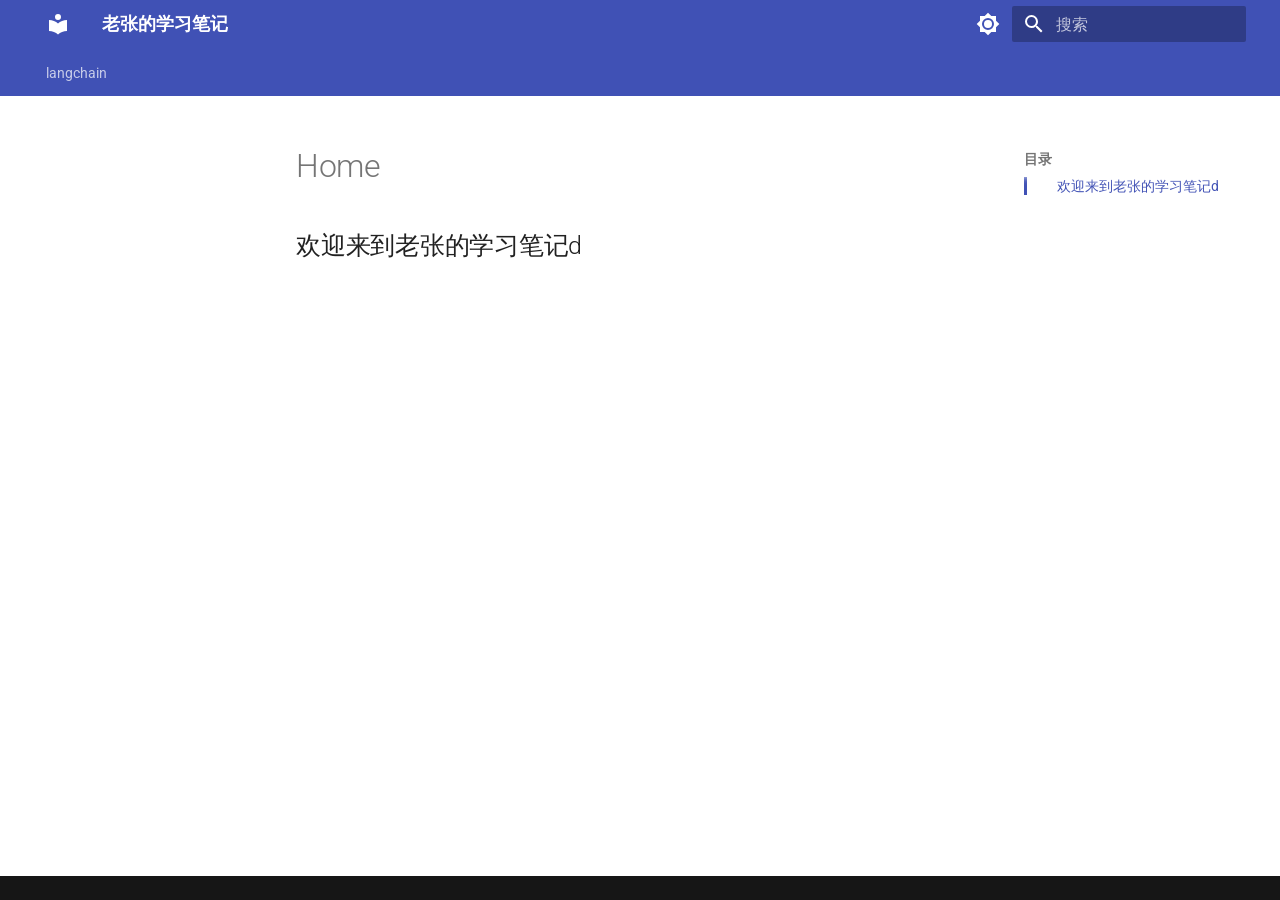
==== site/index.html @ 067930b8 "feat: add blog" ====
<!doctype html>
<html lang="zh" class="no-js">
  <head>
    
      <meta charset="utf-8">
      <meta name="viewport" content="width=device-width,initial-scale=1">
      
        <meta name="description" content="学习记录">
      
      
      
      
      
      
        
      
      
      <link rel="icon" href="assets/images/favicon.png">
      <meta name="generator" content="mkdocs-1.6.1, mkdocs-material-9.7.6">
    
    
      
        <title>老张的学习笔记</title>
      
    
    
      <link rel="stylesheet" href="assets/stylesheets/main.484c7ddc.min.css">
      
        
        <link rel="stylesheet" href="assets/stylesheets/palette.ab4e12ef.min.css">
      
      


    
    
      
    
    
      
        
        
        <link rel="preconnect" href="https://fonts.gstatic.com" crossorigin>
        <link rel="stylesheet" href="https://fonts.googleapis.com/css?family=Roboto:300,300i,400,400i,700,700i%7CRoboto+Mono:400,400i,700,700i&display=fallback">
        <style>:root{--md-text-font:"Roboto";--md-code-font:"Roboto Mono"}</style>
      
    
    
      <link rel="stylesheet" href="styles/extra.css">
    
    <script>__md_scope=new URL(".",location),__md_hash=e=>[...e].reduce(((e,_)=>(e<<5)-e+_.charCodeAt(0)),0),__md_get=(e,_=localStorage,t=__md_scope)=>JSON.parse(_.getItem(t.pathname+"."+e)),__md_set=(e,_,t=localStorage,a=__md_scope)=>{try{t.setItem(a.pathname+"."+e,JSON.stringify(_))}catch(e){}}</script>
    
      

    
    
  </head>
  
  
    
    
      
    
    
    
    
    <body dir="ltr" data-md-color-scheme="default" data-md-color-primary="indigo" data-md-color-accent="indigo">
  
    
    <input class="md-toggle" data-md-toggle="drawer" type="checkbox" id="__drawer" autocomplete="off">
    <input class="md-toggle" data-md-toggle="search" type="checkbox" id="__search" autocomplete="off">
    <label class="md-overlay" for="__drawer"></label>
    <div data-md-component="skip">
      
        
        <a href="#d" class="md-skip">
          跳转至
        </a>
      
    </div>
    <div data-md-component="announce">
      
    </div>
    
    
      

<header class="md-header" data-md-component="header">
  <nav class="md-header__inner md-grid" aria-label="页眉">
    <a href="." title="老张的学习笔记" class="md-header__button md-logo" aria-label="老张的学习笔记" data-md-component="logo">
      
  
  <svg xmlns="http://www.w3.org/2000/svg" viewBox="0 0 24 24"><path d="M12 8a3 3 0 0 0 3-3 3 3 0 0 0-3-3 3 3 0 0 0-3 3 3 3 0 0 0 3 3m0 3.54C9.64 9.35 6.5 8 3 8v11c3.5 0 6.64 1.35 9 3.54 2.36-2.19 5.5-3.54 9-3.54V8c-3.5 0-6.64 1.35-9 3.54"/></svg>

    </a>
    <label class="md-header__button md-icon" for="__drawer">
      
      <svg xmlns="http://www.w3.org/2000/svg" viewBox="0 0 24 24"><path d="M3 6h18v2H3zm0 5h18v2H3zm0 5h18v2H3z"/></svg>
    </label>
    <div class="md-header__title" data-md-component="header-title">
      <div class="md-header__ellipsis">
        <div class="md-header__topic">
          <span class="md-ellipsis">
            老张的学习笔记
          </span>
        </div>
        <div class="md-header__topic" data-md-component="header-topic">
          <span class="md-ellipsis">
            
              Home
            
          </span>
        </div>
      </div>
    </div>
    
      
        <form class="md-header__option" data-md-component="palette">
  
    
    
    
    <input class="md-option" data-md-color-media="" data-md-color-scheme="default" data-md-color-primary="indigo" data-md-color-accent="indigo"  aria-label="切换暗色模式"  type="radio" name="__palette" id="__palette_0">
    
      <label class="md-header__button md-icon" title="切换暗色模式" for="__palette_1" hidden>
        <svg xmlns="http://www.w3.org/2000/svg" viewBox="0 0 24 24"><path d="M12 8a4 4 0 0 0-4 4 4 4 0 0 0 4 4 4 4 0 0 0 4-4 4 4 0 0 0-4-4m0 10a6 6 0 0 1-6-6 6 6 0 0 1 6-6 6 6 0 0 1 6 6 6 6 0 0 1-6 6m8-9.31V4h-4.69L12 .69 8.69 4H4v4.69L.69 12 4 15.31V20h4.69L12 23.31 15.31 20H20v-4.69L23.31 12z"/></svg>
      </label>
    
  
    
    
    
    <input class="md-option" data-md-color-media="" data-md-color-scheme="slate" data-md-color-primary="indigo" data-md-color-accent="indigo"  aria-label="切换亮色模式"  type="radio" name="__palette" id="__palette_1">
    
      <label class="md-header__button md-icon" title="切换亮色模式" for="__palette_0" hidden>
        <svg xmlns="http://www.w3.org/2000/svg" viewBox="0 0 24 24"><path d="M12 18c-.89 0-1.74-.2-2.5-.55C11.56 16.5 13 14.42 13 12s-1.44-4.5-3.5-5.45C10.26 6.2 11.11 6 12 6a6 6 0 0 1 6 6 6 6 0 0 1-6 6m8-9.31V4h-4.69L12 .69 8.69 4H4v4.69L.69 12 4 15.31V20h4.69L12 23.31 15.31 20H20v-4.69L23.31 12z"/></svg>
      </label>
    
  
</form>
      
    
    
      <script>var palette=__md_get("__palette");if(palette&&palette.color){if("(prefers-color-scheme)"===palette.color.media){var media=matchMedia("(prefers-color-scheme: light)"),input=document.querySelector(media.matches?"[data-md-color-media='(prefers-color-scheme: light)']":"[data-md-color-media='(prefers-color-scheme: dark)']");palette.color.media=input.getAttribute("data-md-color-media"),palette.color.scheme=input.getAttribute("data-md-color-scheme"),palette.color.primary=input.getAttribute("data-md-color-primary"),palette.color.accent=input.getAttribute("data-md-color-accent")}for(var[key,value]of Object.entries(palette.color))document.body.setAttribute("data-md-color-"+key,value)}</script>
    
    
    
      
      
        <label class="md-header__button md-icon" for="__search">
          
          <svg xmlns="http://www.w3.org/2000/svg" viewBox="0 0 24 24"><path d="M9.5 3A6.5 6.5 0 0 1 16 9.5c0 1.61-.59 3.09-1.56 4.23l.27.27h.79l5 5-1.5 1.5-5-5v-.79l-.27-.27A6.52 6.52 0 0 1 9.5 16 6.5 6.5 0 0 1 3 9.5 6.5 6.5 0 0 1 9.5 3m0 2C7 5 5 7 5 9.5S7 14 9.5 14 14 12 14 9.5 12 5 9.5 5"/></svg>
        </label>
        <div class="md-search" data-md-component="search" role="dialog">
  <label class="md-search__overlay" for="__search"></label>
  <div class="md-search__inner" role="search">
    <form class="md-search__form" name="search">
      <input type="text" class="md-search__input" name="query" aria-label="搜索" placeholder="搜索" autocapitalize="off" autocorrect="off" autocomplete="off" spellcheck="false" data-md-component="search-query" required>
      <label class="md-search__icon md-icon" for="__search">
        
        <svg xmlns="http://www.w3.org/2000/svg" viewBox="0 0 24 24"><path d="M9.5 3A6.5 6.5 0 0 1 16 9.5c0 1.61-.59 3.09-1.56 4.23l.27.27h.79l5 5-1.5 1.5-5-5v-.79l-.27-.27A6.52 6.52 0 0 1 9.5 16 6.5 6.5 0 0 1 3 9.5 6.5 6.5 0 0 1 9.5 3m0 2C7 5 5 7 5 9.5S7 14 9.5 14 14 12 14 9.5 12 5 9.5 5"/></svg>
        
        <svg xmlns="http://www.w3.org/2000/svg" viewBox="0 0 24 24"><path d="M20 11v2H8l5.5 5.5-1.42 1.42L4.16 12l7.92-7.92L13.5 5.5 8 11z"/></svg>
      </label>
      <nav class="md-search__options" aria-label="查找">
        
        <button type="reset" class="md-search__icon md-icon" title="清空当前内容" aria-label="清空当前内容" tabindex="-1">
          
          <svg xmlns="http://www.w3.org/2000/svg" viewBox="0 0 24 24"><path d="M19 6.41 17.59 5 12 10.59 6.41 5 5 6.41 10.59 12 5 17.59 6.41 19 12 13.41 17.59 19 19 17.59 13.41 12z"/></svg>
        </button>
      </nav>
      
    </form>
    <div class="md-search__output">
      <div class="md-search__scrollwrap" tabindex="0" data-md-scrollfix>
        <div class="md-search-result" data-md-component="search-result">
          <div class="md-search-result__meta">
            正在初始化搜索引擎
          </div>
          <ol class="md-search-result__list" role="presentation"></ol>
        </div>
      </div>
    </div>
  </div>
</div>
      
    
    
  </nav>
  
</header>
    
    <div class="md-container" data-md-component="container">
      
      
        
          
            
<nav class="md-tabs" aria-label="标签" data-md-component="tabs">
  <div class="md-grid">
    <ul class="md-tabs__list">
      
        
  
  
  
  
    
    
      
  
  
  
  
    
    
      <li class="md-tabs__item">
        <a href="langchain/agent/" class="md-tabs__link">
          
  
  
  langchain

        </a>
      </li>
    
  

    
  

      
    </ul>
  </div>
</nav>
          
        
      
      <main class="md-main" data-md-component="main">
        <div class="md-main__inner md-grid">
          
            
              
              <div class="md-sidebar md-sidebar--primary" data-md-component="sidebar" data-md-type="navigation" >
                <div class="md-sidebar__scrollwrap">
                  <div class="md-sidebar__inner">
                    


  


<nav class="md-nav md-nav--primary md-nav--lifted" aria-label="导航栏" data-md-level="0">
  <label class="md-nav__title" for="__drawer">
    <a href="." title="老张的学习笔记" class="md-nav__button md-logo" aria-label="老张的学习笔记" data-md-component="logo">
      
  
  <svg xmlns="http://www.w3.org/2000/svg" viewBox="0 0 24 24"><path d="M12 8a3 3 0 0 0 3-3 3 3 0 0 0-3-3 3 3 0 0 0-3 3 3 3 0 0 0 3 3m0 3.54C9.64 9.35 6.5 8 3 8v11c3.5 0 6.64 1.35 9 3.54 2.36-2.19 5.5-3.54 9-3.54V8c-3.5 0-6.64 1.35-9 3.54"/></svg>

    </a>
    老张的学习笔记
  </label>
  
  <ul class="md-nav__list" data-md-scrollfix>
    
      
      
  
  
  
  
    
    
    
    
      
      
        
      
    
    
    <li class="md-nav__item md-nav__item--nested">
      
        
        
          
        
        <input class="md-nav__toggle md-toggle md-toggle--indeterminate" type="checkbox" id="__nav_1" >
        
          
          <label class="md-nav__link" for="__nav_1" id="__nav_1_label" tabindex="0">
            
  
  
  <span class="md-ellipsis">
    
  
    langchain
  

    
  </span>
  
  

            <span class="md-nav__icon md-icon"></span>
          </label>
        
        <nav class="md-nav" data-md-level="1" aria-labelledby="__nav_1_label" aria-expanded="false">
          <label class="md-nav__title" for="__nav_1">
            <span class="md-nav__icon md-icon"></span>
            
  
    langchain
  

          </label>
          <ul class="md-nav__list" data-md-scrollfix>
            
              
                
  
  
  
  
    
    
    
    
      
      
        
      
    
    
    <li class="md-nav__item md-nav__item--nested">
      
        
        
          
        
        <input class="md-nav__toggle md-toggle md-toggle--indeterminate" type="checkbox" id="__nav_1_1" >
        
          
          <label class="md-nav__link" for="__nav_1_1" id="__nav_1_1_label" tabindex="0">
            
  
  
  <span class="md-ellipsis">
    
  
    核心组件
  

    
  </span>
  
  

            <span class="md-nav__icon md-icon"></span>
          </label>
        
        <nav class="md-nav" data-md-level="2" aria-labelledby="__nav_1_1_label" aria-expanded="false">
          <label class="md-nav__title" for="__nav_1_1">
            <span class="md-nav__icon md-icon"></span>
            
  
    核心组件
  

          </label>
          <ul class="md-nav__list" data-md-scrollfix>
            
              
                
  
  
  
  
    <li class="md-nav__item">
      <a href="langchain/agent/" class="md-nav__link">
        
  
  
  <span class="md-ellipsis">
    
  
    agent
  

    
  </span>
  
  

      </a>
    </li>
  

              
            
              
                
  
  
  
  
    <li class="md-nav__item">
      <a href="langchain/model/" class="md-nav__link">
        
  
  
  <span class="md-ellipsis">
    
  
    model
  

    
  </span>
  
  

      </a>
    </li>
  

              
            
          </ul>
        </nav>
      
    </li>
  

              
            
          </ul>
        </nav>
      
    </li>
  

    
  </ul>
</nav>
                  </div>
                </div>
              </div>
            
            
              
              <div class="md-sidebar md-sidebar--secondary" data-md-component="sidebar" data-md-type="toc" >
                <div class="md-sidebar__scrollwrap">
                  <div class="md-sidebar__inner">
                    

<nav class="md-nav md-nav--secondary" aria-label="目录">
  
  
  
  
    <label class="md-nav__title" for="__toc">
      <span class="md-nav__icon md-icon"></span>
      目录
    </label>
    <ul class="md-nav__list" data-md-component="toc" data-md-scrollfix>
      
        <li class="md-nav__item">
  <a href="#d" class="md-nav__link">
    <span class="md-ellipsis">
      
        欢迎来到老张的学习笔记d
      
    </span>
  </a>
  
</li>
      
    </ul>
  
</nav>
                  </div>
                </div>
              </div>
            
          
          
            <div class="md-content" data-md-component="content">
              
              <article class="md-content__inner md-typeset">
                
                  



  <h1>Home</h1>

<h2 id="d">欢迎来到老张的学习笔记d</h2>












                
              </article>
            </div>
          
          
<script>var target=document.getElementById(location.hash.slice(1));target&&target.name&&(target.checked=target.name.startsWith("__tabbed_"))</script>
        </div>
        
          <button type="button" class="md-top md-icon" data-md-component="top" hidden>
  
  <svg xmlns="http://www.w3.org/2000/svg" viewBox="0 0 24 24"><path d="M13 20h-2V8l-5.5 5.5-1.42-1.42L12 4.16l7.92 7.92-1.42 1.42L13 8z"/></svg>
  回到页面顶部
</button>
        
      </main>
      
        <footer class="md-footer">
  
  <div class="md-footer-meta md-typeset">
    <div class="md-footer-meta__inner md-grid">
      <div class="md-copyright">
  
  
</div>
      
    </div>
  </div>
</footer>
      
    </div>
    <div class="md-dialog" data-md-component="dialog">
      <div class="md-dialog__inner md-typeset"></div>
    </div>
    
    
    
      
      
      <script id="__config" type="application/json">{"annotate": null, "base": ".", "features": ["navigation.tabs", "navigation.sections", "navigation.top", "search.highlight", "content.code.copy", "navigation.expand"], "search": "assets/javascripts/workers/search.2c215733.min.js", "tags": null, "translations": {"clipboard.copied": "\u5df2\u590d\u5236", "clipboard.copy": "\u590d\u5236", "search.result.more.one": "\u5728\u8be5\u9875\u4e0a\u8fd8\u6709 1 \u4e2a\u7b26\u5408\u6761\u4ef6\u7684\u7ed3\u679c", "search.result.more.other": "\u5728\u8be5\u9875\u4e0a\u8fd8\u6709 # \u4e2a\u7b26\u5408\u6761\u4ef6\u7684\u7ed3\u679c", "search.result.none": "\u6ca1\u6709\u627e\u5230\u7b26\u5408\u6761\u4ef6\u7684\u7ed3\u679c", "search.result.one": "\u627e\u5230 1 \u4e2a\u7b26\u5408\u6761\u4ef6\u7684\u7ed3\u679c", "search.result.other": "# \u4e2a\u7b26\u5408\u6761\u4ef6\u7684\u7ed3\u679c", "search.result.placeholder": "\u952e\u5165\u4ee5\u5f00\u59cb\u641c\u7d22", "search.result.term.missing": "\u7f3a\u5c11", "select.version": "\u9009\u62e9\u5f53\u524d\u7248\u672c"}, "version": null}</script>
    
    
      <script src="assets/javascripts/bundle.79ae519e.min.js"></script>
      
    
  </body>
</html>
---- site/assets/stylesheets/main.484c7ddc.min.css ----
@charset "UTF-8";html{-webkit-text-size-adjust:none;-moz-text-size-adjust:none;text-size-adjust:none;box-sizing:border-box}*,:after,:before{box-sizing:inherit}@media (prefers-reduced-motion){*,:after,:before{transition:none!important}}body{margin:0}a,button,input,label{-webkit-tap-highlight-color:transparent}a{color:inherit;text-decoration:none}hr{border:0;box-sizing:initial;display:block;height:.05rem;overflow:visible;padding:0}small{font-size:80%}sub,sup{line-height:1em}img{border-style:none}table{border-collapse:initial;border-spacing:0}td,th{font-weight:400;vertical-align:top}button{background:#0000;border:0;font-family:inherit;font-size:inherit;margin:0;padding:0}input{border:0;outline:none}:root{--md-primary-fg-color:#4051b5;--md-primary-fg-color--light:#5d6cc0;--md-primary-fg-color--dark:#303fa1;--md-primary-bg-color:#fff;--md-primary-bg-color--light:#ffffffb3;--md-accent-fg-color:#526cfe;--md-accent-fg-color--transparent:#526cfe1a;--md-accent-bg-color:#fff;--md-accent-bg-color--light:#ffffffb3}[data-md-color-scheme=default]{color-scheme:light}[data-md-color-scheme=default] img[src$="#gh-dark-mode-only"],[data-md-color-scheme=default] img[src$="#only-dark"]{display:none}:root,[data-md-color-scheme=default]{--md-hue:225deg;--md-default-fg-color:#000000de;--md-default-fg-color--light:#0000008a;--md-default-fg-color--lighter:#00000052;--md-default-fg-color--lightest:#00000012;--md-default-bg-color:#fff;--md-default-bg-color--light:#ffffffb3;--md-default-bg-color--lighter:#ffffff4d;--md-default-bg-color--lightest:#ffffff1f;--md-code-fg-color:#36464e;--md-code-bg-color:#f5f5f5;--md-code-bg-color--light:#f5f5f5b3;--md-code-bg-color--lighter:#f5f5f54d;--md-code-hl-color:#4287ff;--md-code-hl-color--light:#4287ff1a;--md-code-hl-number-color:#d52a2a;--md-code-hl-special-color:#db1457;--md-code-hl-function-color:#a846b9;--md-code-hl-constant-color:#6e59d9;--md-code-hl-keyword-color:#3f6ec6;--md-code-hl-string-color:#1c7d4d;--md-code-hl-name-color:var(--md-code-fg-color);--md-code-hl-operator-color:var(--md-default-fg-color--light);--md-code-hl-punctuation-color:var(--md-default-fg-color--light);--md-code-hl-comment-color:var(--md-default-fg-color--light);--md-code-hl-generic-color:var(--md-default-fg-color--light);--md-code-hl-variable-color:var(--md-default-fg-color--light);--md-typeset-color:var(--md-default-fg-color);--md-typeset-a-color:var(--md-primary-fg-color);--md-typeset-del-color:#f5503d26;--md-typeset-ins-color:#0bd57026;--md-typeset-kbd-color:#fafafa;--md-typeset-kbd-accent-color:#fff;--md-typeset-kbd-border-color:#b8b8b8;--md-typeset-mark-color:#ffff0080;--md-typeset-table-color:#0000001f;--md-typeset-table-color--light:rgba(0,0,0,.035);--md-admonition-fg-color:var(--md-default-fg-color);--md-admonition-bg-color:var(--md-default-bg-color);--md-warning-fg-color:#000000de;--md-warning-bg-color:#ff9;--md-footer-fg-color:#fff;--md-footer-fg-color--light:#ffffffb3;--md-footer-fg-color--lighter:#ffffff73;--md-footer-bg-color:#000000de;--md-footer-bg-color--dark:#00000052;--md-shadow-z1:0 0.2rem 0.5rem #0000000d,0 0 0.05rem #0000001a;--md-shadow-z2:0 0.2rem 0.5rem #0000001a,0 0 0.05rem #00000040;--md-shadow-z3:0 0.2rem 0.5rem #0003,0 0 0.05rem #00000059}.md-icon svg{fill:currentcolor;display:block;height:1.2rem;width:1.2rem}body{-webkit-font-smoothing:antialiased;-moz-osx-font-smoothing:grayscale;--md-text-font-family:var(--md-text-font,_),-apple-system,BlinkMacSystemFont,Helvetica,Arial,sans-serif;--md-code-font-family:var(--md-code-font,_),SFMono-Regular,Consolas,Menlo,monospace}aside,body,input{font-feature-settings:"kern","liga";color:var(--md-typeset-color);font-family:var(--md-text-font-family)}code,kbd,pre{font-feature-settings:"kern";font-family:var(--md-code-font-family)}:root{--md-typeset-table-sort-icon:url('data:image/svg+xml;charset=utf-8,<svg xmlns="http://www.w3.org/2000/svg" viewBox="0 0 24 24"><path d="m18 21-4-4h3V7h-3l4-4 4 4h-3v10h3M2 19v-2h10v2M2 13v-2h7v2M2 7V5h4v2z"/></svg>');--md-typeset-table-sort-icon--asc:url('data:image/svg+xml;charset=utf-8,<svg xmlns="http://www.w3.org/2000/svg" viewBox="0 0 24 24"><path d="M19 17h3l-4 4-4-4h3V3h2M2 17h10v2H2M6 5v2H2V5m0 6h7v2H2z"/></svg>');--md-typeset-table-sort-icon--desc:url('data:image/svg+xml;charset=utf-8,<svg xmlns="http://www.w3.org/2000/svg" viewBox="0 0 24 24"><path d="M19 7h3l-4-4-4 4h3v14h2M2 17h10v2H2M6 5v2H2V5m0 6h7v2H2z"/></svg>')}.md-typeset{-webkit-print-color-adjust:exact;color-adjust:exact;font-size:.8rem;line-height:1.6;overflow-wrap:break-word}@media print{.md-typeset{font-size:.68rem}}.md-typeset blockquote,.md-typeset dl,.md-typeset figure,.md-typeset ol,.md-typeset pre,.md-typeset ul{margin-bottom:1em;margin-top:1em}.md-typeset h1{color:var(--md-default-fg-color--light);font-size:2em;line-height:1.3;margin:0 0 1.25em}.md-typeset h1,.md-typeset h2{font-weight:300;letter-spacing:-.01em}.md-typeset h2{font-size:1.5625em;line-height:1.4;margin:1.6em 0 .64em}.md-typeset h3{font-size:1.25em;font-weight:400;letter-spacing:-.01em;line-height:1.5;margin:1.6em 0 .8em}.md-typeset h2+h3{margin-top:.8em}.md-typeset h4{font-weight:700;letter-spacing:-.01em;margin:1em 0}.md-typeset h5,.md-typeset h6{color:var(--md-default-fg-color--light);font-size:.8em;font-weight:700;letter-spacing:-.01em;margin:1.25em 0}.md-typeset h5{text-transform:uppercase}.md-typeset h5 code{text-transform:none}.md-typeset hr{border-bottom:.05rem solid var(--md-default-fg-color--lightest);display:flow-root;margin:1.5em 0}.md-typeset a{color:var(--md-typeset-a-color);word-break:break-word}.md-typeset a,.md-typeset a:before{transition:color 125ms}.md-typeset a:focus,.md-typeset a:hover{color:var(--md-accent-fg-color)}.md-typeset a:focus code,.md-typeset a:hover code{background-color:var(--md-accent-fg-color--transparent);color:var(--md-accent-fg-color)}.md-typeset a code{color:var(--md-typeset-a-color)}.md-typeset a.focus-visible{outline-color:var(--md-accent-fg-color);outline-offset:.2rem}.md-typeset code,.md-typeset kbd,.md-typeset pre{color:var(--md-code-fg-color);direction:ltr;font-variant-ligatures:none;transition:background-color 125ms}@media print{.md-typeset code,.md-typeset kbd,.md-typeset pre{white-space:pre-wrap}}.md-typeset code{background-color:var(--md-code-bg-color);border-radius:.1rem;-webkit-box-decoration-break:clone;box-decoration-break:clone;font-size:.85em;padding:0 .2941176471em;transition:color 125ms,background-color 125ms;word-break:break-word}.md-typeset code:not(.focus-visible){-webkit-tap-highlight-color:transparent;outline:none}.md-typeset pre{display:flow-root;line-height:1.4;position:relative}.md-typeset pre>code{-webkit-box-decoration-break:slice;box-decoration-break:slice;box-shadow:none;display:block;margin:0;outline-color:var(--md-accent-fg-color);overflow:auto;padding:.7720588235em 1.1764705882em;scrollbar-color:var(--md-default-fg-color--lighter) #0000;scrollbar-width:thin;touch-action:auto;word-break:normal}.md-typeset pre>code:hover{scrollbar-color:var(--md-accent-fg-color) #0000}.md-typeset pre>code::-webkit-scrollbar{height:.2rem;width:.2rem}.md-typeset pre>code::-webkit-scrollbar-thumb{background-color:var(--md-default-fg-color--lighter)}.md-typeset pre>code::-webkit-scrollbar-thumb:hover{background-color:var(--md-accent-fg-color)}.md-typeset kbd{background-color:var(--md-typeset-kbd-color);border-radius:.1rem;box-shadow:0 .1rem 0 .05rem var(--md-typeset-kbd-border-color),0 .1rem 0 var(--md-typeset-kbd-border-color),0 -.1rem .2rem var(--md-typeset-kbd-accent-color) inset;color:var(--md-default-fg-color);display:inline-block;font-size:.75em;padding:0 .6666666667em;vertical-align:text-top;word-break:break-word}.md-typeset mark{background-color:var(--md-typeset-mark-color);-webkit-box-decoration-break:clone;box-decoration-break:clone;color:inherit;word-break:break-word}.md-typeset abbr{cursor:help;text-decoration:none}.md-typeset [data-preview],.md-typeset abbr{border-bottom:.05rem dotted var(--md-default-fg-color--light)}.md-typeset small{opacity:.75}[dir=ltr] .md-typeset sub,[dir=ltr] .md-typeset sup{margin-left:.078125em}[dir=rtl] .md-typeset sub,[dir=rtl] .md-typeset sup{margin-right:.078125em}[dir=ltr] .md-typeset blockquote{padding-left:.6rem}[dir=rtl] .md-typeset blockquote{padding-right:.6rem}[dir=ltr] .md-typeset blockquote{border-left:.2rem solid var(--md-default-fg-color--lighter)}[dir=rtl] .md-typeset blockquote{border-right:.2rem solid var(--md-default-fg-color--lighter)}.md-typeset blockquote{color:var(--md-default-fg-color--light);margin-left:0;margin-right:0}.md-typeset ul{list-style-type:disc}.md-typeset ul[type]{list-style-type:revert-layer}[dir=ltr] .md-typeset ol,[dir=ltr] .md-typeset ul{margin-left:.625em}[dir=rtl] .md-typeset ol,[dir=rtl] .md-typeset ul{margin-right:.625em}.md-typeset ol,.md-typeset ul{padding:0}.md-typeset ol:not([hidden]),.md-typeset ul:not([hidden]){display:flow-root}.md-typeset ol ol,.md-typeset ul ol{list-style-type:lower-alpha}.md-typeset ol ol ol,.md-typeset ul ol ol{list-style-type:lower-roman}.md-typeset ol ol ol ol,.md-typeset ul ol ol ol{list-style-type:upper-alpha}.md-typeset ol ol ol ol ol,.md-typeset ul ol ol ol ol{list-style-type:upper-roman}.md-typeset ol[type],.md-typeset ul[type]{list-style-type:revert-layer}[dir=ltr] .md-typeset ol li,[dir=ltr] .md-typeset ul li{margin-left:1.25em}[dir=rtl] .md-typeset ol li,[dir=rtl] .md-typeset ul li{margin-right:1.25em}.md-typeset ol li,.md-typeset ul li{margin-bottom:.5em}.md-typeset ol li blockquote,.md-typeset ol li p,.md-typeset ul li blockquote,.md-typeset ul li p{margin:.5em 0}.md-typeset ol li:last-child,.md-typeset ul li:last-child{margin-bottom:0}[dir=ltr] .md-typeset ol li ol,[dir=ltr] .md-typeset ol li ul,[dir=ltr] .md-typeset ul li ol,[dir=ltr] .md-typeset ul li ul{margin-left:.625em}[dir=rtl] .md-typeset ol li ol,[dir=rtl] .md-typeset ol li ul,[dir=rtl] .md-typeset ul li ol,[dir=rtl] .md-typeset ul li ul{margin-right:.625em}.md-typeset ol li ol,.md-typeset ol li ul,.md-typeset ul li ol,.md-typeset ul li ul{margin-bottom:.5em;margin-top:.5em}[dir=ltr] .md-typeset dd{margin-left:1.875em}[dir=rtl] .md-typeset dd{margin-right:1.875em}.md-typeset dd{margin-bottom:1.5em;margin-top:1em}.md-typeset img,.md-typeset svg,.md-typeset video{height:auto;max-width:100%}.md-typeset img[align=left]{margin:1em 1em 1em 0}.md-typeset img[align=right]{margin:1em 0 1em 1em}.md-typeset img[align]:only-child{margin-top:0}.md-typeset figure{display:flow-root;margin:1em auto;max-width:100%;text-align:center;width:fit-content}.md-typeset figure img{display:block;margin:0 auto}.md-typeset figcaption{font-style:italic;margin:1em auto;max-width:24rem}.md-typeset iframe{max-width:100%}.md-typeset table:not([class]){background-color:var(--md-default-bg-color);border:.05rem solid var(--md-typeset-table-color);border-radius:.1rem;display:inline-block;font-size:.64rem;max-width:100%;overflow:auto;touch-action:auto}@media print{.md-typeset table:not([class]){display:table}}.md-typeset table:not([class])+*{margin-top:1.5em}.md-typeset table:not([class]) td>:first-child,.md-typeset table:not([class]) th>:first-child{margin-top:0}.md-typeset table:not([class]) td>:last-child,.md-typeset table:not([class]) th>:last-child{margin-bottom:0}.md-typeset table:not([class]) td:not([align]),.md-typeset table:not([class]) th:not([align]){text-align:left}[dir=rtl] .md-typeset table:not([class]) td:not([align]),[dir=rtl] .md-typeset table:not([class]) th:not([align]){text-align:right}.md-typeset table:not([class]) th{font-weight:700;min-width:5rem;padding:.9375em 1.25em;vertical-align:top}.md-typeset table:not([class]) td{border-top:.05rem solid var(--md-typeset-table-color);padding:.9375em 1.25em;vertical-align:top}.md-typeset table:not([class]) tbody tr{transition:background-color 125ms}.md-typeset table:not([class]) tbody tr:hover{background-color:var(--md-typeset-table-color--light);box-shadow:0 .05rem 0 var(--md-default-bg-color) inset}.md-typeset table:not([class]) a{word-break:normal}.md-typeset table th[role=columnheader]{cursor:pointer}[dir=ltr] .md-typeset table th[role=columnheader]:after{margin-left:.5em}[dir=rtl] .md-typeset table th[role=columnheader]:after{margin-right:.5em}.md-typeset table th[role=columnheader]:after{content:"";display:inline-block;height:1.2em;-webkit-mask-image:var(--md-typeset-table-sort-icon);mask-image:var(--md-typeset-table-sort-icon);-webkit-mask-repeat:no-repeat;mask-repeat:no-repeat;-webkit-mask-size:contain;mask-size:contain;transition:background-color 125ms;vertical-align:text-bottom;width:1.2em}.md-typeset table th[role=columnheader]:hover:after{background-color:var(--md-default-fg-color--lighter)}.md-typeset table th[role=columnheader][aria-sort=ascending]:after{background-color:var(--md-default-fg-color--light);-webkit-mask-image:var(--md-typeset-table-sort-icon--asc);mask-image:var(--md-typeset-table-sort-icon--asc)}.md-typeset table th[role=columnheader][aria-sort=descending]:after{background-color:var(--md-default-fg-color--light);-webkit-mask-image:var(--md-typeset-table-sort-icon--desc);mask-image:var(--md-typeset-table-sort-icon--desc)}.md-typeset__scrollwrap{margin:1em -.8rem;overflow-x:auto;touch-action:auto}.md-typeset__table{display:inline-block;margin-bottom:.5em;padding:0 .8rem}@media print{.md-typeset__table{display:block}}html .md-typeset__table table{display:table;margin:0;overflow:hidden;width:100%}@media screen and (max-width:44.984375em){.md-content__inner>pre{margin:1em -.8rem}.md-content__inner>pre code{border-radius:0}}.md-typeset .md-author{border-radius:100%;display:block;flex-shrink:0;height:1.6rem;overflow:hidden;position:relative;transition:color 125ms,transform 125ms;width:1.6rem}.md-typeset .md-author img{display:block}.md-typeset .md-author--more{background:var(--md-default-fg-color--lightest);color:var(--md-default-fg-color--lighter);font-size:.6rem;font-weight:700;line-height:1.6rem;text-align:center}.md-typeset .md-author--long{height:2.4rem;width:2.4rem}.md-typeset a.md-author{transform:scale(1)}.md-typeset a.md-author img{border-radius:100%;filter:grayscale(100%) opacity(75%);transition:filter 125ms}.md-typeset a.md-author:focus,.md-typeset a.md-author:hover{transform:scale(1.1);z-index:1}.md-typeset a.md-author:focus img,.md-typeset a.md-author:hover img{filter:grayscale(0)}.md-banner{background-color:var(--md-footer-bg-color);color:var(--md-footer-fg-color);overflow:auto}@media print{.md-banner{display:none}}.md-banner--warning{background-color:var(--md-warning-bg-color);color:var(--md-warning-fg-color)}.md-banner__inner{font-size:.7rem;margin:.6rem auto;padding:0 .8rem}[dir=ltr] .md-banner__button{float:right}[dir=rtl] .md-banner__button{float:left}.md-banner__button{color:inherit;cursor:pointer;transition:opacity .25s}.no-js .md-banner__button{display:none}.md-banner__button:hover{opacity:.7}html{font-size:125%;height:100%;overflow-x:hidden}@media screen and (min-width:100em){html{font-size:137.5%}}@media screen and (min-width:125em){html{font-size:150%}}body{background-color:var(--md-default-bg-color);display:flex;flex-direction:column;font-size:.5rem;min-height:100%;position:relative;width:100%}@media print{body{display:block}}@media screen and (max-width:59.984375em){body[data-md-scrolllock]{position:fixed}}.md-grid{margin-left:auto;margin-right:auto;max-width:61rem}.md-container{display:flex;flex-direction:column;flex-grow:1}@media print{.md-container{display:block}}.md-main{flex-grow:1}.md-main__inner{display:flex;height:100%;margin-top:1.5rem}.md-ellipsis{overflow:hidden;text-overflow:ellipsis}.md-toggle{display:none}.md-option{height:0;opacity:0;position:absolute;width:0}.md-option:checked+label:not([hidden]){display:block}.md-option.focus-visible+label{outline-color:var(--md-accent-fg-color);outline-style:auto}.md-skip{background-color:var(--md-default-fg-color);border-radius:.1rem;color:var(--md-default-bg-color);font-size:.64rem;margin:.5rem;opacity:0;outline-color:var(--md-accent-fg-color);padding:.3rem .5rem;position:fixed;transform:translateY(.4rem);z-index:-1}.md-skip:focus{opacity:1;transform:translateY(0);transition:transform .25s cubic-bezier(.4,0,.2,1),opacity 175ms 75ms;z-index:10}@page{margin:25mm}:root{--md-clipboard-icon:url('data:image/svg+xml;charset=utf-8,<svg xmlns="http://www.w3.org/2000/svg" viewBox="0 0 24 24"><path d="M19 21H8V7h11m0-2H8a2 2 0 0 0-2 2v14a2 2 0 0 0 2 2h11a2 2 0 0 0 2-2V7a2 2 0 0 0-2-2m-3-4H4a2 2 0 0 0-2 2v14h2V3h12z"/></svg>')}.md-clipboard{border-radius:.1rem;color:var(--md-default-fg-color--lightest);cursor:pointer;height:1.5em;outline-color:var(--md-accent-fg-color);outline-offset:.1rem;transition:color .25s;width:1.5em;z-index:1}@media print{.md-clipboard{display:none}}.md-clipboard:not(.focus-visible){-webkit-tap-highlight-color:transparent;outline:none}:hover>.md-clipboard{color:var(--md-default-fg-color--light)}.md-clipboard:focus,.md-clipboard:hover{color:var(--md-accent-fg-color)}.md-clipboard:after{background-color:currentcolor;content:"";display:block;height:1.125em;margin:0 auto;-webkit-mask-image:var(--md-clipboard-icon);mask-image:var(--md-clipboard-icon);-webkit-mask-position:center;mask-position:center;-webkit-mask-repeat:no-repeat;mask-repeat:no-repeat;-webkit-mask-size:contain;mask-size:contain;width:1.125em}.md-clipboard--inline{cursor:pointer}.md-clipboard--inline code{transition:color .25s,background-color .25s}.md-clipboard--inline:focus code,.md-clipboard--inline:hover code{background-color:var(--md-accent-fg-color--transparent);color:var(--md-accent-fg-color)}:root{--md-code-select-icon:url('data:image/svg+xml;charset=utf-8,<svg xmlns="http://www.w3.org/2000/svg" viewBox="0 0 24 24"><path d="M19 19h-4v2h4c1.1 0 2-.9 2-2v-4h-2m0-12h-4v2h4v4h2V5c0-1.1-.9-2-2-2M5 5h4V3H5c-1.1 0-2 .9-2 2v4h2m0 6H3v4c0 1.1.9 2 2 2h4v-2H5zm2-4h2v2H7zm4 0h2v2h-2zm4 0h2v2h-2zM7 7h2v2H7zm4 0h2v2h-2zm4 0h2v2h-2zm-8 8h2v2H7zm4 0h2v2h-2zm4 0h2v2h-2z"/></svg>');--md-code-copy-icon:url('data:image/svg+xml;charset=utf-8,<svg xmlns="http://www.w3.org/2000/svg" viewBox="0 0 24 24"><path d="M19 21H8V7h11m0-2H8a2 2 0 0 0-2 2v14a2 2 0 0 0 2 2h11a2 2 0 0 0 2-2V7a2 2 0 0 0-2-2m-3-4H4a2 2 0 0 0-2 2v14h2V3h12z"/></svg>')}.md-typeset .md-code__content{display:grid}.md-code__nav{background-color:var(--md-code-bg-color--lighter);border-radius:.1rem;display:flex;gap:.2rem;padding:.2rem;position:absolute;right:.25em;top:.25em;transition:background-color .25s;z-index:1}:hover>.md-code__nav{background-color:var(--md-code-bg-color--light)}.md-code__button{color:var(--md-default-fg-color--lightest);cursor:pointer;display:block;height:1.5em;outline-color:var(--md-accent-fg-color);outline-offset:.1rem;transition:color .25s;width:1.5em}:hover>*>.md-code__button{color:var(--md-default-fg-color--light)}.md-code__button.focus-visible,.md-code__button:hover{color:var(--md-accent-fg-color)}.md-code__button--active{color:var(--md-default-fg-color)!important}.md-code__button:after{background-color:currentcolor;content:"";display:block;height:1.125em;margin:0 auto;-webkit-mask-position:center;mask-position:center;-webkit-mask-repeat:no-repeat;mask-repeat:no-repeat;-webkit-mask-size:contain;mask-size:contain;width:1.125em}.md-code__button[data-md-type=select]:after{-webkit-mask-image:var(--md-code-select-icon);mask-image:var(--md-code-select-icon)}.md-code__button[data-md-type=copy]:after{-webkit-mask-image:var(--md-code-copy-icon);mask-image:var(--md-code-copy-icon)}@keyframes consent{0%{opacity:0;transform:translateY(100%)}to{opacity:1;transform:translateY(0)}}@keyframes overlay{0%{opacity:0}to{opacity:1}}.md-consent__overlay{animation:overlay .25s both;-webkit-backdrop-filter:blur(.1rem);backdrop-filter:blur(.1rem);background-color:#0000008a;height:100%;opacity:1;position:fixed;top:0;width:100%;z-index:5}.md-consent__inner{animation:consent .5s cubic-bezier(.1,.7,.1,1) both;background-color:var(--md-default-bg-color);border:0;border-radius:.1rem;bottom:0;box-shadow:0 0 .2rem #0000001a,0 .2rem .4rem #0003;max-height:100%;overflow:auto;padding:0;position:fixed;width:100%;z-index:5}.md-consent__form{padding:.8rem}.md-consent__settings{display:none;margin:1em 0}input:checked+.md-consent__settings{display:block}.md-consent__controls{margin-bottom:.8rem}.md-typeset .md-consent__controls .md-button{display:inline}@media screen and (max-width:44.984375em){.md-typeset .md-consent__controls .md-button{display:block;margin-top:.4rem;text-align:center;width:100%}}.md-consent label{cursor:pointer}.md-content{flex-grow:1;min-width:0}.md-content__inner{margin:0 .8rem 1.2rem;padding-top:.6rem}@media screen and (min-width:76.25em){[dir=ltr] .md-sidebar--primary:not([hidden])~.md-content>.md-content__inner{margin-left:1.2rem}[dir=ltr] .md-sidebar--secondary:not([hidden])~.md-content>.md-content__inner,[dir=rtl] .md-sidebar--primary:not([hidden])~.md-content>.md-content__inner{margin-right:1.2rem}[dir=rtl] .md-sidebar--secondary:not([hidden])~.md-content>.md-content__inner{margin-left:1.2rem}}.md-content__inner:before{content:"";display:block;height:.4rem}.md-content__inner>:last-child{margin-bottom:0}[dir=ltr] .md-content__button{float:right}[dir=rtl] .md-content__button{float:left}[dir=ltr] .md-content__button{margin-left:.4rem}[dir=rtl] .md-content__button{margin-right:.4rem}.md-content__button{margin:.4rem 0;padding:0}@media print{.md-content__button{display:none}}.md-typeset .md-content__button{color:var(--md-default-fg-color--lighter)}.md-content__button svg{display:inline;vertical-align:top}[dir=rtl] .md-content__button svg{transform:scaleX(-1)}[dir=ltr] .md-dialog{right:.8rem}[dir=rtl] .md-dialog{left:.8rem}.md-dialog{background-color:var(--md-default-fg-color);border-radius:.1rem;bottom:.8rem;box-shadow:var(--md-shadow-z3);min-width:11.1rem;opacity:0;padding:.4rem .6rem;pointer-events:none;position:fixed;transform:translateY(100%);transition:transform 0ms .4s,opacity .4s;z-index:4}@media print{.md-dialog{display:none}}.md-dialog--active{opacity:1;pointer-events:auto;transform:translateY(0);transition:transform .4s cubic-bezier(.075,.85,.175,1),opacity .4s}.md-dialog__inner{color:var(--md-default-bg-color);font-size:.7rem}.md-feedback{margin:2em 0 1em;text-align:center}.md-feedback fieldset{border:none;margin:0;padding:0}.md-feedback__title{font-weight:700;margin:1em auto}.md-feedback__inner{position:relative}.md-feedback__list{display:flex;flex-wrap:wrap;place-content:baseline center;position:relative}.md-feedback__list:hover .md-icon:not(:disabled){color:var(--md-default-fg-color--lighter)}:disabled .md-feedback__list{min-height:1.8rem}.md-feedback__icon{color:var(--md-default-fg-color--light);cursor:pointer;flex-shrink:0;margin:0 .1rem;transition:color 125ms}.md-feedback__icon:not(:disabled).md-icon:hover{color:var(--md-accent-fg-color)}.md-feedback__icon:disabled{color:var(--md-default-fg-color--lightest);pointer-events:none}.md-feedback__note{opacity:0;position:relative;transform:translateY(.4rem);transition:transform .4s cubic-bezier(.1,.7,.1,1),opacity .15s}.md-feedback__note>*{margin:0 auto;max-width:16rem}:disabled .md-feedback__note{opacity:1;transform:translateY(0)}@media print{.md-feedback{display:none}}.md-footer{background-color:var(--md-footer-bg-color);color:var(--md-footer-fg-color)}@media print{.md-footer{display:none}}.md-footer__inner{justify-content:space-between;overflow:auto;padding:.2rem}.md-footer__inner:not([hidden]){display:flex}.md-footer__link{align-items:end;display:flex;flex-grow:0.01;margin-bottom:.4rem;margin-top:1rem;max-width:100%;outline-color:var(--md-accent-fg-color);overflow:hidden;transition:opacity .25s}.md-footer__link:focus,.md-footer__link:hover{opacity:.7}[dir=rtl] .md-footer__link svg{transform:scaleX(-1)}@media screen and (max-width:44.984375em){.md-footer__link--prev{flex-shrink:0}.md-footer__link--prev .md-footer__title{display:none}}[dir=ltr] .md-footer__link--next{margin-left:auto}[dir=rtl] .md-footer__link--next{margin-right:auto}.md-footer__link--next{text-align:right}[dir=rtl] .md-footer__link--next{text-align:left}.md-footer__title{flex-grow:1;font-size:.9rem;margin-bottom:.7rem;max-width:calc(100% - 2.4rem);padding:0 1rem;white-space:nowrap}.md-footer__button{margin:.2rem;padding:.4rem}.md-footer__direction{font-size:.64rem;opacity:.7}.md-footer-meta{background-color:var(--md-footer-bg-color--dark)}.md-footer-meta__inner{display:flex;flex-wrap:wrap;justify-content:space-between;padding:.2rem}html .md-footer-meta.md-typeset a{color:var(--md-footer-fg-color--light)}html .md-footer-meta.md-typeset a:focus,html .md-footer-meta.md-typeset a:hover{color:var(--md-footer-fg-color)}.md-copyright{color:var(--md-footer-fg-color--lighter);font-size:.64rem;margin:auto .6rem;padding:.4rem 0;width:100%}@media screen and (min-width:45em){.md-copyright{width:auto}}.md-copyright__highlight{color:var(--md-footer-fg-color--light)}.md-social{display:inline-flex;gap:.2rem;margin:0 .4rem;padding:.2rem 0 .6rem}@media screen and (min-width:45em){.md-social{padding:.6rem 0}}.md-social__link{display:inline-block;height:1.6rem;text-align:center;width:1.6rem}.md-social__link:before{line-height:1.9}.md-social__link svg{fill:currentcolor;max-height:.8rem;vertical-align:-25%}.md-typeset .md-button{border:.1rem solid;border-radius:.1rem;color:var(--md-primary-fg-color);cursor:pointer;display:inline-block;font-weight:700;padding:.625em 2em;transition:color 125ms,background-color 125ms,border-color 125ms}.md-typeset .md-button--primary{background-color:var(--md-primary-fg-color);border-color:var(--md-primary-fg-color);color:var(--md-primary-bg-color)}.md-typeset .md-button:focus,.md-typeset .md-button:hover{background-color:var(--md-accent-fg-color);border-color:var(--md-accent-fg-color);color:var(--md-accent-bg-color)}[dir=ltr] .md-typeset .md-input{border-top-left-radius:.1rem}[dir=ltr] .md-typeset .md-input,[dir=rtl] .md-typeset .md-input{border-top-right-radius:.1rem}[dir=rtl] .md-typeset .md-input{border-top-left-radius:.1rem}.md-typeset .md-input{border-bottom:.1rem solid var(--md-default-fg-color--lighter);box-shadow:var(--md-shadow-z1);font-size:.8rem;height:1.8rem;padding:0 .6rem;transition:border .25s,box-shadow .25s}.md-typeset .md-input:focus,.md-typeset .md-input:hover{border-bottom-color:var(--md-accent-fg-color);box-shadow:var(--md-shadow-z2)}.md-typeset .md-input--stretch{width:100%}.md-header{background-color:var(--md-primary-fg-color);box-shadow:0 0 .2rem #0000,0 .2rem .4rem #0000;color:var(--md-primary-bg-color);display:block;left:0;position:sticky;right:0;top:0;z-index:4}@media print{.md-header{display:none}}.md-header[hidden]{transform:translateY(-100%);transition:transform .25s cubic-bezier(.8,0,.6,1),box-shadow .25s}.md-header--shadow{box-shadow:0 0 .2rem #0000001a,0 .2rem .4rem #0003;transition:transform .25s cubic-bezier(.1,.7,.1,1),box-shadow .25s}.md-header__inner{align-items:center;display:flex;padding:0 .2rem}.md-header__button{color:currentcolor;cursor:pointer;margin:.2rem;outline-color:var(--md-accent-fg-color);padding:.4rem;position:relative;transition:opacity .25s;vertical-align:middle;z-index:1}.md-header__button:hover{opacity:.7}.md-header__button:not([hidden]){display:inline-block}.md-header__button:not(.focus-visible){-webkit-tap-highlight-color:transparent;outline:none}.md-header__button.md-logo{margin:.2rem;padding:.4rem}@media screen and (max-width:76.234375em){.md-header__button.md-logo{display:none}}.md-header__button.md-logo img,.md-header__button.md-logo svg{fill:currentcolor;display:block;height:1.2rem;width:auto}@media screen and (min-width:60em){.md-header__button[for=__search]{display:none}}.no-js .md-header__button[for=__search]{display:none}[dir=rtl] .md-header__button[for=__search] svg{transform:scaleX(-1)}@media screen and (min-width:76.25em){.md-header__button[for=__drawer]{display:none}}.md-header__topic{display:flex;max-width:100%;position:absolute;transition:transform .4s cubic-bezier(.1,.7,.1,1),opacity .15s;white-space:nowrap}.md-header__topic+.md-header__topic{opacity:0;pointer-events:none;transform:translateX(1.25rem);transition:transform .4s cubic-bezier(1,.7,.1,.1),opacity .15s;z-index:-1}[dir=rtl] .md-header__topic+.md-header__topic{transform:translateX(-1.25rem)}.md-header__topic:first-child{font-weight:700}[dir=ltr] .md-header__title{margin-left:1rem;margin-right:.4rem}[dir=rtl] .md-header__title{margin-left:.4rem;margin-right:1rem}.md-header__title{flex-grow:1;font-size:.9rem;height:2.4rem;line-height:2.4rem}.md-header__title--active .md-header__topic{opacity:0;pointer-events:none;transform:translateX(-1.25rem);transition:transform .4s cubic-bezier(1,.7,.1,.1),opacity .15s;z-index:-1}[dir=rtl] .md-header__title--active .md-header__topic{transform:translateX(1.25rem)}.md-header__title--active .md-header__topic+.md-header__topic{opacity:1;pointer-events:auto;transform:translateX(0);transition:transform .4s cubic-bezier(.1,.7,.1,1),opacity .15s;z-index:0}.md-header__title>.md-header__ellipsis{height:100%;position:relative;width:100%}.md-header__option{display:flex;flex-shrink:0;max-width:100%;transition:max-width 0ms .25s,opacity .25s .25s;white-space:nowrap}[data-md-toggle=search]:checked~.md-header .md-header__option{max-width:0;opacity:0;transition:max-width 0ms,opacity 0ms}.md-header__option>input{bottom:0}.md-header__source{display:none}@media screen and (min-width:60em){[dir=ltr] .md-header__source{margin-left:1rem}[dir=rtl] .md-header__source{margin-right:1rem}.md-header__source{display:block;max-width:11.7rem;width:11.7rem}}@media screen and (min-width:76.25em){[dir=ltr] .md-header__source{margin-left:1.4rem}[dir=rtl] .md-header__source{margin-right:1.4rem}}.md-meta{color:var(--md-default-fg-color--light);font-size:.7rem;line-height:1.3}.md-meta__list{display:inline-flex;flex-wrap:wrap;list-style:none;margin:0;padding:0}.md-meta__item:not(:last-child):after{content:"·";margin-left:.2rem;margin-right:.2rem}.md-meta__link{color:var(--md-typeset-a-color)}.md-meta__link:focus,.md-meta__link:hover{color:var(--md-accent-fg-color)}.md-draft{background-color:#ff1744;border-radius:.125em;color:#fff;display:inline-block;font-weight:700;padding-left:.5714285714em;padding-right:.5714285714em}:root{--md-nav-icon--prev:url('data:image/svg+xml;charset=utf-8,<svg xmlns="http://www.w3.org/2000/svg" viewBox="0 0 24 24"><path d="M20 11v2H8l5.5 5.5-1.42 1.42L4.16 12l7.92-7.92L13.5 5.5 8 11z"/></svg>');--md-nav-icon--next:url('data:image/svg+xml;charset=utf-8,<svg xmlns="http://www.w3.org/2000/svg" viewBox="0 0 24 24"><path d="M8.59 16.58 13.17 12 8.59 7.41 10 6l6 6-6 6z"/></svg>');--md-toc-icon:url('data:image/svg+xml;charset=utf-8,<svg xmlns="http://www.w3.org/2000/svg" viewBox="0 0 24 24"><path d="M3 9h14V7H3zm0 4h14v-2H3zm0 4h14v-2H3zm16 0h2v-2h-2zm0-10v2h2V7zm0 6h2v-2h-2z"/></svg>')}.md-nav{font-size:.7rem;line-height:1.3}.md-nav__title{color:var(--md-default-fg-color--light);display:block;font-weight:700;overflow:hidden;padding:0 .6rem;text-overflow:ellipsis}.md-nav__title .md-nav__button{display:none}.md-nav__title .md-nav__button img{height:100%;width:auto}.md-nav__title .md-nav__button.md-logo img,.md-nav__title .md-nav__button.md-logo svg{fill:currentcolor;display:block;height:2.4rem;max-width:100%;object-fit:contain;width:auto}.md-nav__list{list-style:none;margin:0;padding:0}.md-nav__link{align-items:flex-start;display:flex;gap:.4rem;margin-top:.625em;scroll-snap-align:start;transition:color 125ms}.md-nav__link--passed,.md-nav__link--passed code{color:var(--md-default-fg-color--light)}.md-nav__item .md-nav__link--active,.md-nav__item .md-nav__link--active code{color:var(--md-typeset-a-color)}.md-nav__link .md-ellipsis{position:relative}.md-nav__link .md-ellipsis code{word-break:normal}[dir=ltr] .md-nav__link .md-icon:last-child{margin-left:auto}[dir=rtl] .md-nav__link .md-icon:last-child{margin-right:auto}.md-nav__link .md-typeset{font-size:.7rem;line-height:1.3}.md-nav__link svg{fill:currentcolor;flex-shrink:0;height:1.3em;position:relative}.md-nav__link[for]:focus,.md-nav__link[for]:hover,.md-nav__link[href]:focus,.md-nav__link[href]:hover{color:var(--md-accent-fg-color);cursor:pointer}.md-nav__link[for]:focus code,.md-nav__link[for]:hover code,.md-nav__link[href]:focus code,.md-nav__link[href]:hover code{background-color:var(--md-accent-fg-color--transparent);color:var(--md-accent-fg-color)}.md-nav__link.focus-visible{outline-color:var(--md-accent-fg-color);outline-offset:.2rem}.md-nav--primary .md-nav__link[for=__toc]{display:none}.md-nav--primary .md-nav__link[for=__toc] .md-icon:after{background-color:currentcolor;display:block;height:100%;-webkit-mask-image:var(--md-toc-icon);mask-image:var(--md-toc-icon);width:100%}.md-nav--primary .md-nav__link[for=__toc]~.md-nav{display:none}.md-nav__container>.md-nav__link{margin-top:0}.md-nav__container>.md-nav__link:first-child{flex-grow:1;min-width:0}.md-nav__icon{flex-shrink:0}.md-nav__source{display:none}@media screen and (max-width:76.234375em){.md-nav--primary,.md-nav--primary .md-nav{background-color:var(--md-default-bg-color);display:flex;flex-direction:column;height:100%;left:0;position:absolute;right:0;top:0;z-index:1}.md-nav--primary .md-nav__item,.md-nav--primary .md-nav__title{font-size:.8rem;line-height:1.5}.md-nav--primary .md-nav__title{background-color:var(--md-default-fg-color--lightest);color:var(--md-default-fg-color--light);cursor:pointer;height:5.6rem;line-height:2.4rem;padding:3rem .8rem .2rem;position:relative;white-space:nowrap}[dir=ltr] .md-nav--primary .md-nav__title .md-nav__icon{left:.4rem}[dir=rtl] .md-nav--primary .md-nav__title .md-nav__icon{right:.4rem}.md-nav--primary .md-nav__title .md-nav__icon{display:block;height:1.2rem;margin:.2rem;position:absolute;top:.4rem;width:1.2rem}.md-nav--primary .md-nav__title .md-nav__icon:after{background-color:currentcolor;content:"";display:block;height:100%;-webkit-mask-image:var(--md-nav-icon--prev);mask-image:var(--md-nav-icon--prev);-webkit-mask-position:center;mask-position:center;-webkit-mask-repeat:no-repeat;mask-repeat:no-repeat;-webkit-mask-size:contain;mask-size:contain;width:100%}.md-nav--primary .md-nav__title~.md-nav__list{background-color:var(--md-default-bg-color);box-shadow:0 .05rem 0 var(--md-default-fg-color--lightest) inset;overflow-y:auto;scroll-snap-type:y mandatory;touch-action:pan-y}.md-nav--primary .md-nav__title~.md-nav__list>:first-child{border-top:0}.md-nav--primary .md-nav__title[for=__drawer]{background-color:var(--md-primary-fg-color);color:var(--md-primary-bg-color);font-weight:700}.md-nav--primary .md-nav__title .md-logo{display:block;left:.2rem;margin:.2rem;padding:.4rem;position:absolute;right:.2rem;top:.2rem}.md-nav--primary .md-nav__list{flex:1}.md-nav--primary .md-nav__item{border-top:.05rem solid var(--md-default-fg-color--lightest)}.md-nav--primary .md-nav__item--active>.md-nav__link{color:var(--md-typeset-a-color)}.md-nav--primary .md-nav__item--active>.md-nav__link:focus,.md-nav--primary .md-nav__item--active>.md-nav__link:hover{color:var(--md-accent-fg-color)}.md-nav--primary .md-nav__link{margin-top:0;padding:.6rem .8rem}.md-nav--primary .md-nav__link svg{margin-top:.1em}.md-nav--primary .md-nav__link>.md-nav__link{padding:0}[dir=ltr] .md-nav--primary .md-nav__link .md-nav__icon{margin-right:-.2rem}[dir=rtl] .md-nav--primary .md-nav__link .md-nav__icon{margin-left:-.2rem}.md-nav--primary .md-nav__link .md-nav__icon{font-size:1.2rem;height:1.2rem;width:1.2rem}.md-nav--primary .md-nav__link .md-nav__icon:after{background-color:currentcolor;content:"";display:block;height:100%;-webkit-mask-image:var(--md-nav-icon--next);mask-image:var(--md-nav-icon--next);-webkit-mask-position:center;mask-position:center;-webkit-mask-repeat:no-repeat;mask-repeat:no-repeat;-webkit-mask-size:contain;mask-size:contain;width:100%}[dir=rtl] .md-nav--primary .md-nav__icon:after{transform:scale(-1)}.md-nav--primary .md-nav--secondary .md-nav{background-color:initial;position:static}[dir=ltr] .md-nav--primary .md-nav--secondary .md-nav .md-nav__link{padding-left:1.4rem}[dir=rtl] .md-nav--primary .md-nav--secondary .md-nav .md-nav__link{padding-right:1.4rem}[dir=ltr] .md-nav--primary .md-nav--secondary .md-nav .md-nav .md-nav__link{padding-left:2rem}[dir=rtl] .md-nav--primary .md-nav--secondary .md-nav .md-nav .md-nav__link{padding-right:2rem}[dir=ltr] .md-nav--primary .md-nav--secondary .md-nav .md-nav .md-nav .md-nav__link{padding-left:2.6rem}[dir=rtl] .md-nav--primary .md-nav--secondary .md-nav .md-nav .md-nav .md-nav__link{padding-right:2.6rem}[dir=ltr] .md-nav--primary .md-nav--secondary .md-nav .md-nav .md-nav .md-nav .md-nav__link{padding-left:3.2rem}[dir=rtl] .md-nav--primary .md-nav--secondary .md-nav .md-nav .md-nav .md-nav .md-nav__link{padding-right:3.2rem}.md-nav--secondary{background-color:initial}.md-nav__toggle~.md-nav{display:flex;opacity:0;transform:translateX(100%);transition:transform .25s cubic-bezier(.8,0,.6,1),opacity 125ms 50ms}[dir=rtl] .md-nav__toggle~.md-nav{transform:translateX(-100%)}.md-nav__toggle:checked~.md-nav{opacity:1;transform:translateX(0);transition:transform .25s cubic-bezier(.4,0,.2,1),opacity 125ms 125ms}.md-nav__toggle:checked~.md-nav>.md-nav__list{backface-visibility:hidden}}@media screen and (max-width:59.984375em){.md-nav--primary .md-nav__link[for=__toc]{display:flex}.md-nav--primary .md-nav__link[for=__toc] .md-icon:after{content:""}.md-nav--primary .md-nav__link[for=__toc]+.md-nav__link{display:none}.md-nav--primary .md-nav__link[for=__toc]~.md-nav{display:flex}.md-nav__source{background-color:var(--md-primary-fg-color--dark);color:var(--md-primary-bg-color);display:block;padding:0 .2rem}}@media screen and (min-width:60em) and (max-width:76.234375em){.md-nav--integrated .md-nav__link[for=__toc]{display:flex}.md-nav--integrated .md-nav__link[for=__toc] .md-icon:after{content:""}.md-nav--integrated .md-nav__link[for=__toc]+.md-nav__link{display:none}.md-nav--integrated .md-nav__link[for=__toc]~.md-nav{display:flex}}@media screen and (min-width:60em){.md-nav{margin-bottom:-.4rem}.md-nav--secondary .md-nav__title{background:var(--md-default-bg-color);box-shadow:0 0 .4rem .4rem var(--md-default-bg-color);position:sticky;top:0;z-index:1}.md-nav--secondary .md-nav__title[for=__toc]{scroll-snap-align:start}.md-nav--secondary .md-nav__title .md-nav__icon{display:none}[dir=ltr] .md-nav--secondary .md-nav__list{padding-left:.6rem}[dir=rtl] .md-nav--secondary .md-nav__list{padding-right:.6rem}.md-nav--secondary .md-nav__list{padding-bottom:.4rem}[dir=ltr] .md-nav--secondary .md-nav__item>.md-nav__link{margin-right:.4rem}[dir=rtl] .md-nav--secondary .md-nav__item>.md-nav__link{margin-left:.4rem}}@media screen and (min-width:76.25em){.md-nav{margin-bottom:-.4rem;transition:max-height .25s cubic-bezier(.86,0,.07,1)}.md-nav--primary .md-nav__title{background:var(--md-default-bg-color);box-shadow:0 0 .4rem .4rem var(--md-default-bg-color);position:sticky;top:0;z-index:1}.md-nav--primary .md-nav__title[for=__drawer]{scroll-snap-align:start}.md-nav--primary .md-nav__title .md-nav__icon{display:none}[dir=ltr] .md-nav--primary .md-nav__list{padding-left:.6rem}[dir=rtl] .md-nav--primary .md-nav__list{padding-right:.6rem}.md-nav--primary .md-nav__list{padding-bottom:.4rem}[dir=ltr] .md-nav--primary .md-nav__item>.md-nav__link{margin-right:.4rem}[dir=rtl] .md-nav--primary .md-nav__item>.md-nav__link{margin-left:.4rem}.md-nav__toggle~.md-nav{display:grid;grid-template-rows:minmax(.4rem,0fr);opacity:0;transition:grid-template-rows .25s cubic-bezier(.86,0,.07,1),opacity .25s,visibility 0ms .25s;visibility:collapse}.md-nav__toggle~.md-nav>.md-nav__list{overflow:hidden}.md-nav__toggle.md-toggle--indeterminate~.md-nav,.md-nav__toggle:checked~.md-nav{grid-template-rows:minmax(.4rem,1fr);opacity:1;transition:grid-template-rows .25s cubic-bezier(.86,0,.07,1),opacity .15s .1s,visibility 0ms;visibility:visible}.md-nav__toggle.md-toggle--indeterminate~.md-nav{transition:none}.md-nav__item--nested>.md-nav>.md-nav__title{display:none}.md-nav__item--section{display:block;margin:1.25em 0}.md-nav__item--section:last-child{margin-bottom:0}.md-nav__item--section>.md-nav__link{font-weight:700}.md-nav__item--section>.md-nav__link[for]{color:var(--md-default-fg-color--light)}.md-nav__item--section>.md-nav__link:not(.md-nav__container){pointer-events:none}.md-nav__item--section>.md-nav__link .md-icon,.md-nav__item--section>.md-nav__link>[for]{display:none}[dir=ltr] .md-nav__item--section>.md-nav{margin-left:-.6rem}[dir=rtl] .md-nav__item--section>.md-nav{margin-right:-.6rem}.md-nav__item--section>.md-nav{display:block;opacity:1;visibility:visible}.md-nav__item--section>.md-nav>.md-nav__list>.md-nav__item{padding:0}.md-nav__icon{border-radius:100%;height:.9rem;transition:background-color .25s;width:.9rem}.md-nav__icon:hover{background-color:var(--md-accent-fg-color--transparent)}.md-nav__icon:after{background-color:currentcolor;border-radius:100%;content:"";display:inline-block;height:100%;-webkit-mask-image:var(--md-nav-icon--next);mask-image:var(--md-nav-icon--next);-webkit-mask-position:center;mask-position:center;-webkit-mask-repeat:no-repeat;mask-repeat:no-repeat;-webkit-mask-size:contain;mask-size:contain;transition:transform .25s;vertical-align:-.1rem;width:100%}[dir=rtl] .md-nav__icon:after{transform:rotate(180deg)}.md-nav__item--nested .md-nav__toggle:checked~.md-nav__link .md-nav__icon:after,.md-nav__item--nested .md-toggle--indeterminate~.md-nav__link .md-nav__icon:after{transform:rotate(90deg)}.md-nav--lifted>.md-nav__list>.md-nav__item,.md-nav--lifted>.md-nav__title{display:none}.md-nav--lifted>.md-nav__list>.md-nav__item--active{display:block}.md-nav--lifted>.md-nav__list>.md-nav__item--active>.md-nav__link{background:var(--md-default-bg-color);box-shadow:0 0 .4rem .4rem var(--md-default-bg-color);margin-top:0;position:sticky;top:0;z-index:1}.md-nav--lifted>.md-nav__list>.md-nav__item--active>.md-nav__link:not(.md-nav__container){pointer-events:none}.md-nav--lifted>.md-nav__list>.md-nav__item--active.md-nav__item--section{margin:0}[dir=ltr] .md-nav--lifted>.md-nav__list>.md-nav__item>.md-nav:not(.md-nav--secondary){margin-left:-.6rem}[dir=rtl] .md-nav--lifted>.md-nav__list>.md-nav__item>.md-nav:not(.md-nav--secondary){margin-right:-.6rem}.md-nav--lifted>.md-nav__list>.md-nav__item>[for]{color:var(--md-default-fg-color--light)}.md-nav--lifted .md-nav[data-md-level="1"]{grid-template-rows:minmax(.4rem,1fr);opacity:1;visibility:visible}[dir=ltr] .md-nav--integrated>.md-nav__list>.md-nav__item--active .md-nav--secondary{border-left:.05rem solid var(--md-primary-fg-color)}[dir=rtl] .md-nav--integrated>.md-nav__list>.md-nav__item--active .md-nav--secondary{border-right:.05rem solid var(--md-primary-fg-color)}.md-nav--integrated>.md-nav__list>.md-nav__item--active .md-nav--secondary{display:block;margin-bottom:1.25em;opacity:1;visibility:visible}.md-nav--integrated>.md-nav__list>.md-nav__item--active .md-nav--secondary>.md-nav__list{overflow:visible;padding-bottom:0}.md-nav--integrated>.md-nav__list>.md-nav__item--active .md-nav--secondary>.md-nav__title{display:none}}.md-pagination{font-size:.8rem;font-weight:700;gap:.4rem}.md-pagination,.md-pagination>*{align-items:center;display:flex;justify-content:center}.md-pagination>*{border-radius:.2rem;height:1.8rem;min-width:1.8rem;text-align:center}.md-pagination__current{background-color:var(--md-default-fg-color--lightest);color:var(--md-default-fg-color--light)}.md-pagination__link{transition:color 125ms,background-color 125ms}.md-pagination__link:focus,.md-pagination__link:hover{background-color:var(--md-accent-fg-color--transparent);color:var(--md-accent-fg-color)}.md-pagination__link:focus svg,.md-pagination__link:hover svg{color:var(--md-accent-fg-color)}.md-pagination__link.focus-visible{outline-color:var(--md-accent-fg-color);outline-offset:.2rem}.md-pagination__link svg{fill:currentcolor;color:var(--md-default-fg-color--lighter);display:block;max-height:100%;width:1.2rem}:root{--md-path-icon:url('data:image/svg+xml;charset=utf-8,<svg xmlns="http://www.w3.org/2000/svg" viewBox="0 0 24 24"><path d="M8.59 16.58 13.17 12 8.59 7.41 10 6l6 6-6 6z"/></svg>')}.md-path{font-size:.7rem;margin:0 .8rem;overflow:auto;padding-top:1.2rem}.md-path:not([hidden]){display:block}@media screen and (min-width:76.25em){.md-path{margin:0 1.2rem}}.md-path__list{align-items:center;display:flex;gap:.2rem;list-style:none;margin:0;padding:0}.md-path__item:not(:first-child){display:inline-flex;gap:.2rem;white-space:nowrap}.md-path__item:not(:first-child):before{background-color:var(--md-default-fg-color--lighter);content:"";display:inline;height:.8rem;-webkit-mask-image:var(--md-path-icon);mask-image:var(--md-path-icon);width:.8rem}.md-path__link{align-items:center;color:var(--md-default-fg-color--light);display:flex}.md-path__link:focus,.md-path__link:hover{color:var(--md-accent-fg-color)}:root{--md-post-pin-icon:url('data:image/svg+xml;charset=utf-8,<svg xmlns="http://www.w3.org/2000/svg" viewBox="0 0 24 24"><path d="M16 12V4h1V2H7v2h1v8l-2 2v2h5.2v6h1.6v-6H18v-2z"/></svg>')}.md-post__back{border-bottom:.05rem solid var(--md-default-fg-color--lightest);margin-bottom:1.2rem;padding-bottom:1.2rem}@media screen and (max-width:76.234375em){.md-post__back{display:none}}[dir=rtl] .md-post__back svg{transform:scaleX(-1)}.md-post__authors{display:flex;flex-direction:column;gap:.6rem;margin:0 .6rem 1.2rem}.md-post .md-post__meta a{transition:color 125ms}.md-post .md-post__meta a:focus,.md-post .md-post__meta a:hover{color:var(--md-accent-fg-color)}.md-post__title{color:var(--md-default-fg-color--light);font-weight:700}.md-post--excerpt{margin-bottom:3.2rem}.md-post--excerpt .md-post__header{align-items:center;display:flex;gap:.6rem;min-height:1.6rem}.md-post--excerpt .md-post__authors{align-items:center;display:inline-flex;flex-direction:row;gap:.2rem;margin:0;min-height:2.4rem}[dir=ltr] .md-post--excerpt .md-post__meta .md-meta__list{margin-right:.4rem}[dir=rtl] .md-post--excerpt .md-post__meta .md-meta__list{margin-left:.4rem}.md-post--excerpt .md-post__content>:first-child{--md-scroll-margin:6rem;margin-top:0}.md-post>.md-nav--secondary{margin:1em 0}.md-pin{background:var(--md-default-fg-color--lightest);border-radius:1rem;margin-top:-.05rem;padding:.2rem}.md-pin:after{background-color:currentcolor;content:"";display:block;height:.6rem;margin:0 auto;-webkit-mask-image:var(--md-post-pin-icon);mask-image:var(--md-post-pin-icon);-webkit-mask-position:center;mask-position:center;-webkit-mask-repeat:no-repeat;mask-repeat:no-repeat;-webkit-mask-size:contain;mask-size:contain;width:.6rem}.md-profile{align-items:center;display:flex;font-size:.7rem;gap:.6rem;line-height:1.4;width:100%}.md-profile__description{flex-grow:1}.md-content--post{display:flex}@media screen and (max-width:76.234375em){.md-content--post{flex-flow:column-reverse}}.md-content--post>.md-content__inner{flex-grow:1;min-width:0}@media screen and (min-width:76.25em){[dir=ltr] .md-content--post>.md-content__inner{margin-left:1.2rem}[dir=rtl] .md-content--post>.md-content__inner{margin-right:1.2rem}}@media screen and (max-width:76.234375em){.md-sidebar.md-sidebar--post{padding:0;position:static;width:100%}.md-sidebar.md-sidebar--post .md-sidebar__scrollwrap{overflow:visible}.md-sidebar.md-sidebar--post .md-sidebar__inner{padding:0}.md-sidebar.md-sidebar--post .md-post__meta{margin-left:.6rem;margin-right:.6rem}.md-sidebar.md-sidebar--post .md-nav__item{border:none;display:inline}.md-sidebar.md-sidebar--post .md-nav__list{display:inline-flex;flex-wrap:wrap;gap:.6rem;padding-bottom:.6rem;padding-top:.6rem}.md-sidebar.md-sidebar--post .md-nav__link{padding:0}.md-sidebar.md-sidebar--post .md-nav{height:auto;margin-bottom:0;position:static}}:root{--md-progress-value:0;--md-progress-delay:400ms}.md-progress{background:var(--md-primary-bg-color);height:.075rem;opacity:min(clamp(0,var(--md-progress-value),1),clamp(0,100 - var(--md-progress-value),1));position:fixed;top:0;transform:scaleX(calc(var(--md-progress-value)*1%));transform-origin:left;transition:transform .5s cubic-bezier(.19,1,.22,1),opacity .25s var(--md-progress-delay);width:100%;z-index:4}:root{--md-search-result-icon:url('data:image/svg+xml;charset=utf-8,<svg xmlns="http://www.w3.org/2000/svg" viewBox="0 0 24 24"><path d="M14 2H6a2 2 0 0 0-2 2v16a2 2 0 0 0 2 2h7c-.41-.25-.8-.56-1.14-.9-.33-.33-.61-.7-.86-1.1H6V4h7v5h5v1.18c.71.16 1.39.43 2 .82V8zm6.31 16.9c1.33-2.11.69-4.9-1.4-6.22-2.11-1.33-4.91-.68-6.22 1.4-1.34 2.11-.69 4.89 1.4 6.22 1.46.93 3.32.93 4.79.02L22 23.39 23.39 22zm-3.81.1a2.5 2.5 0 0 1-2.5-2.5 2.5 2.5 0 0 1 2.5-2.5 2.5 2.5 0 0 1 2.5 2.5 2.5 2.5 0 0 1-2.5 2.5"/></svg>')}.md-search{position:relative}@media screen and (min-width:60em){.md-search{padding:.2rem 0}}.no-js .md-search{display:none}.md-search__overlay{opacity:0;z-index:1}@media screen and (max-width:59.984375em){[dir=ltr] .md-search__overlay{left:-2.2rem}[dir=rtl] .md-search__overlay{right:-2.2rem}.md-search__overlay{background-color:var(--md-default-bg-color);border-radius:1rem;height:2rem;overflow:hidden;pointer-events:none;position:absolute;top:-1rem;transform-origin:center;transition:transform .3s .1s,opacity .2s .2s;width:2rem}[data-md-toggle=search]:checked~.md-header .md-search__overlay{opacity:1;transition:transform .4s,opacity .1s}}@media screen and (min-width:60em){[dir=ltr] .md-search__overlay{left:0}[dir=rtl] .md-search__overlay{right:0}.md-search__overlay{background-color:#0000008a;cursor:pointer;height:0;position:fixed;top:0;transition:width 0ms .25s,height 0ms .25s,opacity .25s;width:0}[data-md-toggle=search]:checked~.md-header .md-search__overlay{height:200vh;opacity:1;transition:width 0ms,height 0ms,opacity .25s;width:100%}}@media screen and (max-width:29.984375em){[data-md-toggle=search]:checked~.md-header .md-search__overlay{transform:scale(45)}}@media screen and (min-width:30em) and (max-width:44.984375em){[data-md-toggle=search]:checked~.md-header .md-search__overlay{transform:scale(60)}}@media screen and (min-width:45em) and (max-width:59.984375em){[data-md-toggle=search]:checked~.md-header .md-search__overlay{transform:scale(75)}}.md-search__inner{backface-visibility:hidden}@media screen and (max-width:59.984375em){[dir=ltr] .md-search__inner{left:0}[dir=rtl] .md-search__inner{right:0}.md-search__inner{height:0;opacity:0;overflow:hidden;position:fixed;top:0;transform:translateX(5%);transition:width 0ms .3s,height 0ms .3s,transform .15s cubic-bezier(.4,0,.2,1) .15s,opacity .15s .15s;width:0;z-index:2}[dir=rtl] .md-search__inner{transform:translateX(-5%)}[data-md-toggle=search]:checked~.md-header .md-search__inner{height:100%;opacity:1;transform:translateX(0);transition:width 0ms 0ms,height 0ms 0ms,transform .15s cubic-bezier(.1,.7,.1,1) .15s,opacity .15s .15s;width:100%}}@media screen and (min-width:60em){[dir=ltr] .md-search__inner{float:right}[dir=rtl] .md-search__inner{float:left}.md-search__inner{padding:.1rem 0;position:relative;transition:width .25s cubic-bezier(.1,.7,.1,1);width:11.7rem}}@media screen and (min-width:60em) and (max-width:76.234375em){[data-md-toggle=search]:checked~.md-header .md-search__inner{width:23.4rem}}@media screen and (min-width:76.25em){[data-md-toggle=search]:checked~.md-header .md-search__inner{width:34.4rem}}.md-search__form{background-color:var(--md-default-bg-color);box-shadow:0 0 .6rem #0000;height:2.4rem;position:relative;transition:color .25s,background-color .25s;z-index:2}@media screen and (min-width:60em){.md-search__form{background-color:#00000042;border-radius:.1rem;height:1.8rem}.md-search__form:hover{background-color:#ffffff1f}}[data-md-toggle=search]:checked~.md-header .md-search__form{background-color:var(--md-default-bg-color);border-radius:.1rem .1rem 0 0;box-shadow:0 0 .6rem #00000012;color:var(--md-default-fg-color)}[dir=ltr] .md-search__input{padding-left:3.6rem;padding-right:2.2rem}[dir=rtl] .md-search__input{padding-left:2.2rem;padding-right:3.6rem}.md-search__input{background:#0000;font-size:.9rem;height:100%;position:relative;text-overflow:ellipsis;width:100%;z-index:2}.md-search__input::placeholder{transition:color .25s}.md-search__input::placeholder,.md-search__input~.md-search__icon{color:var(--md-default-fg-color--light)}.md-search__input::-ms-clear{display:none}@media screen and (max-width:59.984375em){.md-search__input{font-size:.9rem;height:2.4rem;width:100%}}@media screen and (min-width:60em){[dir=ltr] .md-search__input{padding-left:2.2rem}[dir=rtl] .md-search__input{padding-right:2.2rem}.md-search__input{color:inherit;font-size:.8rem}.md-search__input::placeholder{color:var(--md-primary-bg-color--light)}.md-search__input+.md-search__icon{color:var(--md-primary-bg-color)}[data-md-toggle=search]:checked~.md-header .md-search__input{text-overflow:clip}[data-md-toggle=search]:checked~.md-header .md-search__input+.md-search__icon{color:var(--md-default-fg-color--light)}[data-md-toggle=search]:checked~.md-header .md-search__input::placeholder{color:#0000}}.md-search__icon{cursor:pointer;display:inline-block;height:1.2rem;transition:color .25s,opacity .25s;width:1.2rem}.md-search__icon:hover{opacity:.7}[dir=ltr] .md-search__icon[for=__search]{left:.5rem}[dir=rtl] .md-search__icon[for=__search]{right:.5rem}.md-search__icon[for=__search]{position:absolute;top:.3rem;z-index:2}[dir=rtl] .md-search__icon[for=__search] svg{transform:scaleX(-1)}@media screen and (max-width:59.984375em){[dir=ltr] .md-search__icon[for=__search]{left:.8rem}[dir=rtl] .md-search__icon[for=__search]{right:.8rem}.md-search__icon[for=__search]{top:.6rem}.md-search__icon[for=__search] svg:first-child{display:none}}@media screen and (min-width:60em){.md-search__icon[for=__search]{pointer-events:none}.md-search__icon[for=__search] svg:last-child{display:none}}[dir=ltr] .md-search__options{right:.5rem}[dir=rtl] .md-search__options{left:.5rem}.md-search__options{pointer-events:none;position:absolute;top:.3rem;z-index:2}@media screen and (max-width:59.984375em){[dir=ltr] .md-search__options{right:.8rem}[dir=rtl] .md-search__options{left:.8rem}.md-search__options{top:.6rem}}[dir=ltr] .md-search__options>.md-icon{margin-left:.2rem}[dir=rtl] .md-search__options>.md-icon{margin-right:.2rem}.md-search__options>.md-icon{color:var(--md-default-fg-color--light);opacity:0;transform:scale(.75);transition:transform .15s cubic-bezier(.1,.7,.1,1),opacity .15s}.md-search__options>.md-icon:not(.focus-visible){-webkit-tap-highlight-color:transparent;outline:none}[data-md-toggle=search]:checked~.md-header .md-search__input:valid~.md-search__options>.md-icon{opacity:1;pointer-events:auto;transform:scale(1)}[data-md-toggle=search]:checked~.md-header .md-search__input:valid~.md-search__options>.md-icon:hover{opacity:.7}[dir=ltr] .md-search__suggest{padding-left:3.6rem;padding-right:2.2rem}[dir=rtl] .md-search__suggest{padding-left:2.2rem;padding-right:3.6rem}.md-search__suggest{align-items:center;color:var(--md-default-fg-color--lighter);display:flex;font-size:.9rem;height:100%;opacity:0;position:absolute;top:0;transition:opacity 50ms;white-space:nowrap;width:100%}@media screen and (min-width:60em){[dir=ltr] .md-search__suggest{padding-left:2.2rem}[dir=rtl] .md-search__suggest{padding-right:2.2rem}.md-search__suggest{font-size:.8rem}}[data-md-toggle=search]:checked~.md-header .md-search__suggest{opacity:1;transition:opacity .3s .1s}[dir=ltr] .md-search__output{border-bottom-left-radius:.1rem}[dir=ltr] .md-search__output,[dir=rtl] .md-search__output{border-bottom-right-radius:.1rem}[dir=rtl] .md-search__output{border-bottom-left-radius:.1rem}.md-search__output{overflow:hidden;position:absolute;width:100%;z-index:1}@media screen and (max-width:59.984375em){.md-search__output{bottom:0;top:2.4rem}}@media screen and (min-width:60em){.md-search__output{opacity:0;top:1.9rem;transition:opacity .4s}[data-md-toggle=search]:checked~.md-header .md-search__output{box-shadow:var(--md-shadow-z3);opacity:1}}.md-search__scrollwrap{backface-visibility:hidden;background-color:var(--md-default-bg-color);height:100%;overflow-y:auto;touch-action:pan-y}@media (-webkit-max-device-pixel-ratio:1),(max-resolution:1dppx){.md-search__scrollwrap{transform:translateZ(0)}}@media screen and (min-width:60em) and (max-width:76.234375em){.md-search__scrollwrap{width:23.4rem}}@media screen and (min-width:76.25em){.md-search__scrollwrap{width:34.4rem}}@media screen and (min-width:60em){.md-search__scrollwrap{max-height:0;scrollbar-color:var(--md-default-fg-color--lighter) #0000;scrollbar-width:thin}[data-md-toggle=search]:checked~.md-header .md-search__scrollwrap{max-height:75vh}.md-search__scrollwrap:hover{scrollbar-color:var(--md-accent-fg-color) #0000}.md-search__scrollwrap::-webkit-scrollbar{height:.2rem;width:.2rem}.md-search__scrollwrap::-webkit-scrollbar-thumb{background-color:var(--md-default-fg-color--lighter)}.md-search__scrollwrap::-webkit-scrollbar-thumb:hover{background-color:var(--md-accent-fg-color)}}.md-search-result{color:var(--md-default-fg-color);word-break:break-word}.md-search-result__meta{background-color:var(--md-default-fg-color--lightest);color:var(--md-default-fg-color--light);font-size:.64rem;line-height:1.8rem;padding:0 .8rem;scroll-snap-align:start}@media screen and (min-width:60em){[dir=ltr] .md-search-result__meta{padding-left:2.2rem}[dir=rtl] .md-search-result__meta{padding-right:2.2rem}}.md-search-result__list{list-style:none;margin:0;padding:0;-webkit-user-select:none;user-select:none}.md-search-result__item{box-shadow:0 -.05rem var(--md-default-fg-color--lightest)}.md-search-result__item:first-child{box-shadow:none}.md-search-result__link{display:block;outline:none;scroll-snap-align:start;transition:background-color .25s}.md-search-result__link:focus,.md-search-result__link:hover{background-color:var(--md-accent-fg-color--transparent)}.md-search-result__link:last-child p:last-child{margin-bottom:.6rem}.md-search-result__more>summary{cursor:pointer;display:block;outline:none;position:sticky;scroll-snap-align:start;top:0;z-index:1}.md-search-result__more>summary::marker{display:none}.md-search-result__more>summary::-webkit-details-marker{display:none}.md-search-result__more>summary>div{color:var(--md-typeset-a-color);font-size:.64rem;padding:.75em .8rem;transition:color .25s,background-color .25s}@media screen and (min-width:60em){[dir=ltr] .md-search-result__more>summary>div{padding-left:2.2rem}[dir=rtl] .md-search-result__more>summary>div{padding-right:2.2rem}}.md-search-result__more>summary:focus>div,.md-search-result__more>summary:hover>div{background-color:var(--md-accent-fg-color--transparent);color:var(--md-accent-fg-color)}.md-search-result__more[open]>summary{background-color:var(--md-default-bg-color)}.md-search-result__article{overflow:hidden;padding:0 .8rem;position:relative}@media screen and (min-width:60em){[dir=ltr] .md-search-result__article{padding-left:2.2rem}[dir=rtl] .md-search-result__article{padding-right:2.2rem}}[dir=ltr] .md-search-result__icon{left:0}[dir=rtl] .md-search-result__icon{right:0}.md-search-result__icon{color:var(--md-default-fg-color--light);height:1.2rem;margin:.5rem;position:absolute;width:1.2rem}@media screen and (max-width:59.984375em){.md-search-result__icon{display:none}}.md-search-result__icon:after{background-color:currentcolor;content:"";display:inline-block;height:100%;-webkit-mask-image:var(--md-search-result-icon);mask-image:var(--md-search-result-icon);-webkit-mask-position:center;mask-position:center;-webkit-mask-repeat:no-repeat;mask-repeat:no-repeat;-webkit-mask-size:contain;mask-size:contain;width:100%}[dir=rtl] .md-search-result__icon:after{transform:scaleX(-1)}.md-search-result .md-typeset{color:var(--md-default-fg-color--light);font-size:.64rem;line-height:1.6}.md-search-result .md-typeset h1{color:var(--md-default-fg-color);font-size:.8rem;font-weight:400;line-height:1.4;margin:.55rem 0}.md-search-result .md-typeset h1 mark{text-decoration:none}.md-search-result .md-typeset h2{color:var(--md-default-fg-color);font-size:.64rem;font-weight:700;line-height:1.6;margin:.5em 0}.md-search-result .md-typeset h2 mark{text-decoration:none}.md-search-result__terms{color:var(--md-default-fg-color);display:block;font-size:.64rem;font-style:italic;margin:.5em 0}.md-search-result mark{background-color:initial;color:var(--md-accent-fg-color);text-decoration:underline}.md-select{position:relative;z-index:1}.md-select__inner{background-color:var(--md-default-bg-color);border-radius:.1rem;box-shadow:var(--md-shadow-z2);color:var(--md-default-fg-color);left:50%;margin-top:.2rem;max-height:0;opacity:0;position:absolute;top:calc(100% - .2rem);transform:translate3d(-50%,.3rem,0);transition:transform .25s 375ms,opacity .25s .25s,max-height 0ms .5s}.md-select:focus-within .md-select__inner,.md-select:hover .md-select__inner{max-height:10rem;opacity:1;transform:translate3d(-50%,0,0);transition:transform .25s cubic-bezier(.1,.7,.1,1),opacity .25s,max-height 0ms}.md-select__inner:after{border-bottom:.2rem solid #0000;border-bottom-color:var(--md-default-bg-color);border-left:.2rem solid #0000;border-right:.2rem solid #0000;border-top:0;content:"";height:0;left:50%;margin-left:-.2rem;margin-top:-.2rem;position:absolute;top:0;width:0}.md-select__list{border-radius:.1rem;font-size:.8rem;list-style-type:none;margin:0;max-height:inherit;overflow:auto;padding:0}.md-select__item{line-height:1.8rem}[dir=ltr] .md-select__link{padding-left:.6rem;padding-right:1.2rem}[dir=rtl] .md-select__link{padding-left:1.2rem;padding-right:.6rem}.md-select__link{cursor:pointer;display:block;outline:none;scroll-snap-align:start;transition:background-color .25s,color .25s;width:100%}.md-select__link:focus,.md-select__link:hover{color:var(--md-accent-fg-color)}.md-select__link:focus{background-color:var(--md-default-fg-color--lightest)}.md-sidebar{align-self:flex-start;flex-shrink:0;padding:1.2rem 0;position:sticky;top:2.4rem;width:12.1rem}@media print{.md-sidebar{display:none}}@media screen and (max-width:76.234375em){[dir=ltr] .md-sidebar--primary{left:-12.1rem}[dir=rtl] .md-sidebar--primary{right:-12.1rem}.md-sidebar--primary{background-color:var(--md-default-bg-color);display:block;height:100%;position:fixed;top:0;transform:translateX(0);transition:transform .25s cubic-bezier(.4,0,.2,1),box-shadow .25s;width:12.1rem;z-index:5}[data-md-toggle=drawer]:checked~.md-container .md-sidebar--primary{box-shadow:var(--md-shadow-z3);transform:translateX(12.1rem)}[dir=rtl] [data-md-toggle=drawer]:checked~.md-container .md-sidebar--primary{transform:translateX(-12.1rem)}.md-sidebar--primary .md-sidebar__scrollwrap{bottom:0;left:0;margin:0;overflow:hidden;position:absolute;right:0;scroll-snap-type:none;top:0}}@media screen and (min-width:76.25em){.md-sidebar{height:0}.no-js .md-sidebar{height:auto}.md-header--lifted~.md-container .md-sidebar{top:4.8rem}}.md-sidebar--secondary{display:none;order:2}@media screen and (min-width:60em){.md-sidebar--secondary{height:0}.no-js .md-sidebar--secondary{height:auto}.md-sidebar--secondary:not([hidden]){display:block}.md-sidebar--secondary .md-sidebar__scrollwrap{touch-action:pan-y}}.md-sidebar__scrollwrap{backface-visibility:hidden;margin:0 .2rem;overflow-y:auto;scrollbar-color:var(--md-default-fg-color--lighter) #0000}@media screen and (min-width:60em){.md-sidebar__scrollwrap{scrollbar-gutter:stable;scrollbar-width:thin}}.md-sidebar__scrollwrap::-webkit-scrollbar{height:.2rem;width:.2rem}.md-sidebar__scrollwrap:focus-within,.md-sidebar__scrollwrap:hover{scrollbar-color:var(--md-accent-fg-color) #0000}.md-sidebar__scrollwrap:focus-within::-webkit-scrollbar-thumb,.md-sidebar__scrollwrap:hover::-webkit-scrollbar-thumb{background-color:var(--md-default-fg-color--lighter)}.md-sidebar__scrollwrap:focus-within::-webkit-scrollbar-thumb:hover,.md-sidebar__scrollwrap:hover::-webkit-scrollbar-thumb:hover{background-color:var(--md-accent-fg-color)}@supports selector(::-webkit-scrollbar){.md-sidebar__scrollwrap{scrollbar-gutter:auto}[dir=ltr] .md-sidebar__inner{padding-right:calc(100% - 11.5rem)}[dir=rtl] .md-sidebar__inner{padding-left:calc(100% - 11.5rem)}}@media screen and (max-width:76.234375em){.md-overlay{background-color:#0000008a;height:0;opacity:0;position:fixed;top:0;transition:width 0ms .25s,height 0ms .25s,opacity .25s;width:0;z-index:5}[data-md-toggle=drawer]:checked~.md-overlay{height:100%;opacity:1;transition:width 0ms,height 0ms,opacity .25s;width:100%}}@keyframes facts{0%{height:0}to{height:.65rem}}@keyframes fact{0%{opacity:0;transform:translateY(100%)}50%{opacity:0}to{opacity:1;transform:translateY(0)}}:root{--md-source-forks-icon:url('data:image/svg+xml;charset=utf-8,<svg xmlns="http://www.w3.org/2000/svg" viewBox="0 0 16 16"><path d="M5 5.372v.878c0 .414.336.75.75.75h4.5a.75.75 0 0 0 .75-.75v-.878a2.25 2.25 0 1 1 1.5 0v.878a2.25 2.25 0 0 1-2.25 2.25h-1.5v2.128a2.251 2.251 0 1 1-1.5 0V8.5h-1.5A2.25 2.25 0 0 1 3.5 6.25v-.878a2.25 2.25 0 1 1 1.5 0M5 3.25a.75.75 0 1 0-1.5 0 .75.75 0 0 0 1.5 0m6.75.75a.75.75 0 1 0 0-1.5.75.75 0 0 0 0 1.5m-3 8.75a.75.75 0 1 0-1.5 0 .75.75 0 0 0 1.5 0"/></svg>');--md-source-repositories-icon:url('data:image/svg+xml;charset=utf-8,<svg xmlns="http://www.w3.org/2000/svg" viewBox="0 0 16 16"><path d="M2 2.5A2.5 2.5 0 0 1 4.5 0h8.75a.75.75 0 0 1 .75.75v12.5a.75.75 0 0 1-.75.75h-2.5a.75.75 0 0 1 0-1.5h1.75v-2h-8a1 1 0 0 0-.714 1.7.75.75 0 1 1-1.072 1.05A2.5 2.5 0 0 1 2 11.5Zm10.5-1h-8a1 1 0 0 0-1 1v6.708A2.5 2.5 0 0 1 4.5 9h8ZM5 12.25a.25.25 0 0 1 .25-.25h3.5a.25.25 0 0 1 .25.25v3.25a.25.25 0 0 1-.4.2l-1.45-1.087a.25.25 0 0 0-.3 0L5.4 15.7a.25.25 0 0 1-.4-.2Z"/></svg>');--md-source-stars-icon:url('data:image/svg+xml;charset=utf-8,<svg xmlns="http://www.w3.org/2000/svg" viewBox="0 0 16 16"><path d="M8 .25a.75.75 0 0 1 .673.418l1.882 3.815 4.21.612a.75.75 0 0 1 .416 1.279l-3.046 2.97.719 4.192a.751.751 0 0 1-1.088.791L8 12.347l-3.766 1.98a.75.75 0 0 1-1.088-.79l.72-4.194L.818 6.374a.75.75 0 0 1 .416-1.28l4.21-.611L7.327.668A.75.75 0 0 1 8 .25m0 2.445L6.615 5.5a.75.75 0 0 1-.564.41l-3.097.45 2.24 2.184a.75.75 0 0 1 .216.664l-.528 3.084 2.769-1.456a.75.75 0 0 1 .698 0l2.77 1.456-.53-3.084a.75.75 0 0 1 .216-.664l2.24-2.183-3.096-.45a.75.75 0 0 1-.564-.41z"/></svg>');--md-source-version-icon:url('data:image/svg+xml;charset=utf-8,<svg xmlns="http://www.w3.org/2000/svg" viewBox="0 0 16 16"><path d="M1 7.775V2.75C1 1.784 1.784 1 2.75 1h5.025c.464 0 .91.184 1.238.513l6.25 6.25a1.75 1.75 0 0 1 0 2.474l-5.026 5.026a1.75 1.75 0 0 1-2.474 0l-6.25-6.25A1.75 1.75 0 0 1 1 7.775m1.5 0c0 .066.026.13.073.177l6.25 6.25a.25.25 0 0 0 .354 0l5.025-5.025a.25.25 0 0 0 0-.354l-6.25-6.25a.25.25 0 0 0-.177-.073H2.75a.25.25 0 0 0-.25.25ZM6 5a1 1 0 1 1 0 2 1 1 0 0 1 0-2"/></svg>')}.md-source{backface-visibility:hidden;display:block;font-size:.65rem;line-height:1.2;outline-color:var(--md-accent-fg-color);transition:opacity .25s;white-space:nowrap}.md-source:hover{opacity:.7}.md-source__icon{display:inline-block;height:2.4rem;vertical-align:middle;width:2rem}[dir=ltr] .md-source__icon svg{margin-left:.6rem}[dir=rtl] .md-source__icon svg{margin-right:.6rem}.md-source__icon svg{margin-top:.6rem}[dir=ltr] .md-source__icon+.md-source__repository{padding-left:2rem}[dir=rtl] .md-source__icon+.md-source__repository{padding-right:2rem}[dir=ltr] .md-source__icon+.md-source__repository{margin-left:-2rem}[dir=rtl] .md-source__icon+.md-source__repository{margin-right:-2rem}[dir=ltr] .md-source__repository{margin-left:.6rem}[dir=rtl] .md-source__repository{margin-right:.6rem}.md-source__repository{display:inline-block;max-width:calc(100% - 1.2rem);overflow:hidden;text-overflow:ellipsis;vertical-align:middle}.md-source__facts{display:flex;font-size:.55rem;gap:.4rem;list-style-type:none;margin:.1rem 0 0;opacity:.75;overflow:hidden;padding:0;width:100%}.md-source__repository--active .md-source__facts{animation:facts .25s ease-in}.md-source__fact{overflow:hidden;text-overflow:ellipsis}.md-source__repository--active .md-source__fact{animation:fact .4s ease-out}[dir=ltr] .md-source__fact:before{margin-right:.1rem}[dir=rtl] .md-source__fact:before{margin-left:.1rem}.md-source__fact:before{background-color:currentcolor;content:"";display:inline-block;height:.6rem;-webkit-mask-position:center;mask-position:center;-webkit-mask-repeat:no-repeat;mask-repeat:no-repeat;-webkit-mask-size:contain;mask-size:contain;vertical-align:text-top;width:.6rem}.md-source__fact:nth-child(1n+2){flex-shrink:0}.md-source__fact--version:before{-webkit-mask-image:var(--md-source-version-icon);mask-image:var(--md-source-version-icon)}.md-source__fact--stars:before{-webkit-mask-image:var(--md-source-stars-icon);mask-image:var(--md-source-stars-icon)}.md-source__fact--forks:before{-webkit-mask-image:var(--md-source-forks-icon);mask-image:var(--md-source-forks-icon)}.md-source__fact--repositories:before{-webkit-mask-image:var(--md-source-repositories-icon);mask-image:var(--md-source-repositories-icon)}.md-source-file{margin:1em 0}[dir=ltr] .md-source-file__fact{margin-right:.6rem}[dir=rtl] .md-source-file__fact{margin-left:.6rem}.md-source-file__fact{align-items:center;color:var(--md-default-fg-color--light);display:inline-flex;font-size:.68rem;gap:.3rem}.md-source-file__fact .md-icon{flex-shrink:0;margin-bottom:.05rem}[dir=ltr] .md-source-file__fact .md-author{float:left}[dir=rtl] .md-source-file__fact .md-author{float:right}.md-source-file__fact .md-author{margin-right:.2rem}.md-source-file__fact svg{width:.9rem}:root{--md-status:url('data:image/svg+xml;charset=utf-8,<svg xmlns="http://www.w3.org/2000/svg" viewBox="0 0 24 24"><path d="M11 9h2V7h-2m1 13c-4.41 0-8-3.59-8-8s3.59-8 8-8 8 3.59 8 8-3.59 8-8 8m0-18A10 10 0 0 0 2 12a10 10 0 0 0 10 10 10 10 0 0 0 10-10A10 10 0 0 0 12 2m-1 15h2v-6h-2z"/></svg>');--md-status--new:url('data:image/svg+xml;charset=utf-8,<svg xmlns="http://www.w3.org/2000/svg" viewBox="0 0 24 24"><path d="m23 12-2.44-2.78.34-3.68-3.61-.82-1.89-3.18L12 3 8.6 1.54 6.71 4.72l-3.61.81.34 3.68L1 12l2.44 2.78-.34 3.69 3.61.82 1.89 3.18L12 21l3.4 1.46 1.89-3.18 3.61-.82-.34-3.68zm-10 5h-2v-2h2zm0-4h-2V7h2z"/></svg>');--md-status--deprecated:url('data:image/svg+xml;charset=utf-8,<svg xmlns="http://www.w3.org/2000/svg" viewBox="0 0 24 24"><path d="M9 3v1H4v2h1v13a2 2 0 0 0 2 2h10a2 2 0 0 0 2-2V6h1V4h-5V3zm0 5h2v9H9zm4 0h2v9h-2z"/></svg>');--md-status--encrypted:url('data:image/svg+xml;charset=utf-8,<svg xmlns="http://www.w3.org/2000/svg" viewBox="0 0 24 24"><path d="M12 1 3 5v6c0 5.55 3.84 10.74 9 12 5.16-1.26 9-6.45 9-12V5zm0 6c1.4 0 2.8 1.1 2.8 2.5V11c.6 0 1.2.6 1.2 1.3v3.5c0 .6-.6 1.2-1.3 1.2H9.2c-.6 0-1.2-.6-1.2-1.3v-3.5c0-.6.6-1.2 1.2-1.2V9.5C9.2 8.1 10.6 7 12 7m0 1.2c-.8 0-1.5.5-1.5 1.3V11h3V9.5c0-.8-.7-1.3-1.5-1.3"/></svg>')}.md-status:after{background-color:var(--md-default-fg-color--light);content:"";display:inline-block;height:1.125em;-webkit-mask-image:var(--md-status);mask-image:var(--md-status);-webkit-mask-position:center;mask-position:center;-webkit-mask-repeat:no-repeat;mask-repeat:no-repeat;-webkit-mask-size:contain;mask-size:contain;vertical-align:text-bottom;width:1.125em}.md-status:hover:after{background-color:currentcolor}.md-status--new:after{-webkit-mask-image:var(--md-status--new);mask-image:var(--md-status--new)}.md-status--deprecated:after{-webkit-mask-image:var(--md-status--deprecated);mask-image:var(--md-status--deprecated)}.md-status--encrypted:after{-webkit-mask-image:var(--md-status--encrypted);mask-image:var(--md-status--encrypted)}.md-tabs{background-color:var(--md-primary-fg-color);color:var(--md-primary-bg-color);display:block;line-height:1.3;overflow:auto;width:100%;z-index:3}@media print{.md-tabs{display:none}}@media screen and (max-width:76.234375em){.md-tabs{display:none}}.md-tabs[hidden]{pointer-events:none}[dir=ltr] .md-tabs__list{margin-left:.2rem}[dir=rtl] .md-tabs__list{margin-right:.2rem}.md-tabs__list{contain:content;display:flex;list-style:none;margin:0;overflow:auto;padding:0;scrollbar-width:none;white-space:nowrap}.md-tabs__list::-webkit-scrollbar{display:none}.md-tabs__item{height:2.4rem;padding-left:.6rem;padding-right:.6rem}.md-tabs__item--active .md-tabs__link{color:inherit;opacity:1}.md-tabs__link{backface-visibility:hidden;display:flex;font-size:.7rem;margin-top:.8rem;opacity:.7;outline-color:var(--md-accent-fg-color);outline-offset:.2rem;transition:transform .4s cubic-bezier(.1,.7,.1,1),opacity .25s}.md-tabs__link:focus,.md-tabs__link:hover{color:inherit;opacity:1}[dir=ltr] .md-tabs__link svg{margin-right:.4rem}[dir=rtl] .md-tabs__link svg{margin-left:.4rem}.md-tabs__link svg{fill:currentcolor;height:1.3em}.md-tabs__item:nth-child(2) .md-tabs__link{transition-delay:20ms}.md-tabs__item:nth-child(3) .md-tabs__link{transition-delay:40ms}.md-tabs__item:nth-child(4) .md-tabs__link{transition-delay:60ms}.md-tabs__item:nth-child(5) .md-tabs__link{transition-delay:80ms}.md-tabs__item:nth-child(6) .md-tabs__link{transition-delay:.1s}.md-tabs__item:nth-child(7) .md-tabs__link{transition-delay:.12s}.md-tabs__item:nth-child(8) .md-tabs__link{transition-delay:.14s}.md-tabs__item:nth-child(9) .md-tabs__link{transition-delay:.16s}.md-tabs__item:nth-child(10) .md-tabs__link{transition-delay:.18s}.md-tabs__item:nth-child(11) .md-tabs__link{transition-delay:.2s}.md-tabs__item:nth-child(12) .md-tabs__link{transition-delay:.22s}.md-tabs__item:nth-child(13) .md-tabs__link{transition-delay:.24s}.md-tabs__item:nth-child(14) .md-tabs__link{transition-delay:.26s}.md-tabs__item:nth-child(15) .md-tabs__link{transition-delay:.28s}.md-tabs__item:nth-child(16) .md-tabs__link{transition-delay:.3s}.md-tabs[hidden] .md-tabs__link{opacity:0;transform:translateY(50%);transition:transform 0ms .1s,opacity .1s}:root{--md-tag-icon:url('data:image/svg+xml;charset=utf-8,<svg xmlns="http://www.w3.org/2000/svg" viewBox="0 0 24 24"><path d="m5.41 21 .71-4h-4l.35-2h4l1.06-6h-4l.35-2h4l.71-4h2l-.71 4h6l.71-4h2l-.71 4h4l-.35 2h-4l-1.06 6h4l-.35 2h-4l-.71 4h-2l.71-4h-6l-.71 4zM9.53 9l-1.06 6h6l1.06-6z"/></svg>')}.md-typeset .md-tags:not([hidden]){display:inline-flex;flex-wrap:wrap;gap:.5em;margin-bottom:.75em;margin-top:-.125em}.md-typeset .md-tag{align-items:center;background:var(--md-default-fg-color--lightest);border-radius:2.4rem;display:inline-flex;font-size:.64rem;font-size:min(.8em,.64rem);font-weight:700;gap:.5em;letter-spacing:normal;line-height:1.6;padding:.3125em .78125em}.md-typeset .md-tag[href]{-webkit-tap-highlight-color:transparent;color:inherit;outline:none;transition:color 125ms,background-color 125ms}.md-typeset .md-tag[href]:focus,.md-typeset .md-tag[href]:hover{background-color:var(--md-accent-fg-color);color:var(--md-accent-bg-color)}[id]>.md-typeset .md-tag{vertical-align:text-top}.md-typeset .md-tag-shadow{opacity:.5}.md-typeset .md-tag-icon:before{background-color:var(--md-default-fg-color--lighter);content:"";display:inline-block;height:1.2em;-webkit-mask-image:var(--md-tag-icon);mask-image:var(--md-tag-icon);-webkit-mask-position:center;mask-position:center;-webkit-mask-repeat:no-repeat;mask-repeat:no-repeat;-webkit-mask-size:contain;mask-size:contain;transition:background-color 125ms;vertical-align:text-bottom;width:1.2em}.md-typeset .md-tag-icon[href]:focus:before,.md-typeset .md-tag-icon[href]:hover:before{background-color:var(--md-accent-bg-color)}@keyframes pulse{0%{transform:scale(.95)}75%{transform:scale(1)}to{transform:scale(.95)}}:root{--md-annotation-bg-icon:url('data:image/svg+xml;charset=utf-8,<svg xmlns="http://www.w3.org/2000/svg" viewBox="0 0 24 24"><path d="M12 2A10 10 0 0 0 2 12a10 10 0 0 0 10 10 10 10 0 0 0 10-10A10 10 0 0 0 12 2"/></svg>');--md-annotation-icon:url('data:image/svg+xml;charset=utf-8,<svg xmlns="http://www.w3.org/2000/svg" viewBox="0 0 24 24"><path d="M17 13h-4v4h-2v-4H7v-2h4V7h2v4h4m-5-9A10 10 0 0 0 2 12a10 10 0 0 0 10 10 10 10 0 0 0 10-10A10 10 0 0 0 12 2"/></svg>')}.md-tooltip{backface-visibility:hidden;background-color:var(--md-default-bg-color);border-radius:.1rem;box-shadow:var(--md-shadow-z2);color:var(--md-default-fg-color);font-family:var(--md-text-font-family);left:clamp(var(--md-tooltip-0,0rem) + .8rem,var(--md-tooltip-x),100vw + var(--md-tooltip-0,0rem) + .8rem - var(--md-tooltip-width) - 2 * .8rem);max-width:calc(100vw - 1.6rem);opacity:0;position:absolute;top:var(--md-tooltip-y);transform:translateY(-.4rem);transition:transform 0ms .25s,opacity .25s,z-index .25s;width:var(--md-tooltip-width);z-index:0}.md-tooltip--active{opacity:1;transform:translateY(0);transition:transform .25s cubic-bezier(.1,.7,.1,1),opacity .25s,z-index 0ms;z-index:2}.md-tooltip--inline{font-weight:700;-webkit-user-select:none;user-select:none;width:auto}.md-tooltip--inline:not(.md-tooltip--active){transform:translateY(.2rem) scale(.9)}.md-tooltip--inline .md-tooltip__inner{font-size:.5rem;padding:.2rem .4rem}[hidden]+.md-tooltip--inline{display:none}.focus-visible>.md-tooltip,.md-tooltip:target{outline:var(--md-accent-fg-color) auto}.md-tooltip__inner{font-size:.64rem;padding:.8rem}.md-tooltip__inner.md-typeset>:first-child{margin-top:0}.md-tooltip__inner.md-typeset>:last-child{margin-bottom:0}.md-annotation{font-style:normal;font-weight:400;outline:none;text-align:initial;vertical-align:text-bottom;white-space:normal}[dir=rtl] .md-annotation{direction:rtl}code .md-annotation{font-family:var(--md-code-font-family);font-size:inherit}.md-annotation:not([hidden]){display:inline-block;line-height:1.25}.md-annotation__index{border-radius:.01px;cursor:pointer;display:inline-block;margin-left:.4ch;margin-right:.4ch;outline:none;overflow:hidden;position:relative;-webkit-user-select:none;user-select:none;vertical-align:text-top;z-index:0}.md-annotation .md-annotation__index{transition:z-index .25s}@media screen{.md-annotation__index{width:2.2ch}[data-md-visible]>.md-annotation__index{animation:pulse 2s infinite}.md-annotation__index:before{background:var(--md-default-bg-color);-webkit-mask-image:var(--md-annotation-bg-icon);mask-image:var(--md-annotation-bg-icon)}.md-annotation__index:after,.md-annotation__index:before{content:"";height:2.2ch;-webkit-mask-position:center;mask-position:center;-webkit-mask-repeat:no-repeat;mask-repeat:no-repeat;-webkit-mask-size:contain;mask-size:contain;position:absolute;top:-.1ch;width:2.2ch;z-index:-1}.md-annotation__index:after{background-color:var(--md-default-fg-color--lighter);-webkit-mask-image:var(--md-annotation-icon);mask-image:var(--md-annotation-icon);transform:scale(1.0001);transition:background-color .25s,transform .25s}.md-tooltip--active+.md-annotation__index:after{transform:rotate(45deg)}.md-tooltip--active+.md-annotation__index:after,:hover>.md-annotation__index:after{background-color:var(--md-accent-fg-color)}}.md-tooltip--active+.md-annotation__index{animation-play-state:paused;transition-duration:0ms;z-index:2}.md-annotation__index [data-md-annotation-id]{display:inline-block}@media print{.md-annotation__index [data-md-annotation-id]{background:var(--md-default-fg-color--lighter);border-radius:2ch;color:var(--md-default-bg-color);font-weight:700;padding:0 .6ch;white-space:nowrap}.md-annotation__index [data-md-annotation-id]:after{content:attr(data-md-annotation-id)}}.md-typeset .md-annotation-list{counter-reset:annotation;list-style:none!important}.md-typeset .md-annotation-list li{position:relative}[dir=ltr] .md-typeset .md-annotation-list li:before{left:-2.125em}[dir=rtl] .md-typeset .md-annotation-list li:before{right:-2.125em}.md-typeset .md-annotation-list li:before{background:var(--md-default-fg-color--lighter);border-radius:2ch;color:var(--md-default-bg-color);content:counter(annotation);counter-increment:annotation;font-size:.8875em;font-weight:700;height:2ch;line-height:1.25;min-width:2ch;padding:0 .6ch;position:absolute;text-align:center;top:.25em}:root{--md-tooltip-width:20rem;--md-tooltip-tail:0.3rem}.md-tooltip2{backface-visibility:hidden;color:var(--md-default-fg-color);font-family:var(--md-text-font-family);opacity:0;pointer-events:none;position:absolute;top:calc(var(--md-tooltip-host-y) + var(--md-tooltip-y));transform:translateY(-.4rem);transform-origin:calc(var(--md-tooltip-host-x) + var(--md-tooltip-x)) 0;transition:transform 0ms .25s,opacity .25s,z-index .25s;width:100%;z-index:0}.md-tooltip2:before{border-left:var(--md-tooltip-tail) solid #0000;border-right:var(--md-tooltip-tail) solid #0000;content:"";display:block;left:clamp(1.5 * .8rem,var(--md-tooltip-host-x) + var(--md-tooltip-x) - var(--md-tooltip-tail),100vw - 2 * var(--md-tooltip-tail) - 1.5 * .8rem);position:absolute;z-index:1}.md-tooltip2--top:before{border-top:var(--md-tooltip-tail) solid var(--md-default-bg-color);bottom:calc(var(--md-tooltip-tail)*-1 + .025rem);filter:drop-shadow(0 1px 0 hsla(0,0%,0%,.05))}.md-tooltip2--bottom:before{border-bottom:var(--md-tooltip-tail) solid var(--md-default-bg-color);filter:drop-shadow(0 -1px 0 hsla(0,0%,0%,.05));top:calc(var(--md-tooltip-tail)*-1 + .025rem)}.md-tooltip2--active{opacity:1;transform:translateY(0);transition:transform .4s cubic-bezier(0,1,.5,1),opacity .25s,z-index 0ms;z-index:2}.md-tooltip2__inner{scrollbar-gutter:stable;background-color:var(--md-default-bg-color);border-radius:.1rem;box-shadow:var(--md-shadow-z2);left:clamp(.8rem,var(--md-tooltip-host-x) - .8rem,100vw - var(--md-tooltip-width) - .8rem);max-height:40vh;max-width:calc(100vw - 1.6rem);position:relative;scrollbar-width:thin}.md-tooltip2__inner::-webkit-scrollbar{height:.2rem;width:.2rem}.md-tooltip2__inner::-webkit-scrollbar-thumb{background-color:var(--md-default-fg-color--lighter)}.md-tooltip2__inner::-webkit-scrollbar-thumb:hover{background-color:var(--md-accent-fg-color)}[role=dialog]>.md-tooltip2__inner{font-size:.64rem;overflow:auto;padding:0 .8rem;pointer-events:auto;width:var(--md-tooltip-width)}[role=dialog]>.md-tooltip2__inner:after,[role=dialog]>.md-tooltip2__inner:before{content:"";display:block;height:.8rem;position:sticky;width:100%;z-index:10}[role=dialog]>.md-tooltip2__inner:before{background:linear-gradient(var(--md-default-bg-color),#0000 75%);top:0}[role=dialog]>.md-tooltip2__inner:after{background:linear-gradient(#0000,var(--md-default-bg-color) 75%);bottom:0}[role=tooltip]>.md-tooltip2__inner{font-size:.5rem;font-weight:700;left:clamp(.8rem,var(--md-tooltip-host-x) + var(--md-tooltip-x) - var(--md-tooltip-width)/2,100vw - var(--md-tooltip-width) - .8rem);max-width:min(100vw - 2 * .8rem,400px);padding:.2rem .4rem;-webkit-user-select:none;user-select:none;width:fit-content}.md-tooltip2__inner.md-typeset>:first-child{margin-top:0}.md-tooltip2__inner.md-typeset>:last-child{margin-bottom:0}[dir=ltr] .md-top{margin-left:50%}[dir=rtl] .md-top{margin-right:50%}.md-top{background-color:var(--md-default-bg-color);border-radius:1.6rem;box-shadow:var(--md-shadow-z2);color:var(--md-default-fg-color--light);cursor:pointer;display:block;font-size:.7rem;outline:none;padding:.4rem .8rem;position:fixed;top:3.2rem;transform:translate(-50%);transition:color 125ms,background-color 125ms,transform 125ms cubic-bezier(.4,0,.2,1),opacity 125ms;z-index:2}@media print{.md-top{display:none}}[dir=rtl] .md-top{transform:translate(50%)}.md-top[hidden]{opacity:0;pointer-events:none;transform:translate(-50%,.2rem);transition-duration:0ms}[dir=rtl] .md-top[hidden]{transform:translate(50%,.2rem)}.md-top:focus,.md-top:hover{background-color:var(--md-accent-fg-color);color:var(--md-accent-bg-color)}.md-top svg{display:inline-block;vertical-align:-.5em}@keyframes hoverfix{0%{pointer-events:none}}:root{--md-version-icon:url('data:image/svg+xml;charset=utf-8,<svg xmlns="http://www.w3.org/2000/svg" viewBox="0 0 320 512"><!--! Font Awesome Free 7.1.0 by @fontawesome - https://fontawesome.com License - https://fontawesome.com/license/free (Icons: CC BY 4.0, Fonts: SIL OFL 1.1, Code: MIT License) Copyright 2025 Fonticons, Inc.--><path d="M140.3 376.8c12.6 10.2 31.1 9.5 42.8-2.2l128-128c9.2-9.2 11.9-22.9 6.9-34.9S301.4 192 288.5 192h-256c-12.9 0-24.6 7.8-29.6 19.8s-2.2 25.7 7 34.8l128 128z"/></svg>')}.md-version{flex-shrink:0;font-size:.8rem;height:2.4rem}[dir=ltr] .md-version__current{margin-left:1.4rem;margin-right:.4rem}[dir=rtl] .md-version__current{margin-left:.4rem;margin-right:1.4rem}.md-version__current{color:inherit;cursor:pointer;outline:none;position:relative;top:.05rem}[dir=ltr] .md-version__current:after{margin-left:.4rem}[dir=rtl] .md-version__current:after{margin-right:.4rem}.md-version__current:after{background-color:currentcolor;content:"";display:inline-block;height:.6rem;-webkit-mask-image:var(--md-version-icon);mask-image:var(--md-version-icon);-webkit-mask-position:center;mask-position:center;-webkit-mask-repeat:no-repeat;mask-repeat:no-repeat;-webkit-mask-size:contain;mask-size:contain;width:.4rem}.md-version__alias{margin-left:.3rem;opacity:.7}.md-version__list{background-color:var(--md-default-bg-color);border-radius:.1rem;box-shadow:var(--md-shadow-z2);color:var(--md-default-fg-color);list-style-type:none;margin:.2rem .8rem;max-height:0;opacity:0;overflow:auto;padding:0;position:absolute;scroll-snap-type:y mandatory;top:.15rem;transition:max-height 0ms .5s,opacity .25s .25s;z-index:3}.md-version:focus-within .md-version__list,.md-version:hover .md-version__list{max-height:10rem;opacity:1;transition:max-height 0ms,opacity .25s}@media (hover:none),(pointer:coarse){.md-version:hover .md-version__list{animation:hoverfix .25s forwards}.md-version:focus-within .md-version__list{animation:none}}.md-version__item{line-height:1.8rem}[dir=ltr] .md-version__link{padding-left:.6rem;padding-right:1.2rem}[dir=rtl] .md-version__link{padding-left:1.2rem;padding-right:.6rem}.md-version__link{cursor:pointer;display:block;outline:none;scroll-snap-align:start;transition:color .25s,background-color .25s;white-space:nowrap;width:100%}.md-version__link:focus,.md-version__link:hover{color:var(--md-accent-fg-color)}.md-version__link:focus{background-color:var(--md-default-fg-color--lightest)}:root{--md-admonition-icon--note:url('data:image/svg+xml;charset=utf-8,<svg xmlns="http://www.w3.org/2000/svg" viewBox="0 0 24 24"><path d="M12 2C6.47 2 2 6.47 2 12s4.47 10 10 10 10-4.47 10-10S17.53 2 12 2m3.1 5.07c.14 0 .28.05.4.16l1.27 1.27c.23.22.23.57 0 .78l-1 1-2.05-2.05 1-1c.1-.11.24-.16.38-.16m-1.97 1.74 2.06 2.06-6.06 6.06H7.07v-2.06z"/></svg>');--md-admonition-icon--abstract:url('data:image/svg+xml;charset=utf-8,<svg xmlns="http://www.w3.org/2000/svg" viewBox="0 0 24 24"><path d="M17 9H7V7h10m0 6H7v-2h10m-3 6H7v-2h7M12 3a1 1 0 0 1 1 1 1 1 0 0 1-1 1 1 1 0 0 1-1-1 1 1 0 0 1 1-1m7 0h-4.18C14.4 1.84 13.3 1 12 1s-2.4.84-2.82 2H5a2 2 0 0 0-2 2v14a2 2 0 0 0 2 2h14a2 2 0 0 0 2-2V5a2 2 0 0 0-2-2"/></svg>');--md-admonition-icon--info:url('data:image/svg+xml;charset=utf-8,<svg xmlns="http://www.w3.org/2000/svg" viewBox="0 0 24 24"><path d="M13 9h-2V7h2m0 10h-2v-6h2m-1-9A10 10 0 0 0 2 12a10 10 0 0 0 10 10 10 10 0 0 0 10-10A10 10 0 0 0 12 2"/></svg>');--md-admonition-icon--tip:url('data:image/svg+xml;charset=utf-8,<svg xmlns="http://www.w3.org/2000/svg" viewBox="0 0 24 24"><path d="M17.66 11.2c-.23-.3-.51-.56-.77-.82-.67-.6-1.43-1.03-2.07-1.66C13.33 7.26 13 4.85 13.95 3c-.95.23-1.78.75-2.49 1.32-2.59 2.08-3.61 5.75-2.39 8.9.04.1.08.2.08.33 0 .22-.15.42-.35.5-.23.1-.47.04-.66-.12a.6.6 0 0 1-.14-.17c-1.13-1.43-1.31-3.48-.55-5.12C5.78 10 4.87 12.3 5 14.47c.06.5.12 1 .29 1.5.14.6.41 1.2.71 1.73 1.08 1.73 2.95 2.97 4.96 3.22 2.14.27 4.43-.12 6.07-1.6 1.83-1.66 2.47-4.32 1.53-6.6l-.13-.26c-.21-.46-.77-1.26-.77-1.26m-3.16 6.3c-.28.24-.74.5-1.1.6-1.12.4-2.24-.16-2.9-.82 1.19-.28 1.9-1.16 2.11-2.05.17-.8-.15-1.46-.28-2.23-.12-.74-.1-1.37.17-2.06.19.38.39.76.63 1.06.77 1 1.98 1.44 2.24 2.8.04.14.06.28.06.43.03.82-.33 1.72-.93 2.27"/></svg>');--md-admonition-icon--success:url('data:image/svg+xml;charset=utf-8,<svg xmlns="http://www.w3.org/2000/svg" viewBox="0 0 24 24"><path d="M21 7 9 19l-5.5-5.5 1.41-1.41L9 16.17 19.59 5.59z"/></svg>');--md-admonition-icon--question:url('data:image/svg+xml;charset=utf-8,<svg xmlns="http://www.w3.org/2000/svg" viewBox="0 0 24 24"><path d="m15.07 11.25-.9.92C13.45 12.89 13 13.5 13 15h-2v-.5c0-1.11.45-2.11 1.17-2.83l1.24-1.26c.37-.36.59-.86.59-1.41a2 2 0 0 0-2-2 2 2 0 0 0-2 2H8a4 4 0 0 1 4-4 4 4 0 0 1 4 4 3.2 3.2 0 0 1-.93 2.25M13 19h-2v-2h2M12 2A10 10 0 0 0 2 12a10 10 0 0 0 10 10 10 10 0 0 0 10-10c0-5.53-4.5-10-10-10"/></svg>');--md-admonition-icon--warning:url('data:image/svg+xml;charset=utf-8,<svg xmlns="http://www.w3.org/2000/svg" viewBox="0 0 24 24"><path d="M13 14h-2V9h2m0 9h-2v-2h2M1 21h22L12 2z"/></svg>');--md-admonition-icon--failure:url('data:image/svg+xml;charset=utf-8,<svg xmlns="http://www.w3.org/2000/svg" viewBox="0 0 24 24"><path d="M19 6.41 17.59 5 12 10.59 6.41 5 5 6.41 10.59 12 5 17.59 6.41 19 12 13.41 17.59 19 19 17.59 13.41 12z"/></svg>');--md-admonition-icon--danger:url('data:image/svg+xml;charset=utf-8,<svg xmlns="http://www.w3.org/2000/svg" viewBox="0 0 24 24"><path d="m11.5 20 4.86-9.73H13V4l-5 9.73h3.5zM12 2c2.75 0 5.1 1 7.05 2.95S22 9.25 22 12s-1 5.1-2.95 7.05S14.75 22 12 22s-5.1-1-7.05-2.95S2 14.75 2 12s1-5.1 2.95-7.05S9.25 2 12 2"/></svg>');--md-admonition-icon--bug:url('data:image/svg+xml;charset=utf-8,<svg xmlns="http://www.w3.org/2000/svg" viewBox="0 0 24 24"><path d="M11 13h2v1h-2zm10-8v6c0 5.5-3.8 10.7-9 12-5.2-1.3-9-6.5-9-12V5l9-4zm-4 5h-2.2c-.2-.6-.6-1.1-1.1-1.5l1.2-1.2-.7-.7L12.8 8H12c-.2 0-.5 0-.7.1L9.9 6.6l-.8.8 1.2 1.2c-.5.3-.9.8-1.1 1.4H7v1h2v1H7v1h2v1H7v1h2.2c.4 1.2 1.5 2 2.8 2s2.4-.8 2.8-2H17v-1h-2v-1h2v-1h-2v-1h2zm-6 2h2v-1h-2z"/></svg>');--md-admonition-icon--example:url('data:image/svg+xml;charset=utf-8,<svg xmlns="http://www.w3.org/2000/svg" viewBox="0 0 24 24"><path d="M7 2v2h1v14a4 4 0 0 0 4 4 4 4 0 0 0 4-4V4h1V2zm4 14c-.6 0-1-.4-1-1s.4-1 1-1 1 .4 1 1-.4 1-1 1m2-4c-.6 0-1-.4-1-1s.4-1 1-1 1 .4 1 1-.4 1-1 1m1-5h-4V4h4z"/></svg>');--md-admonition-icon--quote:url('data:image/svg+xml;charset=utf-8,<svg xmlns="http://www.w3.org/2000/svg" viewBox="0 0 24 24"><path d="M14 17h3l2-4V7h-6v6h3M6 17h3l2-4V7H5v6h3z"/></svg>')}.md-typeset .admonition,.md-typeset details{background-color:var(--md-admonition-bg-color);border:.075rem solid #448aff;border-radius:.2rem;box-shadow:var(--md-shadow-z1);color:var(--md-admonition-fg-color);display:flow-root;font-size:.64rem;margin:1.5625em 0;padding:0 .6rem;page-break-inside:avoid;transition:box-shadow 125ms}@media print{.md-typeset .admonition,.md-typeset details{box-shadow:none}}.md-typeset .admonition:focus-within,.md-typeset details:focus-within{box-shadow:0 0 0 .2rem #448aff1a}.md-typeset .admonition>*,.md-typeset details>*{box-sizing:border-box}.md-typeset .admonition .admonition,.md-typeset .admonition details,.md-typeset details .admonition,.md-typeset details details{margin-bottom:1em;margin-top:1em}.md-typeset .admonition .md-typeset__scrollwrap,.md-typeset details .md-typeset__scrollwrap{margin:1em -.6rem}.md-typeset .admonition .md-typeset__table,.md-typeset details .md-typeset__table{padding:0 .6rem}.md-typeset .admonition>.tabbed-set:only-child,.md-typeset details>.tabbed-set:only-child{margin-top:0}html .md-typeset .admonition>:last-child,html .md-typeset details>:last-child{margin-bottom:.6rem}[dir=ltr] .md-typeset .admonition-title,[dir=ltr] .md-typeset summary{padding-left:2rem;padding-right:.6rem}[dir=rtl] .md-typeset .admonition-title,[dir=rtl] .md-typeset summary{padding-left:.6rem;padding-right:2rem}[dir=ltr] .md-typeset .admonition-title,[dir=ltr] .md-typeset summary{border-left-width:.2rem}[dir=rtl] .md-typeset .admonition-title,[dir=rtl] .md-typeset summary{border-right-width:.2rem}[dir=ltr] .md-typeset .admonition-title,[dir=ltr] .md-typeset summary{border-top-left-radius:.1rem}[dir=ltr] .md-typeset .admonition-title,[dir=ltr] .md-typeset summary,[dir=rtl] .md-typeset .admonition-title,[dir=rtl] .md-typeset summary{border-top-right-radius:.1rem}[dir=rtl] .md-typeset .admonition-title,[dir=rtl] .md-typeset summary{border-top-left-radius:.1rem}.md-typeset .admonition-title,.md-typeset summary{background-color:#448aff1a;border:none;font-weight:700;margin:0 -.6rem;padding-bottom:.4rem;padding-top:.4rem;position:relative}html .md-typeset .admonition-title:last-child,html .md-typeset summary:last-child{margin-bottom:0}[dir=ltr] .md-typeset .admonition-title:before,[dir=ltr] .md-typeset summary:before{left:.6rem}[dir=rtl] .md-typeset .admonition-title:before,[dir=rtl] .md-typeset summary:before{right:.6rem}.md-typeset .admonition-title:before,.md-typeset summary:before{background-color:#448aff;content:"";height:1rem;-webkit-mask-image:var(--md-admonition-icon--note);mask-image:var(--md-admonition-icon--note);-webkit-mask-position:center;mask-position:center;-webkit-mask-repeat:no-repeat;mask-repeat:no-repeat;-webkit-mask-size:contain;mask-size:contain;position:absolute;top:.625em;width:1rem}.md-typeset .admonition-title code,.md-typeset summary code{box-shadow:0 0 0 .05rem var(--md-default-fg-color--lightest)}.md-typeset .admonition.note,.md-typeset details.note{border-color:#448aff}.md-typeset .admonition.note:focus-within,.md-typeset details.note:focus-within{box-shadow:0 0 0 .2rem #448aff1a}.md-typeset .note>.admonition-title,.md-typeset .note>summary{background-color:#448aff1a}.md-typeset .note>.admonition-title:before,.md-typeset .note>summary:before{background-color:#448aff;-webkit-mask-image:var(--md-admonition-icon--note);mask-image:var(--md-admonition-icon--note)}.md-typeset .note>.admonition-title:after,.md-typeset .note>summary:after{color:#448aff}.md-typeset .admonition.abstract,.md-typeset details.abstract{border-color:#00b0ff}.md-typeset .admonition.abstract:focus-within,.md-typeset details.abstract:focus-within{box-shadow:0 0 0 .2rem #00b0ff1a}.md-typeset .abstract>.admonition-title,.md-typeset .abstract>summary{background-color:#00b0ff1a}.md-typeset .abstract>.admonition-title:before,.md-typeset .abstract>summary:before{background-color:#00b0ff;-webkit-mask-image:var(--md-admonition-icon--abstract);mask-image:var(--md-admonition-icon--abstract)}.md-typeset .abstract>.admonition-title:after,.md-typeset .abstract>summary:after{color:#00b0ff}.md-typeset .admonition.info,.md-typeset details.info{border-color:#00b8d4}.md-typeset .admonition.info:focus-within,.md-typeset details.info:focus-within{box-shadow:0 0 0 .2rem #00b8d41a}.md-typeset .info>.admonition-title,.md-typeset .info>summary{background-color:#00b8d41a}.md-typeset .info>.admonition-title:before,.md-typeset .info>summary:before{background-color:#00b8d4;-webkit-mask-image:var(--md-admonition-icon--info);mask-image:var(--md-admonition-icon--info)}.md-typeset .info>.admonition-title:after,.md-typeset .info>summary:after{color:#00b8d4}.md-typeset .admonition.tip,.md-typeset details.tip{border-color:#00bfa5}.md-typeset .admonition.tip:focus-within,.md-typeset details.tip:focus-within{box-shadow:0 0 0 .2rem #00bfa51a}.md-typeset .tip>.admonition-title,.md-typeset .tip>summary{background-color:#00bfa51a}.md-typeset .tip>.admonition-title:before,.md-typeset .tip>summary:before{background-color:#00bfa5;-webkit-mask-image:var(--md-admonition-icon--tip);mask-image:var(--md-admonition-icon--tip)}.md-typeset .tip>.admonition-title:after,.md-typeset .tip>summary:after{color:#00bfa5}.md-typeset .admonition.success,.md-typeset details.success{border-color:#00c853}.md-typeset .admonition.success:focus-within,.md-typeset details.success:focus-within{box-shadow:0 0 0 .2rem #00c8531a}.md-typeset .success>.admonition-title,.md-typeset .success>summary{background-color:#00c8531a}.md-typeset .success>.admonition-title:before,.md-typeset .success>summary:before{background-color:#00c853;-webkit-mask-image:var(--md-admonition-icon--success);mask-image:var(--md-admonition-icon--success)}.md-typeset .success>.admonition-title:after,.md-typeset .success>summary:after{color:#00c853}.md-typeset .admonition.question,.md-typeset details.question{border-color:#64dd17}.md-typeset .admonition.question:focus-within,.md-typeset details.question:focus-within{box-shadow:0 0 0 .2rem #64dd171a}.md-typeset .question>.admonition-title,.md-typeset .question>summary{background-color:#64dd171a}.md-typeset .question>.admonition-title:before,.md-typeset .question>summary:before{background-color:#64dd17;-webkit-mask-image:var(--md-admonition-icon--question);mask-image:var(--md-admonition-icon--question)}.md-typeset .question>.admonition-title:after,.md-typeset .question>summary:after{color:#64dd17}.md-typeset .admonition.warning,.md-typeset details.warning{border-color:#ff9100}.md-typeset .admonition.warning:focus-within,.md-typeset details.warning:focus-within{box-shadow:0 0 0 .2rem #ff91001a}.md-typeset .warning>.admonition-title,.md-typeset .warning>summary{background-color:#ff91001a}.md-typeset .warning>.admonition-title:before,.md-typeset .warning>summary:before{background-color:#ff9100;-webkit-mask-image:var(--md-admonition-icon--warning);mask-image:var(--md-admonition-icon--warning)}.md-typeset .warning>.admonition-title:after,.md-typeset .warning>summary:after{color:#ff9100}.md-typeset .admonition.failure,.md-typeset details.failure{border-color:#ff5252}.md-typeset .admonition.failure:focus-within,.md-typeset details.failure:focus-within{box-shadow:0 0 0 .2rem #ff52521a}.md-typeset .failure>.admonition-title,.md-typeset .failure>summary{background-color:#ff52521a}.md-typeset .failure>.admonition-title:before,.md-typeset .failure>summary:before{background-color:#ff5252;-webkit-mask-image:var(--md-admonition-icon--failure);mask-image:var(--md-admonition-icon--failure)}.md-typeset .failure>.admonition-title:after,.md-typeset .failure>summary:after{color:#ff5252}.md-typeset .admonition.danger,.md-typeset details.danger{border-color:#ff1744}.md-typeset .admonition.danger:focus-within,.md-typeset details.danger:focus-within{box-shadow:0 0 0 .2rem #ff17441a}.md-typeset .danger>.admonition-title,.md-typeset .danger>summary{background-color:#ff17441a}.md-typeset .danger>.admonition-title:before,.md-typeset .danger>summary:before{background-color:#ff1744;-webkit-mask-image:var(--md-admonition-icon--danger);mask-image:var(--md-admonition-icon--danger)}.md-typeset .danger>.admonition-title:after,.md-typeset .danger>summary:after{color:#ff1744}.md-typeset .admonition.bug,.md-typeset details.bug{border-color:#f50057}.md-typeset .admonition.bug:focus-within,.md-typeset details.bug:focus-within{box-shadow:0 0 0 .2rem #f500571a}.md-typeset .bug>.admonition-title,.md-typeset .bug>summary{background-color:#f500571a}.md-typeset .bug>.admonition-title:before,.md-typeset .bug>summary:before{background-color:#f50057;-webkit-mask-image:var(--md-admonition-icon--bug);mask-image:var(--md-admonition-icon--bug)}.md-typeset .bug>.admonition-title:after,.md-typeset .bug>summary:after{color:#f50057}.md-typeset .admonition.example,.md-typeset details.example{border-color:#7c4dff}.md-typeset .admonition.example:focus-within,.md-typeset details.example:focus-within{box-shadow:0 0 0 .2rem #7c4dff1a}.md-typeset .example>.admonition-title,.md-typeset .example>summary{background-color:#7c4dff1a}.md-typeset .example>.admonition-title:before,.md-typeset .example>summary:before{background-color:#7c4dff;-webkit-mask-image:var(--md-admonition-icon--example);mask-image:var(--md-admonition-icon--example)}.md-typeset .example>.admonition-title:after,.md-typeset .example>summary:after{color:#7c4dff}.md-typeset .admonition.quote,.md-typeset details.quote{border-color:#9e9e9e}.md-typeset .admonition.quote:focus-within,.md-typeset details.quote:focus-within{box-shadow:0 0 0 .2rem #9e9e9e1a}.md-typeset .quote>.admonition-title,.md-typeset .quote>summary{background-color:#9e9e9e1a}.md-typeset .quote>.admonition-title:before,.md-typeset .quote>summary:before{background-color:#9e9e9e;-webkit-mask-image:var(--md-admonition-icon--quote);mask-image:var(--md-admonition-icon--quote)}.md-typeset .quote>.admonition-title:after,.md-typeset .quote>summary:after{color:#9e9e9e}:root{--md-footnotes-icon:url('data:image/svg+xml;charset=utf-8,<svg xmlns="http://www.w3.org/2000/svg" viewBox="0 0 24 24"><path d="M19 7v4H5.83l3.58-3.59L8 6l-6 6 6 6 1.41-1.42L5.83 13H21V7z"/></svg>')}.md-typeset .footnote{color:var(--md-default-fg-color--light);font-size:.64rem}[dir=ltr] .md-typeset .footnote>ol{margin-left:0}[dir=rtl] .md-typeset .footnote>ol{margin-right:0}.md-typeset .footnote>ol>li{transition:color 125ms}.md-typeset .footnote>ol>li:target{color:var(--md-default-fg-color)}.md-typeset .footnote>ol>li:focus-within .footnote-backref{opacity:1;transform:translateX(0);transition:none}.md-typeset .footnote>ol>li:hover .footnote-backref,.md-typeset .footnote>ol>li:target .footnote-backref{opacity:1;transform:translateX(0)}.md-typeset .footnote>ol>li>:first-child{margin-top:0}.md-typeset .footnote-ref{font-size:.75em;font-weight:700}html .md-typeset .footnote-ref{outline-offset:.1rem}.md-typeset [id^="fnref:"]:target>.footnote-ref{outline:auto}.md-typeset .footnote-backref{color:var(--md-typeset-a-color);display:inline-block;font-size:0;opacity:0;transform:translateX(.25rem);transition:color .25s,transform .25s .25s,opacity 125ms .25s;vertical-align:text-bottom}@media print{.md-typeset .footnote-backref{color:var(--md-typeset-a-color);opacity:1;transform:translateX(0)}}[dir=rtl] .md-typeset .footnote-backref{transform:translateX(-.25rem)}.md-typeset .footnote-backref:hover{color:var(--md-accent-fg-color)}.md-typeset .footnote-backref:before{background-color:currentcolor;content:"";display:inline-block;height:.8rem;-webkit-mask-image:var(--md-footnotes-icon);mask-image:var(--md-footnotes-icon);-webkit-mask-position:center;mask-position:center;-webkit-mask-repeat:no-repeat;mask-repeat:no-repeat;-webkit-mask-size:contain;mask-size:contain;width:.8rem}[dir=rtl] .md-typeset .footnote-backref:before{transform:scaleX(-1)}[dir=ltr] .md-typeset .headerlink{margin-left:.5rem}[dir=rtl] .md-typeset .headerlink{margin-right:.5rem}.md-typeset .headerlink{color:var(--md-default-fg-color--lighter);display:inline-block;opacity:0;transition:color .25s,opacity 125ms}@media print{.md-typeset .headerlink{display:none}}.md-typeset .headerlink:focus,.md-typeset :hover>.headerlink,.md-typeset :target>.headerlink{opacity:1;transition:color .25s,opacity 125ms}.md-typeset .headerlink:focus,.md-typeset .headerlink:hover,.md-typeset :target>.headerlink{color:var(--md-accent-fg-color)}.md-typeset :target{--md-scroll-margin:3.6rem;--md-scroll-offset:0rem;scroll-margin-top:calc(var(--md-scroll-margin) - var(--md-scroll-offset))}@media screen and (min-width:76.25em){.md-header--lifted~.md-container .md-typeset :target{--md-scroll-margin:6rem}}.md-typeset h1:target,.md-typeset h2:target,.md-typeset h3:target{--md-scroll-offset:0.2rem}.md-typeset h4:target{--md-scroll-offset:0.15rem}.md-typeset div.arithmatex{overflow:auto}@media screen and (max-width:44.984375em){.md-typeset div.arithmatex{margin:0 -.8rem}.md-typeset div.arithmatex>*{width:min-content}}.md-typeset div.arithmatex>*{margin-left:auto!important;margin-right:auto!important;padding:0 .8rem;touch-action:auto}.md-typeset div.arithmatex>* mjx-container{margin:0!important}.md-typeset div.arithmatex mjx-assistive-mml{height:0}.md-typeset .katex-html svg{max-width:revert}.md-typeset del.critic{background-color:var(--md-typeset-del-color)}.md-typeset del.critic,.md-typeset ins.critic{-webkit-box-decoration-break:clone;box-decoration-break:clone}.md-typeset ins.critic{background-color:var(--md-typeset-ins-color)}.md-typeset .critic.comment{-webkit-box-decoration-break:clone;box-decoration-break:clone;color:var(--md-code-hl-comment-color)}.md-typeset .critic.comment:before{content:"/* "}.md-typeset .critic.comment:after{content:" */"}.md-typeset .critic.block{box-shadow:none;display:block;margin:1em 0;overflow:auto;padding-left:.8rem;padding-right:.8rem}.md-typeset .critic.block>:first-child{margin-top:.5em}.md-typeset .critic.block>:last-child{margin-bottom:.5em}:root{--md-details-icon:url('data:image/svg+xml;charset=utf-8,<svg xmlns="http://www.w3.org/2000/svg" viewBox="0 0 24 24"><path d="M8.59 16.58 13.17 12 8.59 7.41 10 6l6 6-6 6z"/></svg>')}.md-typeset details{display:flow-root;overflow:visible;padding-top:0}.md-typeset details[open]>summary:after{transform:rotate(90deg)}.md-typeset details:not([open]){box-shadow:none;padding-bottom:0}.md-typeset details:not([open])>summary{border-radius:.1rem}[dir=ltr] .md-typeset summary{padding-right:1.8rem}[dir=rtl] .md-typeset summary{padding-left:1.8rem}[dir=ltr] .md-typeset summary{border-top-left-radius:.1rem}[dir=ltr] .md-typeset summary,[dir=rtl] .md-typeset summary{border-top-right-radius:.1rem}[dir=rtl] .md-typeset summary{border-top-left-radius:.1rem}.md-typeset summary{cursor:pointer;display:block;min-height:1rem;overflow:hidden}.md-typeset summary.focus-visible{outline-color:var(--md-accent-fg-color);outline-offset:.2rem}.md-typeset summary:not(.focus-visible){-webkit-tap-highlight-color:transparent;outline:none}[dir=ltr] .md-typeset summary:after{right:.4rem}[dir=rtl] .md-typeset summary:after{left:.4rem}.md-typeset summary:after{background-color:currentcolor;content:"";height:1rem;-webkit-mask-image:var(--md-details-icon);mask-image:var(--md-details-icon);-webkit-mask-position:center;mask-position:center;-webkit-mask-repeat:no-repeat;mask-repeat:no-repeat;-webkit-mask-size:contain;mask-size:contain;position:absolute;top:.625em;transform:rotate(0deg);transition:transform .25s;width:1rem}[dir=rtl] .md-typeset summary:after{transform:rotate(180deg)}.md-typeset summary::marker{display:none}.md-typeset summary::-webkit-details-marker{display:none}.md-typeset .emojione,.md-typeset .gemoji,.md-typeset .twemoji{--md-icon-size:1.125em;display:inline-flex;height:var(--md-icon-size);vertical-align:text-top}.md-typeset .emojione svg,.md-typeset .gemoji svg,.md-typeset .twemoji svg{fill:currentcolor;max-height:100%;width:var(--md-icon-size)}.md-typeset .lg,.md-typeset .xl,.md-typeset .xxl,.md-typeset .xxxl{vertical-align:text-bottom}.md-typeset .middle{vertical-align:middle}.md-typeset .lg{--md-icon-size:1.5em}.md-typeset .xl{--md-icon-size:2.25em}.md-typeset .xxl{--md-icon-size:3em}.md-typeset .xxxl{--md-icon-size:4em}.highlight .o,.highlight .ow{color:var(--md-code-hl-operator-color)}.highlight .p{color:var(--md-code-hl-punctuation-color)}.highlight .cpf,.highlight .l,.highlight .s,.highlight .s1,.highlight .s2,.highlight .sb,.highlight .sc,.highlight .si,.highlight .ss{color:var(--md-code-hl-string-color)}.highlight .cp,.highlight .se,.highlight .sh,.highlight .sr,.highlight .sx{color:var(--md-code-hl-special-color)}.highlight .il,.highlight .m,.highlight .mb,.highlight .mf,.highlight .mh,.highlight .mi,.highlight .mo{color:var(--md-code-hl-number-color)}.highlight .k,.highlight .kd,.highlight .kn,.highlight .kp,.highlight .kr,.highlight .kt{color:var(--md-code-hl-keyword-color)}.highlight .kc,.highlight .n{color:var(--md-code-hl-name-color)}.highlight .bp,.highlight .nb,.highlight .no{color:var(--md-code-hl-constant-color)}.highlight .nc,.highlight .ne,.highlight .nf,.highlight .nn{color:var(--md-code-hl-function-color)}.highlight .nd,.highlight .ni,.highlight .nl,.highlight .nt{color:var(--md-code-hl-keyword-color)}.highlight .c,.highlight .c1,.highlight .ch,.highlight .cm,.highlight .cs,.highlight .sd{color:var(--md-code-hl-comment-color)}.highlight .na,.highlight .nv,.highlight .vc,.highlight .vg,.highlight .vi{color:var(--md-code-hl-variable-color)}.highlight .ge,.highlight .gh,.highlight .go,.highlight .gp,.highlight .gr,.highlight .gs,.highlight .gt,.highlight .gu{color:var(--md-code-hl-generic-color)}.highlight .gd,.highlight .gi{border-radius:.1rem;margin:0 -.125em;padding:0 .125em}.highlight .gd{background-color:var(--md-typeset-del-color)}.highlight .gi{background-color:var(--md-typeset-ins-color)}.highlight .hll{background-color:var(--md-code-hl-color--light);box-shadow:2px 0 0 0 var(--md-code-hl-color) inset;display:block;margin:0 -1.1764705882em;padding:0 1.1764705882em}.highlight span.filename{background-color:var(--md-code-bg-color);border-bottom:.05rem solid var(--md-default-fg-color--lightest);border-top-left-radius:.1rem;border-top-right-radius:.1rem;display:flow-root;font-size:.85em;font-weight:700;margin-top:1em;padding:.6617647059em 1.1764705882em;position:relative}.highlight span.filename+pre{margin-top:0}.highlight span.filename+pre>code{border-top-left-radius:0;border-top-right-radius:0}.highlight [data-linenos]:before{background-color:var(--md-code-bg-color);box-shadow:-.05rem 0 var(--md-default-fg-color--lightest) inset;color:var(--md-default-fg-color--light);content:attr(data-linenos);float:left;left:-1.1764705882em;margin-left:-1.1764705882em;margin-right:1.1764705882em;padding-left:1.1764705882em;position:sticky;-webkit-user-select:none;user-select:none;z-index:3}.highlight code a[id]{position:absolute;visibility:hidden}.highlight code[data-md-copying]{display:initial}.highlight code[data-md-copying] .hll{display:contents}.highlight code[data-md-copying] .md-annotation{display:none}.highlighttable{display:flow-root}.highlighttable tbody,.highlighttable td{display:block;padding:0}.highlighttable tr{display:flex}.highlighttable pre{margin:0}.highlighttable th.filename{flex-grow:1;padding:0;text-align:left}.highlighttable th.filename span.filename{margin-top:0}.highlighttable .linenos{background-color:var(--md-code-bg-color);border-bottom-left-radius:.1rem;border-top-left-radius:.1rem;font-size:.85em;padding:.7720588235em 0 .7720588235em 1.1764705882em;-webkit-user-select:none;user-select:none}.highlighttable .linenodiv{box-shadow:-.05rem 0 var(--md-default-fg-color--lightest) inset}.highlighttable .linenodiv pre{color:var(--md-default-fg-color--light);text-align:right}.highlighttable .linenodiv span[class]{padding-right:.5882352941em}.highlighttable .code{flex:1;min-width:0}.linenodiv a{color:inherit}.md-typeset .highlighttable{direction:ltr;margin:1em 0}.md-typeset .highlighttable>tbody>tr>.code>div>pre>code{border-bottom-left-radius:0;border-top-left-radius:0}.md-typeset .highlight+.result{border:.05rem solid var(--md-code-bg-color);border-bottom-left-radius:.1rem;border-bottom-right-radius:.1rem;border-top-width:.1rem;margin-top:-1.125em;overflow:visible;padding:0 1em}.md-typeset .highlight+.result:after{clear:both;content:"";display:block}@media screen and (max-width:44.984375em){.md-content__inner>.highlight{margin:1em -.8rem}.md-content__inner>.highlight>.filename,.md-content__inner>.highlight>.highlighttable>tbody>tr>.code>div>pre>code,.md-content__inner>.highlight>.highlighttable>tbody>tr>.filename span.filename,.md-content__inner>.highlight>.highlighttable>tbody>tr>.linenos,.md-content__inner>.highlight>pre>code{border-radius:0}.md-content__inner>.highlight+.result{border-left-width:0;border-radius:0;border-right-width:0;margin-left:-.8rem;margin-right:-.8rem}}.md-typeset .keys kbd:after,.md-typeset .keys kbd:before{-moz-osx-font-smoothing:initial;-webkit-font-smoothing:initial;color:inherit;margin:0;position:relative}.md-typeset .keys span{color:var(--md-default-fg-color--light);padding:0 .2em}.md-typeset .keys .key-alt:before,.md-typeset .keys .key-left-alt:before,.md-typeset .keys .key-right-alt:before{content:"⎇";padding-right:.4em}.md-typeset .keys .key-command:before,.md-typeset .keys .key-left-command:before,.md-typeset .keys .key-right-command:before{content:"⌘";padding-right:.4em}.md-typeset .keys .key-control:before,.md-typeset .keys .key-left-control:before,.md-typeset .keys .key-right-control:before{content:"⌃";padding-right:.4em}.md-typeset .keys .key-left-meta:before,.md-typeset .keys .key-meta:before,.md-typeset .keys .key-right-meta:before{content:"◆";padding-right:.4em}.md-typeset .keys .key-left-option:before,.md-typeset .keys .key-option:before,.md-typeset .keys .key-right-option:before{content:"⌥";padding-right:.4em}.md-typeset .keys .key-left-shift:before,.md-typeset .keys .key-right-shift:before,.md-typeset .keys .key-shift:before{content:"⇧";padding-right:.4em}.md-typeset .keys .key-left-super:before,.md-typeset .keys .key-right-super:before,.md-typeset .keys .key-super:before{content:"❖";padding-right:.4em}.md-typeset .keys .key-left-windows:before,.md-typeset .keys .key-right-windows:before,.md-typeset .keys .key-windows:before{content:"⊞";padding-right:.4em}.md-typeset .keys .key-arrow-down:before{content:"↓";padding-right:.4em}.md-typeset .keys .key-arrow-left:before{content:"←";padding-right:.4em}.md-typeset .keys .key-arrow-right:before{content:"→";padding-right:.4em}.md-typeset .keys .key-arrow-up:before{content:"↑";padding-right:.4em}.md-typeset .keys .key-backspace:before{content:"⌫";padding-right:.4em}.md-typeset .keys .key-backtab:before{content:"⇤";padding-right:.4em}.md-typeset .keys .key-caps-lock:before{content:"⇪";padding-right:.4em}.md-typeset .keys .key-clear:before{content:"⌧";padding-right:.4em}.md-typeset .keys .key-context-menu:before{content:"☰";padding-right:.4em}.md-typeset .keys .key-delete:before{content:"⌦";padding-right:.4em}.md-typeset .keys .key-eject:before{content:"⏏";padding-right:.4em}.md-typeset .keys .key-end:before{content:"⤓";padding-right:.4em}.md-typeset .keys .key-escape:before{content:"⎋";padding-right:.4em}.md-typeset .keys .key-home:before{content:"⤒";padding-right:.4em}.md-typeset .keys .key-insert:before{content:"⎀";padding-right:.4em}.md-typeset .keys .key-page-down:before{content:"⇟";padding-right:.4em}.md-typeset .keys .key-page-up:before{content:"⇞";padding-right:.4em}.md-typeset .keys .key-print-screen:before{content:"⎙";padding-right:.4em}.md-typeset .keys .key-tab:after{content:"⇥";padding-left:.4em}.md-typeset .keys .key-num-enter:after{content:"⌤";padding-left:.4em}.md-typeset .keys .key-enter:after{content:"⏎";padding-left:.4em}:root{--md-tabbed-icon--prev:url('data:image/svg+xml;charset=utf-8,<svg xmlns="http://www.w3.org/2000/svg" viewBox="0 0 24 24"><path d="M15.41 16.58 10.83 12l4.58-4.59L14 6l-6 6 6 6z"/></svg>');--md-tabbed-icon--next:url('data:image/svg+xml;charset=utf-8,<svg xmlns="http://www.w3.org/2000/svg" viewBox="0 0 24 24"><path d="M8.59 16.58 13.17 12 8.59 7.41 10 6l6 6-6 6z"/></svg>')}.md-typeset .tabbed-set{border-radius:.1rem;display:flex;flex-flow:column wrap;margin:1em 0;position:relative}.md-typeset .tabbed-set>input{height:0;opacity:0;position:absolute;width:0}.md-typeset .tabbed-set>input:target{--md-scroll-offset:0.625em}.md-typeset .tabbed-set>input.focus-visible~.tabbed-labels:before{background-color:var(--md-accent-fg-color)}.md-typeset .tabbed-labels{-ms-overflow-style:none;box-shadow:0 -.05rem var(--md-default-fg-color--lightest) inset;display:flex;max-width:100%;overflow:auto;scrollbar-width:none}@media print{.md-typeset .tabbed-labels{display:contents}}@media screen{.js .md-typeset .tabbed-labels{position:relative}.js .md-typeset .tabbed-labels:before{background:var(--md-default-fg-color);bottom:0;content:"";display:block;height:2px;left:0;position:absolute;transform:translateX(var(--md-indicator-x));transition:width 225ms,background-color .25s,transform .25s;transition-timing-function:cubic-bezier(.4,0,.2,1);width:var(--md-indicator-width)}}.md-typeset .tabbed-labels::-webkit-scrollbar{display:none}.md-typeset .tabbed-labels>label{border-bottom:.1rem solid #0000;border-radius:.1rem .1rem 0 0;color:var(--md-default-fg-color--light);cursor:pointer;flex-shrink:0;font-size:.64rem;font-weight:700;padding:.78125em 1.25em .625em;scroll-margin-inline-start:1rem;transition:background-color .25s,color .25s;white-space:nowrap;width:auto}@media print{.md-typeset .tabbed-labels>label:first-child{order:1}.md-typeset .tabbed-labels>label:nth-child(2){order:2}.md-typeset .tabbed-labels>label:nth-child(3){order:3}.md-typeset .tabbed-labels>label:nth-child(4){order:4}.md-typeset .tabbed-labels>label:nth-child(5){order:5}.md-typeset .tabbed-labels>label:nth-child(6){order:6}.md-typeset .tabbed-labels>label:nth-child(7){order:7}.md-typeset .tabbed-labels>label:nth-child(8){order:8}.md-typeset .tabbed-labels>label:nth-child(9){order:9}.md-typeset .tabbed-labels>label:nth-child(10){order:10}.md-typeset .tabbed-labels>label:nth-child(11){order:11}.md-typeset .tabbed-labels>label:nth-child(12){order:12}.md-typeset .tabbed-labels>label:nth-child(13){order:13}.md-typeset .tabbed-labels>label:nth-child(14){order:14}.md-typeset .tabbed-labels>label:nth-child(15){order:15}.md-typeset .tabbed-labels>label:nth-child(16){order:16}.md-typeset .tabbed-labels>label:nth-child(17){order:17}.md-typeset .tabbed-labels>label:nth-child(18){order:18}.md-typeset .tabbed-labels>label:nth-child(19){order:19}.md-typeset .tabbed-labels>label:nth-child(20){order:20}}.md-typeset .tabbed-labels>label:hover{color:var(--md-default-fg-color)}.md-typeset .tabbed-labels>label>[href]:first-child{color:inherit}.md-typeset .tabbed-labels--linked>label{padding:0}.md-typeset .tabbed-labels--linked>label>a{display:block;padding:.78125em 1.25em .625em}.md-typeset .tabbed-content{width:100%}@media print{.md-typeset .tabbed-content{display:contents}}.md-typeset .tabbed-block{display:none}@media print{.md-typeset .tabbed-block{display:block}.md-typeset .tabbed-block:first-child{order:1}.md-typeset .tabbed-block:nth-child(2){order:2}.md-typeset .tabbed-block:nth-child(3){order:3}.md-typeset .tabbed-block:nth-child(4){order:4}.md-typeset .tabbed-block:nth-child(5){order:5}.md-typeset .tabbed-block:nth-child(6){order:6}.md-typeset .tabbed-block:nth-child(7){order:7}.md-typeset .tabbed-block:nth-child(8){order:8}.md-typeset .tabbed-block:nth-child(9){order:9}.md-typeset .tabbed-block:nth-child(10){order:10}.md-typeset .tabbed-block:nth-child(11){order:11}.md-typeset .tabbed-block:nth-child(12){order:12}.md-typeset .tabbed-block:nth-child(13){order:13}.md-typeset .tabbed-block:nth-child(14){order:14}.md-typeset .tabbed-block:nth-child(15){order:15}.md-typeset .tabbed-block:nth-child(16){order:16}.md-typeset .tabbed-block:nth-child(17){order:17}.md-typeset .tabbed-block:nth-child(18){order:18}.md-typeset .tabbed-block:nth-child(19){order:19}.md-typeset .tabbed-block:nth-child(20){order:20}}.md-typeset .tabbed-block>.highlight:first-child>pre,.md-typeset .tabbed-block>pre:first-child{margin:0}.md-typeset .tabbed-block>.highlight:first-child>pre>code,.md-typeset .tabbed-block>pre:first-child>code{border-top-left-radius:0;border-top-right-radius:0}.md-typeset .tabbed-block>.highlight:first-child>.filename{border-top-left-radius:0;border-top-right-radius:0;margin:0}.md-typeset .tabbed-block>.highlight:first-child>.highlighttable{margin:0}.md-typeset .tabbed-block>.highlight:first-child>.highlighttable>tbody>tr>.filename span.filename,.md-typeset .tabbed-block>.highlight:first-child>.highlighttable>tbody>tr>.linenos{border-top-left-radius:0;border-top-right-radius:0;margin:0}.md-typeset .tabbed-block>.highlight:first-child>.highlighttable>tbody>tr>.code>div>pre>code{border-top-left-radius:0;border-top-right-radius:0}.md-typeset .tabbed-block>.highlight:first-child+.result{margin-top:-.125em}.md-typeset .tabbed-block>.tabbed-set{margin:0}.md-typeset .tabbed-button{align-self:center;border-radius:100%;color:var(--md-default-fg-color--light);cursor:pointer;display:block;height:.9rem;margin-top:.1rem;pointer-events:auto;transition:background-color .25s;width:.9rem}.md-typeset .tabbed-button:hover{background-color:var(--md-accent-fg-color--transparent);color:var(--md-accent-fg-color)}.md-typeset .tabbed-button:after{background-color:currentcolor;content:"";display:block;height:100%;-webkit-mask-image:var(--md-tabbed-icon--prev);mask-image:var(--md-tabbed-icon--prev);-webkit-mask-position:center;mask-position:center;-webkit-mask-repeat:no-repeat;mask-repeat:no-repeat;-webkit-mask-size:contain;mask-size:contain;transition:background-color .25s,transform .25s;width:100%}.md-typeset .tabbed-control{background:linear-gradient(to right,var(--md-default-bg-color) 60%,#0000);display:flex;height:1.9rem;justify-content:start;pointer-events:none;position:absolute;transition:opacity 125ms;width:1.2rem}[dir=rtl] .md-typeset .tabbed-control{transform:rotate(180deg)}.md-typeset .tabbed-control[hidden]{opacity:0}.md-typeset .tabbed-control--next{background:linear-gradient(to left,var(--md-default-bg-color) 60%,#0000);justify-content:end;right:0}.md-typeset .tabbed-control--next .tabbed-button:after{-webkit-mask-image:var(--md-tabbed-icon--next);mask-image:var(--md-tabbed-icon--next)}@media screen and (max-width:44.984375em){[dir=ltr] .md-content__inner>.tabbed-set .tabbed-labels{padding-left:.8rem}[dir=rtl] .md-content__inner>.tabbed-set .tabbed-labels{padding-right:.8rem}.md-content__inner>.tabbed-set .tabbed-labels{margin:0 -.8rem;max-width:100vw;scroll-padding-inline-start:.8rem}[dir=ltr] .md-content__inner>.tabbed-set .tabbed-labels:after{padding-right:.8rem}[dir=rtl] .md-content__inner>.tabbed-set .tabbed-labels:after{padding-left:.8rem}.md-content__inner>.tabbed-set .tabbed-labels:after{content:""}[dir=ltr] .md-content__inner>.tabbed-set .tabbed-labels~.tabbed-control--prev{padding-left:.8rem}[dir=rtl] .md-content__inner>.tabbed-set .tabbed-labels~.tabbed-control--prev{padding-right:.8rem}[dir=ltr] .md-content__inner>.tabbed-set .tabbed-labels~.tabbed-control--prev{margin-left:-.8rem}[dir=rtl] .md-content__inner>.tabbed-set .tabbed-labels~.tabbed-control--prev{margin-right:-.8rem}.md-content__inner>.tabbed-set .tabbed-labels~.tabbed-control--prev{width:2rem}[dir=ltr] .md-content__inner>.tabbed-set .tabbed-labels~.tabbed-control--next{padding-right:.8rem}[dir=rtl] .md-content__inner>.tabbed-set .tabbed-labels~.tabbed-control--next{padding-left:.8rem}[dir=ltr] .md-content__inner>.tabbed-set .tabbed-labels~.tabbed-control--next{margin-right:-.8rem}[dir=rtl] .md-content__inner>.tabbed-set .tabbed-labels~.tabbed-control--next{margin-left:-.8rem}.md-content__inner>.tabbed-set .tabbed-labels~.tabbed-control--next{width:2rem}}@media screen{.md-typeset .tabbed-set>input:first-child:checked~.tabbed-labels>:first-child,.md-typeset .tabbed-set>input:nth-child(10):checked~.tabbed-labels>:nth-child(10),.md-typeset .tabbed-set>input:nth-child(11):checked~.tabbed-labels>:nth-child(11),.md-typeset .tabbed-set>input:nth-child(12):checked~.tabbed-labels>:nth-child(12),.md-typeset .tabbed-set>input:nth-child(13):checked~.tabbed-labels>:nth-child(13),.md-typeset .tabbed-set>input:nth-child(14):checked~.tabbed-labels>:nth-child(14),.md-typeset .tabbed-set>input:nth-child(15):checked~.tabbed-labels>:nth-child(15),.md-typeset .tabbed-set>input:nth-child(16):checked~.tabbed-labels>:nth-child(16),.md-typeset .tabbed-set>input:nth-child(17):checked~.tabbed-labels>:nth-child(17),.md-typeset .tabbed-set>input:nth-child(18):checked~.tabbed-labels>:nth-child(18),.md-typeset .tabbed-set>input:nth-child(19):checked~.tabbed-labels>:nth-child(19),.md-typeset .tabbed-set>input:nth-child(2):checked~.tabbed-labels>:nth-child(2),.md-typeset .tabbed-set>input:nth-child(20):checked~.tabbed-labels>:nth-child(20),.md-typeset .tabbed-set>input:nth-child(3):checked~.tabbed-labels>:nth-child(3),.md-typeset .tabbed-set>input:nth-child(4):checked~.tabbed-labels>:nth-child(4),.md-typeset .tabbed-set>input:nth-child(5):checked~.tabbed-labels>:nth-child(5),.md-typeset .tabbed-set>input:nth-child(6):checked~.tabbed-labels>:nth-child(6),.md-typeset .tabbed-set>input:nth-child(7):checked~.tabbed-labels>:nth-child(7),.md-typeset .tabbed-set>input:nth-child(8):checked~.tabbed-labels>:nth-child(8),.md-typeset .tabbed-set>input:nth-child(9):checked~.tabbed-labels>:nth-child(9){color:var(--md-default-fg-color)}.md-typeset .no-js .tabbed-set>input:first-child:checked~.tabbed-labels>:first-child,.md-typeset .no-js .tabbed-set>input:nth-child(10):checked~.tabbed-labels>:nth-child(10),.md-typeset .no-js .tabbed-set>input:nth-child(11):checked~.tabbed-labels>:nth-child(11),.md-typeset .no-js .tabbed-set>input:nth-child(12):checked~.tabbed-labels>:nth-child(12),.md-typeset .no-js .tabbed-set>input:nth-child(13):checked~.tabbed-labels>:nth-child(13),.md-typeset .no-js .tabbed-set>input:nth-child(14):checked~.tabbed-labels>:nth-child(14),.md-typeset .no-js .tabbed-set>input:nth-child(15):checked~.tabbed-labels>:nth-child(15),.md-typeset .no-js .tabbed-set>input:nth-child(16):checked~.tabbed-labels>:nth-child(16),.md-typeset .no-js .tabbed-set>input:nth-child(17):checked~.tabbed-labels>:nth-child(17),.md-typeset .no-js .tabbed-set>input:nth-child(18):checked~.tabbed-labels>:nth-child(18),.md-typeset .no-js .tabbed-set>input:nth-child(19):checked~.tabbed-labels>:nth-child(19),.md-typeset .no-js .tabbed-set>input:nth-child(2):checked~.tabbed-labels>:nth-child(2),.md-typeset .no-js .tabbed-set>input:nth-child(20):checked~.tabbed-labels>:nth-child(20),.md-typeset .no-js .tabbed-set>input:nth-child(3):checked~.tabbed-labels>:nth-child(3),.md-typeset .no-js .tabbed-set>input:nth-child(4):checked~.tabbed-labels>:nth-child(4),.md-typeset .no-js .tabbed-set>input:nth-child(5):checked~.tabbed-labels>:nth-child(5),.md-typeset .no-js .tabbed-set>input:nth-child(6):checked~.tabbed-labels>:nth-child(6),.md-typeset .no-js .tabbed-set>input:nth-child(7):checked~.tabbed-labels>:nth-child(7),.md-typeset .no-js .tabbed-set>input:nth-child(8):checked~.tabbed-labels>:nth-child(8),.md-typeset .no-js .tabbed-set>input:nth-child(9):checked~.tabbed-labels>:nth-child(9),.md-typeset [role=dialog] .tabbed-set>input:first-child:checked~.tabbed-labels>:first-child,.md-typeset [role=dialog] .tabbed-set>input:nth-child(10):checked~.tabbed-labels>:nth-child(10),.md-typeset [role=dialog] .tabbed-set>input:nth-child(11):checked~.tabbed-labels>:nth-child(11),.md-typeset [role=dialog] .tabbed-set>input:nth-child(12):checked~.tabbed-labels>:nth-child(12),.md-typeset [role=dialog] .tabbed-set>input:nth-child(13):checked~.tabbed-labels>:nth-child(13),.md-typeset [role=dialog] .tabbed-set>input:nth-child(14):checked~.tabbed-labels>:nth-child(14),.md-typeset [role=dialog] .tabbed-set>input:nth-child(15):checked~.tabbed-labels>:nth-child(15),.md-typeset [role=dialog] .tabbed-set>input:nth-child(16):checked~.tabbed-labels>:nth-child(16),.md-typeset [role=dialog] .tabbed-set>input:nth-child(17):checked~.tabbed-labels>:nth-child(17),.md-typeset [role=dialog] .tabbed-set>input:nth-child(18):checked~.tabbed-labels>:nth-child(18),.md-typeset [role=dialog] .tabbed-set>input:nth-child(19):checked~.tabbed-labels>:nth-child(19),.md-typeset [role=dialog] .tabbed-set>input:nth-child(2):checked~.tabbed-labels>:nth-child(2),.md-typeset [role=dialog] .tabbed-set>input:nth-child(20):checked~.tabbed-labels>:nth-child(20),.md-typeset [role=dialog] .tabbed-set>input:nth-child(3):checked~.tabbed-labels>:nth-child(3),.md-typeset [role=dialog] .tabbed-set>input:nth-child(4):checked~.tabbed-labels>:nth-child(4),.md-typeset [role=dialog] .tabbed-set>input:nth-child(5):checked~.tabbed-labels>:nth-child(5),.md-typeset [role=dialog] .tabbed-set>input:nth-child(6):checked~.tabbed-labels>:nth-child(6),.md-typeset [role=dialog] .tabbed-set>input:nth-child(7):checked~.tabbed-labels>:nth-child(7),.md-typeset [role=dialog] .tabbed-set>input:nth-child(8):checked~.tabbed-labels>:nth-child(8),.md-typeset [role=dialog] .tabbed-set>input:nth-child(9):checked~.tabbed-labels>:nth-child(9),.no-js .md-typeset .tabbed-set>input:first-child:checked~.tabbed-labels>:first-child,.no-js .md-typeset .tabbed-set>input:nth-child(10):checked~.tabbed-labels>:nth-child(10),.no-js .md-typeset .tabbed-set>input:nth-child(11):checked~.tabbed-labels>:nth-child(11),.no-js .md-typeset .tabbed-set>input:nth-child(12):checked~.tabbed-labels>:nth-child(12),.no-js .md-typeset .tabbed-set>input:nth-child(13):checked~.tabbed-labels>:nth-child(13),.no-js .md-typeset .tabbed-set>input:nth-child(14):checked~.tabbed-labels>:nth-child(14),.no-js .md-typeset .tabbed-set>input:nth-child(15):checked~.tabbed-labels>:nth-child(15),.no-js .md-typeset .tabbed-set>input:nth-child(16):checked~.tabbed-labels>:nth-child(16),.no-js .md-typeset .tabbed-set>input:nth-child(17):checked~.tabbed-labels>:nth-child(17),.no-js .md-typeset .tabbed-set>input:nth-child(18):checked~.tabbed-labels>:nth-child(18),.no-js .md-typeset .tabbed-set>input:nth-child(19):checked~.tabbed-labels>:nth-child(19),.no-js .md-typeset .tabbed-set>input:nth-child(2):checked~.tabbed-labels>:nth-child(2),.no-js .md-typeset .tabbed-set>input:nth-child(20):checked~.tabbed-labels>:nth-child(20),.no-js .md-typeset .tabbed-set>input:nth-child(3):checked~.tabbed-labels>:nth-child(3),.no-js .md-typeset .tabbed-set>input:nth-child(4):checked~.tabbed-labels>:nth-child(4),.no-js .md-typeset .tabbed-set>input:nth-child(5):checked~.tabbed-labels>:nth-child(5),.no-js .md-typeset .tabbed-set>input:nth-child(6):checked~.tabbed-labels>:nth-child(6),.no-js .md-typeset .tabbed-set>input:nth-child(7):checked~.tabbed-labels>:nth-child(7),.no-js .md-typeset .tabbed-set>input:nth-child(8):checked~.tabbed-labels>:nth-child(8),.no-js .md-typeset .tabbed-set>input:nth-child(9):checked~.tabbed-labels>:nth-child(9),[role=dialog] .md-typeset .tabbed-set>input:first-child:checked~.tabbed-labels>:first-child,[role=dialog] .md-typeset .tabbed-set>input:nth-child(10):checked~.tabbed-labels>:nth-child(10),[role=dialog] .md-typeset .tabbed-set>input:nth-child(11):checked~.tabbed-labels>:nth-child(11),[role=dialog] .md-typeset .tabbed-set>input:nth-child(12):checked~.tabbed-labels>:nth-child(12),[role=dialog] .md-typeset .tabbed-set>input:nth-child(13):checked~.tabbed-labels>:nth-child(13),[role=dialog] .md-typeset .tabbed-set>input:nth-child(14):checked~.tabbed-labels>:nth-child(14),[role=dialog] .md-typeset .tabbed-set>input:nth-child(15):checked~.tabbed-labels>:nth-child(15),[role=dialog] .md-typeset .tabbed-set>input:nth-child(16):checked~.tabbed-labels>:nth-child(16),[role=dialog] .md-typeset .tabbed-set>input:nth-child(17):checked~.tabbed-labels>:nth-child(17),[role=dialog] .md-typeset .tabbed-set>input:nth-child(18):checked~.tabbed-labels>:nth-child(18),[role=dialog] .md-typeset .tabbed-set>input:nth-child(19):checked~.tabbed-labels>:nth-child(19),[role=dialog] .md-typeset .tabbed-set>input:nth-child(2):checked~.tabbed-labels>:nth-child(2),[role=dialog] .md-typeset .tabbed-set>input:nth-child(20):checked~.tabbed-labels>:nth-child(20),[role=dialog] .md-typeset .tabbed-set>input:nth-child(3):checked~.tabbed-labels>:nth-child(3),[role=dialog] .md-typeset .tabbed-set>input:nth-child(4):checked~.tabbed-labels>:nth-child(4),[role=dialog] .md-typeset .tabbed-set>input:nth-child(5):checked~.tabbed-labels>:nth-child(5),[role=dialog] .md-typeset .tabbed-set>input:nth-child(6):checked~.tabbed-labels>:nth-child(6),[role=dialog] .md-typeset .tabbed-set>input:nth-child(7):checked~.tabbed-labels>:nth-child(7),[role=dialog] .md-typeset .tabbed-set>input:nth-child(8):checked~.tabbed-labels>:nth-child(8),[role=dialog] .md-typeset .tabbed-set>input:nth-child(9):checked~.tabbed-labels>:nth-child(9){border-color:var(--md-default-fg-color)}}.md-typeset .tabbed-set>input:first-child.focus-visible~.tabbed-labels>:first-child,.md-typeset .tabbed-set>input:nth-child(10).focus-visible~.tabbed-labels>:nth-child(10),.md-typeset .tabbed-set>input:nth-child(11).focus-visible~.tabbed-labels>:nth-child(11),.md-typeset .tabbed-set>input:nth-child(12).focus-visible~.tabbed-labels>:nth-child(12),.md-typeset .tabbed-set>input:nth-child(13).focus-visible~.tabbed-labels>:nth-child(13),.md-typeset .tabbed-set>input:nth-child(14).focus-visible~.tabbed-labels>:nth-child(14),.md-typeset .tabbed-set>input:nth-child(15).focus-visible~.tabbed-labels>:nth-child(15),.md-typeset .tabbed-set>input:nth-child(16).focus-visible~.tabbed-labels>:nth-child(16),.md-typeset .tabbed-set>input:nth-child(17).focus-visible~.tabbed-labels>:nth-child(17),.md-typeset .tabbed-set>input:nth-child(18).focus-visible~.tabbed-labels>:nth-child(18),.md-typeset .tabbed-set>input:nth-child(19).focus-visible~.tabbed-labels>:nth-child(19),.md-typeset .tabbed-set>input:nth-child(2).focus-visible~.tabbed-labels>:nth-child(2),.md-typeset .tabbed-set>input:nth-child(20).focus-visible~.tabbed-labels>:nth-child(20),.md-typeset .tabbed-set>input:nth-child(3).focus-visible~.tabbed-labels>:nth-child(3),.md-typeset .tabbed-set>input:nth-child(4).focus-visible~.tabbed-labels>:nth-child(4),.md-typeset .tabbed-set>input:nth-child(5).focus-visible~.tabbed-labels>:nth-child(5),.md-typeset .tabbed-set>input:nth-child(6).focus-visible~.tabbed-labels>:nth-child(6),.md-typeset .tabbed-set>input:nth-child(7).focus-visible~.tabbed-labels>:nth-child(7),.md-typeset .tabbed-set>input:nth-child(8).focus-visible~.tabbed-labels>:nth-child(8),.md-typeset .tabbed-set>input:nth-child(9).focus-visible~.tabbed-labels>:nth-child(9){color:var(--md-accent-fg-color)}.md-typeset .tabbed-set>input:first-child:checked~.tabbed-content>:first-child,.md-typeset .tabbed-set>input:nth-child(10):checked~.tabbed-content>:nth-child(10),.md-typeset .tabbed-set>input:nth-child(11):checked~.tabbed-content>:nth-child(11),.md-typeset .tabbed-set>input:nth-child(12):checked~.tabbed-content>:nth-child(12),.md-typeset .tabbed-set>input:nth-child(13):checked~.tabbed-content>:nth-child(13),.md-typeset .tabbed-set>input:nth-child(14):checked~.tabbed-content>:nth-child(14),.md-typeset .tabbed-set>input:nth-child(15):checked~.tabbed-content>:nth-child(15),.md-typeset .tabbed-set>input:nth-child(16):checked~.tabbed-content>:nth-child(16),.md-typeset .tabbed-set>input:nth-child(17):checked~.tabbed-content>:nth-child(17),.md-typeset .tabbed-set>input:nth-child(18):checked~.tabbed-content>:nth-child(18),.md-typeset .tabbed-set>input:nth-child(19):checked~.tabbed-content>:nth-child(19),.md-typeset .tabbed-set>input:nth-child(2):checked~.tabbed-content>:nth-child(2),.md-typeset .tabbed-set>input:nth-child(20):checked~.tabbed-content>:nth-child(20),.md-typeset .tabbed-set>input:nth-child(3):checked~.tabbed-content>:nth-child(3),.md-typeset .tabbed-set>input:nth-child(4):checked~.tabbed-content>:nth-child(4),.md-typeset .tabbed-set>input:nth-child(5):checked~.tabbed-content>:nth-child(5),.md-typeset .tabbed-set>input:nth-child(6):checked~.tabbed-content>:nth-child(6),.md-typeset .tabbed-set>input:nth-child(7):checked~.tabbed-content>:nth-child(7),.md-typeset .tabbed-set>input:nth-child(8):checked~.tabbed-content>:nth-child(8),.md-typeset .tabbed-set>input:nth-child(9):checked~.tabbed-content>:nth-child(9){display:block}:root{--md-tasklist-icon:url('data:image/svg+xml;charset=utf-8,<svg xmlns="http://www.w3.org/2000/svg" viewBox="0 0 24 24"><path d="M1 12C1 5.925 5.925 1 12 1s11 4.925 11 11-4.925 11-11 11S1 18.075 1 12m16.28-2.72a.75.75 0 0 0-.018-1.042.75.75 0 0 0-1.042-.018l-5.97 5.97-2.47-2.47a.75.75 0 0 0-1.042.018.75.75 0 0 0-.018 1.042l3 3a.75.75 0 0 0 1.06 0Z"/></svg>');--md-tasklist-icon--checked:url('data:image/svg+xml;charset=utf-8,<svg xmlns="http://www.w3.org/2000/svg" viewBox="0 0 24 24"><path d="M1 12C1 5.925 5.925 1 12 1s11 4.925 11 11-4.925 11-11 11S1 18.075 1 12m16.28-2.72a.75.75 0 0 0-.018-1.042.75.75 0 0 0-1.042-.018l-5.97 5.97-2.47-2.47a.75.75 0 0 0-1.042.018.75.75 0 0 0-.018 1.042l3 3a.75.75 0 0 0 1.06 0Z"/></svg>')}.md-typeset .task-list-item{list-style-type:none;position:relative}[dir=ltr] .md-typeset .task-list-item [type=checkbox]{left:-2em}[dir=rtl] .md-typeset .task-list-item [type=checkbox]{right:-2em}.md-typeset .task-list-item [type=checkbox]{position:absolute;top:.45em}.md-typeset .task-list-control [type=checkbox]{opacity:0;z-index:-1}[dir=ltr] .md-typeset .task-list-indicator:before{left:-1.5em}[dir=rtl] .md-typeset .task-list-indicator:before{right:-1.5em}.md-typeset .task-list-indicator:before{background-color:var(--md-default-fg-color--lightest);content:"";height:1.25em;-webkit-mask-image:var(--md-tasklist-icon);mask-image:var(--md-tasklist-icon);-webkit-mask-position:center;mask-position:center;-webkit-mask-repeat:no-repeat;mask-repeat:no-repeat;-webkit-mask-size:contain;mask-size:contain;position:absolute;top:.15em;width:1.25em}.md-typeset [type=checkbox]:checked+.task-list-indicator:before{background-color:#00e676;-webkit-mask-image:var(--md-tasklist-icon--checked);mask-image:var(--md-tasklist-icon--checked)}@media print{.giscus,[id=__comments]{display:none}}:root>*{--md-mermaid-font-family:var(--md-text-font-family),sans-serif;--md-mermaid-edge-color:var(--md-code-fg-color);--md-mermaid-node-bg-color:var(--md-accent-fg-color--transparent);--md-mermaid-node-fg-color:var(--md-accent-fg-color);--md-mermaid-label-bg-color:var(--md-default-bg-color);--md-mermaid-label-fg-color:var(--md-code-fg-color);--md-mermaid-sequence-actor-bg-color:var(--md-mermaid-label-bg-color);--md-mermaid-sequence-actor-fg-color:var(--md-mermaid-label-fg-color);--md-mermaid-sequence-actor-border-color:var(--md-mermaid-node-fg-color);--md-mermaid-sequence-actor-line-color:var(--md-default-fg-color--lighter);--md-mermaid-sequence-actorman-bg-color:var(--md-mermaid-label-bg-color);--md-mermaid-sequence-actorman-line-color:var(--md-mermaid-node-fg-color);--md-mermaid-sequence-box-bg-color:var(--md-mermaid-node-bg-color);--md-mermaid-sequence-box-fg-color:var(--md-mermaid-edge-color);--md-mermaid-sequence-label-bg-color:var(--md-mermaid-node-bg-color);--md-mermaid-sequence-label-fg-color:var(--md-mermaid-node-fg-color);--md-mermaid-sequence-loop-bg-color:var(--md-mermaid-node-bg-color);--md-mermaid-sequence-loop-fg-color:var(--md-mermaid-edge-color);--md-mermaid-sequence-loop-border-color:var(--md-mermaid-node-fg-color);--md-mermaid-sequence-message-fg-color:var(--md-mermaid-edge-color);--md-mermaid-sequence-message-line-color:var(--md-mermaid-edge-color);--md-mermaid-sequence-note-bg-color:var(--md-mermaid-label-bg-color);--md-mermaid-sequence-note-fg-color:var(--md-mermaid-edge-color);--md-mermaid-sequence-note-border-color:var(--md-mermaid-label-fg-color);--md-mermaid-sequence-number-bg-color:var(--md-mermaid-node-fg-color);--md-mermaid-sequence-number-fg-color:var(--md-accent-bg-color)}.mermaid{line-height:normal;margin:1em 0}.md-typeset .grid{grid-gap:.4rem;display:grid;grid-template-columns:repeat(auto-fit,minmax(min(100%,16rem),1fr));margin:1em 0}.md-typeset .grid.cards>ol,.md-typeset .grid.cards>ul{display:contents}.md-typeset .grid.cards>ol>li,.md-typeset .grid.cards>ul>li,.md-typeset .grid>.card{border:.05rem solid var(--md-default-fg-color--lightest);border-radius:.1rem;display:block;margin:0;padding:.8rem;transition:border .25s,box-shadow .25s}.md-typeset .grid.cards>ol>li:focus-within,.md-typeset .grid.cards>ol>li:hover,.md-typeset .grid.cards>ul>li:focus-within,.md-typeset .grid.cards>ul>li:hover,.md-typeset .grid>.card:focus-within,.md-typeset .grid>.card:hover{border-color:#0000;box-shadow:var(--md-shadow-z2)}.md-typeset .grid.cards>ol>li>hr,.md-typeset .grid.cards>ul>li>hr,.md-typeset .grid>.card>hr{margin-bottom:1em;margin-top:1em}.md-typeset .grid.cards>ol>li>:first-child,.md-typeset .grid.cards>ul>li>:first-child,.md-typeset .grid>.card>:first-child{margin-top:0}.md-typeset .grid.cards>ol>li>:last-child,.md-typeset .grid.cards>ul>li>:last-child,.md-typeset .grid>.card>:last-child{margin-bottom:0}.md-typeset .grid>*,.md-typeset .grid>.admonition,.md-typeset .grid>.highlight>*,.md-typeset .grid>.highlighttable,.md-typeset .grid>.md-typeset details,.md-typeset .grid>details,.md-typeset .grid>pre{margin-bottom:0;margin-top:0}.md-typeset .grid>.highlight>pre:only-child,.md-typeset .grid>.highlight>pre>code,.md-typeset .grid>.highlighttable,.md-typeset .grid>.highlighttable>tbody,.md-typeset .grid>.highlighttable>tbody>tr,.md-typeset .grid>.highlighttable>tbody>tr>.code,.md-typeset .grid>.highlighttable>tbody>tr>.code>.highlight,.md-typeset .grid>.highlighttable>tbody>tr>.code>.highlight>pre,.md-typeset .grid>.highlighttable>tbody>tr>.code>.highlight>pre>code{height:100%}.md-typeset .grid>.tabbed-set{margin-bottom:0;margin-top:0}@media screen and (min-width:45em){[dir=ltr] .md-typeset .inline{float:left}[dir=rtl] .md-typeset .inline{float:right}[dir=ltr] .md-typeset .inline{margin-right:.8rem}[dir=rtl] .md-typeset .inline{margin-left:.8rem}.md-typeset .inline{margin-bottom:.8rem;margin-top:0;width:11.7rem}[dir=ltr] .md-typeset .inline.end{float:right}[dir=rtl] .md-typeset .inline.end{float:left}[dir=ltr] .md-typeset .inline.end{margin-left:.8rem;margin-right:0}[dir=rtl] .md-typeset .inline.end{margin-left:0;margin-right:.8rem}}
---- site/assets/stylesheets/palette.ab4e12ef.min.css ----
@media screen{[data-md-color-scheme=slate]{--md-default-fg-color:hsla(var(--md-hue),15%,90%,0.82);--md-default-fg-color--light:hsla(var(--md-hue),15%,90%,0.56);--md-default-fg-color--lighter:hsla(var(--md-hue),15%,90%,0.32);--md-default-fg-color--lightest:hsla(var(--md-hue),15%,90%,0.12);--md-default-bg-color:hsla(var(--md-hue),15%,14%,1);--md-default-bg-color--light:hsla(var(--md-hue),15%,14%,0.54);--md-default-bg-color--lighter:hsla(var(--md-hue),15%,14%,0.26);--md-default-bg-color--lightest:hsla(var(--md-hue),15%,14%,0.07);--md-code-fg-color:hsla(var(--md-hue),18%,86%,0.82);--md-code-bg-color:hsla(var(--md-hue),15%,18%,1);--md-code-bg-color--light:hsla(var(--md-hue),15%,18%,0.9);--md-code-bg-color--lighter:hsla(var(--md-hue),15%,18%,0.54);--md-code-hl-color:#2977ff;--md-code-hl-color--light:#2977ff1a;--md-code-hl-number-color:#e6695b;--md-code-hl-special-color:#f06090;--md-code-hl-function-color:#c973d9;--md-code-hl-constant-color:#9383e2;--md-code-hl-keyword-color:#6791e0;--md-code-hl-string-color:#2fb170;--md-code-hl-name-color:var(--md-code-fg-color);--md-code-hl-operator-color:var(--md-default-fg-color--light);--md-code-hl-punctuation-color:var(--md-default-fg-color--light);--md-code-hl-comment-color:var(--md-default-fg-color--light);--md-code-hl-generic-color:var(--md-default-fg-color--light);--md-code-hl-variable-color:var(--md-default-fg-color--light);--md-typeset-color:var(--md-default-fg-color);--md-typeset-a-color:var(--md-primary-fg-color);--md-typeset-kbd-color:hsla(var(--md-hue),15%,90%,0.12);--md-typeset-kbd-accent-color:hsla(var(--md-hue),15%,90%,0.2);--md-typeset-kbd-border-color:hsla(var(--md-hue),15%,14%,1);--md-typeset-mark-color:#4287ff4d;--md-typeset-table-color:hsla(var(--md-hue),15%,95%,0.12);--md-typeset-table-color--light:hsla(var(--md-hue),15%,95%,0.035);--md-admonition-fg-color:var(--md-default-fg-color);--md-admonition-bg-color:var(--md-default-bg-color);--md-footer-bg-color:hsla(var(--md-hue),15%,10%,0.87);--md-footer-bg-color--dark:hsla(var(--md-hue),15%,8%,1);--md-shadow-z1:0 0.2rem 0.5rem #0000000d,0 0 0.05rem #0000001a;--md-shadow-z2:0 0.2rem 0.5rem #00000040,0 0 0.05rem #00000040;--md-shadow-z3:0 0.2rem 0.5rem #0006,0 0 0.05rem #00000059;color-scheme:dark}[data-md-color-scheme=slate] img[src$="#gh-light-mode-only"],[data-md-color-scheme=slate] img[src$="#only-light"]{display:none}[data-md-color-scheme=slate][data-md-color-primary=pink]{--md-typeset-a-color:#ed5487}[data-md-color-scheme=slate][data-md-color-primary=purple]{--md-typeset-a-color:#c46fd3}[data-md-color-scheme=slate][data-md-color-primary=deep-purple]{--md-typeset-a-color:#a47bea}[data-md-color-scheme=slate][data-md-color-primary=indigo]{--md-typeset-a-color:#5488e8}[data-md-color-scheme=slate][data-md-color-primary=teal]{--md-typeset-a-color:#00ccb8}[data-md-color-scheme=slate][data-md-color-primary=green]{--md-typeset-a-color:#71c174}[data-md-color-scheme=slate][data-md-color-primary=deep-orange]{--md-typeset-a-color:#ff764d}[data-md-color-scheme=slate][data-md-color-primary=brown]{--md-typeset-a-color:#c1775c}[data-md-color-scheme=slate][data-md-color-primary=black],[data-md-color-scheme=slate][data-md-color-primary=blue-grey],[data-md-color-scheme=slate][data-md-color-primary=grey],[data-md-color-scheme=slate][data-md-color-primary=white]{--md-typeset-a-color:#5e8bde}[data-md-color-switching] *,[data-md-color-switching] :after,[data-md-color-switching] :before{transition-duration:0ms!important}}[data-md-color-accent=red]{--md-accent-fg-color:#ff1947;--md-accent-fg-color--transparent:#ff19471a;--md-accent-bg-color:#fff;--md-accent-bg-color--light:#ffffffb3}[data-md-color-accent=pink]{--md-accent-fg-color:#f50056;--md-accent-fg-color--transparent:#f500561a;--md-accent-bg-color:#fff;--md-accent-bg-color--light:#ffffffb3}[data-md-color-accent=purple]{--md-accent-fg-color:#df41fb;--md-accent-fg-color--transparent:#df41fb1a;--md-accent-bg-color:#fff;--md-accent-bg-color--light:#ffffffb3}[data-md-color-accent=deep-purple]{--md-accent-fg-color:#7c4dff;--md-accent-fg-color--transparent:#7c4dff1a;--md-accent-bg-color:#fff;--md-accent-bg-color--light:#ffffffb3}[data-md-color-accent=indigo]{--md-accent-fg-color:#526cfe;--md-accent-fg-color--transparent:#526cfe1a;--md-accent-bg-color:#fff;--md-accent-bg-color--light:#ffffffb3}[data-md-color-accent=blue]{--md-accent-fg-color:#4287ff;--md-accent-fg-color--transparent:#4287ff1a;--md-accent-bg-color:#fff;--md-accent-bg-color--light:#ffffffb3}[data-md-color-accent=light-blue]{--md-accent-fg-color:#0091eb;--md-accent-fg-color--transparent:#0091eb1a;--md-accent-bg-color:#fff;--md-accent-bg-color--light:#ffffffb3}[data-md-color-accent=cyan]{--md-accent-fg-color:#00bad6;--md-accent-fg-color--transparent:#00bad61a;--md-accent-bg-color:#fff;--md-accent-bg-color--light:#ffffffb3}[data-md-color-accent=teal]{--md-accent-fg-color:#00bda4;--md-accent-fg-color--transparent:#00bda41a;--md-accent-bg-color:#fff;--md-accent-bg-color--light:#ffffffb3}[data-md-color-accent=green]{--md-accent-fg-color:#00c753;--md-accent-fg-color--transparent:#00c7531a;--md-accent-bg-color:#fff;--md-accent-bg-color--light:#ffffffb3}[data-md-color-accent=light-green]{--md-accent-fg-color:#63de17;--md-accent-fg-color--transparent:#63de171a;--md-accent-bg-color:#fff;--md-accent-bg-color--light:#ffffffb3}[data-md-color-accent=lime]{--md-accent-fg-color:#b0eb00;--md-accent-fg-color--transparent:#b0eb001a;--md-accent-bg-color:#000000de;--md-accent-bg-color--light:#0000008a}[data-md-color-accent=yellow]{--md-accent-fg-color:#ffd500;--md-accent-fg-color--transparent:#ffd5001a;--md-accent-bg-color:#000000de;--md-accent-bg-color--light:#0000008a}[data-md-color-accent=amber]{--md-accent-fg-color:#fa0;--md-accent-fg-color--transparent:#ffaa001a;--md-accent-bg-color:#000000de;--md-accent-bg-color--light:#0000008a}[data-md-color-accent=orange]{--md-accent-fg-color:#ff9100;--md-accent-fg-color--transparent:#ff91001a;--md-accent-bg-color:#000000de;--md-accent-bg-color--light:#0000008a}[data-md-color-accent=deep-orange]{--md-accent-fg-color:#ff6e42;--md-accent-fg-color--transparent:#ff6e421a;--md-accent-bg-color:#fff;--md-accent-bg-color--light:#ffffffb3}[data-md-color-primary=red]{--md-primary-fg-color:#ef5552;--md-primary-fg-color--light:#e57171;--md-primary-fg-color--dark:#e53734;--md-primary-bg-color:#fff;--md-primary-bg-color--light:#ffffffb3}[data-md-color-primary=pink]{--md-primary-fg-color:#e92063;--md-primary-fg-color--light:#ec417a;--md-primary-fg-color--dark:#c3185d;--md-primary-bg-color:#fff;--md-primary-bg-color--light:#ffffffb3}[data-md-color-primary=purple]{--md-primary-fg-color:#ab47bd;--md-primary-fg-color--light:#bb69c9;--md-primary-fg-color--dark:#8c24a8;--md-primary-bg-color:#fff;--md-primary-bg-color--light:#ffffffb3}[data-md-color-primary=deep-purple]{--md-primary-fg-color:#7e56c2;--md-primary-fg-color--light:#9574cd;--md-primary-fg-color--dark:#673ab6;--md-primary-bg-color:#fff;--md-primary-bg-color--light:#ffffffb3}[data-md-color-primary=indigo]{--md-primary-fg-color:#4051b5;--md-primary-fg-color--light:#5d6cc0;--md-primary-fg-color--dark:#303fa1;--md-primary-bg-color:#fff;--md-primary-bg-color--light:#ffffffb3}[data-md-color-primary=blue]{--md-primary-fg-color:#2094f3;--md-primary-fg-color--light:#42a5f5;--md-primary-fg-color--dark:#1975d2;--md-primary-bg-color:#fff;--md-primary-bg-color--light:#ffffffb3}[data-md-color-primary=light-blue]{--md-primary-fg-color:#02a6f2;--md-primary-fg-color--light:#28b5f6;--md-primary-fg-color--dark:#0287cf;--md-primary-bg-color:#fff;--md-primary-bg-color--light:#ffffffb3}[data-md-color-primary=cyan]{--md-primary-fg-color:#00bdd6;--md-primary-fg-color--light:#25c5da;--md-primary-fg-color--dark:#0097a8;--md-primary-bg-color:#fff;--md-primary-bg-color--light:#ffffffb3}[data-md-color-primary=teal]{--md-primary-fg-color:#009485;--md-primary-fg-color--light:#26a699;--md-primary-fg-color--dark:#007a6c;--md-primary-bg-color:#fff;--md-primary-bg-color--light:#ffffffb3}[data-md-color-primary=green]{--md-primary-fg-color:#4cae4f;--md-primary-fg-color--light:#68bb6c;--md-primary-fg-color--dark:#398e3d;--md-primary-bg-color:#fff;--md-primary-bg-color--light:#ffffffb3}[data-md-color-primary=light-green]{--md-primary-fg-color:#8bc34b;--md-primary-fg-color--light:#9ccc66;--md-primary-fg-color--dark:#689f38;--md-primary-bg-color:#fff;--md-primary-bg-color--light:#ffffffb3}[data-md-color-primary=lime]{--md-primary-fg-color:#cbdc38;--md-primary-fg-color--light:#d3e156;--md-primary-fg-color--dark:#b0b52c;--md-primary-bg-color:#000000de;--md-primary-bg-color--light:#0000008a}[data-md-color-primary=yellow]{--md-primary-fg-color:#ffec3d;--md-primary-fg-color--light:#ffee57;--md-primary-fg-color--dark:#fbc02d;--md-primary-bg-color:#000000de;--md-primary-bg-color--light:#0000008a}[data-md-color-primary=amber]{--md-primary-fg-color:#ffc105;--md-primary-fg-color--light:#ffc929;--md-primary-fg-color--dark:#ffa200;--md-primary-bg-color:#000000de;--md-primary-bg-color--light:#0000008a}[data-md-color-primary=orange]{--md-primary-fg-color:#ffa724;--md-primary-fg-color--light:#ffa724;--md-primary-fg-color--dark:#fa8900;--md-primary-bg-color:#000000de;--md-primary-bg-color--light:#0000008a}[data-md-color-primary=deep-orange]{--md-primary-fg-color:#ff6e42;--md-primary-fg-color--light:#ff8a66;--md-primary-fg-color--dark:#f4511f;--md-primary-bg-color:#fff;--md-primary-bg-color--light:#ffffffb3}[data-md-color-primary=brown]{--md-primary-fg-color:#795649;--md-primary-fg-color--light:#8d6e62;--md-primary-fg-color--dark:#5d4037;--md-primary-bg-color:#fff;--md-primary-bg-color--light:#ffffffb3}[data-md-color-primary=grey]{--md-primary-fg-color:#757575;--md-primary-fg-color--light:#9e9e9e;--md-primary-fg-color--dark:#616161;--md-primary-bg-color:#fff;--md-primary-bg-color--light:#ffffffb3;--md-typeset-a-color:#4051b5}[data-md-color-primary=blue-grey]{--md-primary-fg-color:#546d78;--md-primary-fg-color--light:#607c8a;--md-primary-fg-color--dark:#455a63;--md-primary-bg-color:#fff;--md-primary-bg-color--light:#ffffffb3;--md-typeset-a-color:#4051b5}[data-md-color-primary=light-green]:not([data-md-color-scheme=slate]){--md-typeset-a-color:#72ad2e}[data-md-color-primary=lime]:not([data-md-color-scheme=slate]){--md-typeset-a-color:#8b990a}[data-md-color-primary=yellow]:not([data-md-color-scheme=slate]){--md-typeset-a-color:#b8a500}[data-md-color-primary=amber]:not([data-md-color-scheme=slate]){--md-typeset-a-color:#d19d00}[data-md-color-primary=orange]:not([data-md-color-scheme=slate]){--md-typeset-a-color:#e68a00}[data-md-color-primary=white]{--md-primary-fg-color:hsla(var(--md-hue),0%,100%,1);--md-primary-fg-color--light:hsla(var(--md-hue),0%,100%,0.7);--md-primary-fg-color--dark:hsla(var(--md-hue),0%,0%,0.07);--md-primary-bg-color:hsla(var(--md-hue),0%,0%,0.87);--md-primary-bg-color--light:hsla(var(--md-hue),0%,0%,0.54);--md-typeset-a-color:#4051b5}[data-md-color-primary=white] .md-button{color:var(--md-typeset-a-color)}[data-md-color-primary=white] .md-button--primary{background-color:var(--md-typeset-a-color);border-color:var(--md-typeset-a-color);color:hsla(var(--md-hue),0%,100%,1)}@media screen and (min-width:60em){[data-md-color-primary=white] .md-search__form{background-color:hsla(var(--md-hue),0%,0%,.07)}[data-md-color-primary=white] .md-search__form:hover{background-color:hsla(var(--md-hue),0%,0%,.32)}[data-md-color-primary=white] .md-search__input+.md-search__icon{color:hsla(var(--md-hue),0%,0%,.87)}}@media screen and (min-width:76.25em){[data-md-color-primary=white] .md-tabs{border-bottom:.05rem solid #00000012}}[data-md-color-primary=black]{--md-primary-fg-color:hsla(var(--md-hue),15%,9%,1);--md-primary-fg-color--light:hsla(var(--md-hue),15%,9%,0.54);--md-primary-fg-color--dark:hsla(var(--md-hue),15%,9%,1);--md-primary-bg-color:hsla(var(--md-hue),15%,100%,1);--md-primary-bg-color--light:hsla(var(--md-hue),15%,100%,0.7);--md-typeset-a-color:#4051b5}[data-md-color-primary=black] .md-button{color:var(--md-typeset-a-color)}[data-md-color-primary=black] .md-button--primary{background-color:var(--md-typeset-a-color);border-color:var(--md-typeset-a-color);color:hsla(var(--md-hue),0%,100%,1)}[data-md-color-primary=black] .md-header{background-color:hsla(var(--md-hue),15%,9%,1)}@media screen and (max-width:59.984375em){[data-md-color-primary=black] .md-nav__source{background-color:hsla(var(--md-hue),15%,11%,.87)}}@media screen and (max-width:76.234375em){html [data-md-color-primary=black] .md-nav--primary .md-nav__title[for=__drawer]{background-color:hsla(var(--md-hue),15%,9%,1)}}@media screen and (min-width:76.25em){[data-md-color-primary=black] .md-tabs{background-color:hsla(var(--md-hue),15%,9%,1)}}
---- site/styles/extra.css ----
/* 增加二级菜单的左侧缩进 */
/* .md-nav__item--nested .md-nav__list { */
  /* padding-left: 20px;   缩进距离，可调整 */
/* } */

/* 或者直接给二级菜单项增加缩进 */
.md-nav__list .md-nav__item .md-nav__link {
  padding-left: 1.5rem;
}

/* 当前激活的菜单项加左侧边框 */
.md-nav__link--active {
  border-left: 3px solid var(--md-primary-fg-color);
  padding-left: calc(1.5rem - 3px);  /* 保持对齐 */
}

/* 一级分组标题加粗和背景 */
.md-nav__item--nested > .md-nav__link {
  font-weight:bold;
  color: black !important;
  font-size: 16px;
  padding-left: 4px !important;
  /* background-color: rgba(0,0,0,0.03); */
}

/* 子菜单项悬停效果 */
.md-nav__link:hover {
  background-color: var(--md-primary-fg-color--transparent);
}
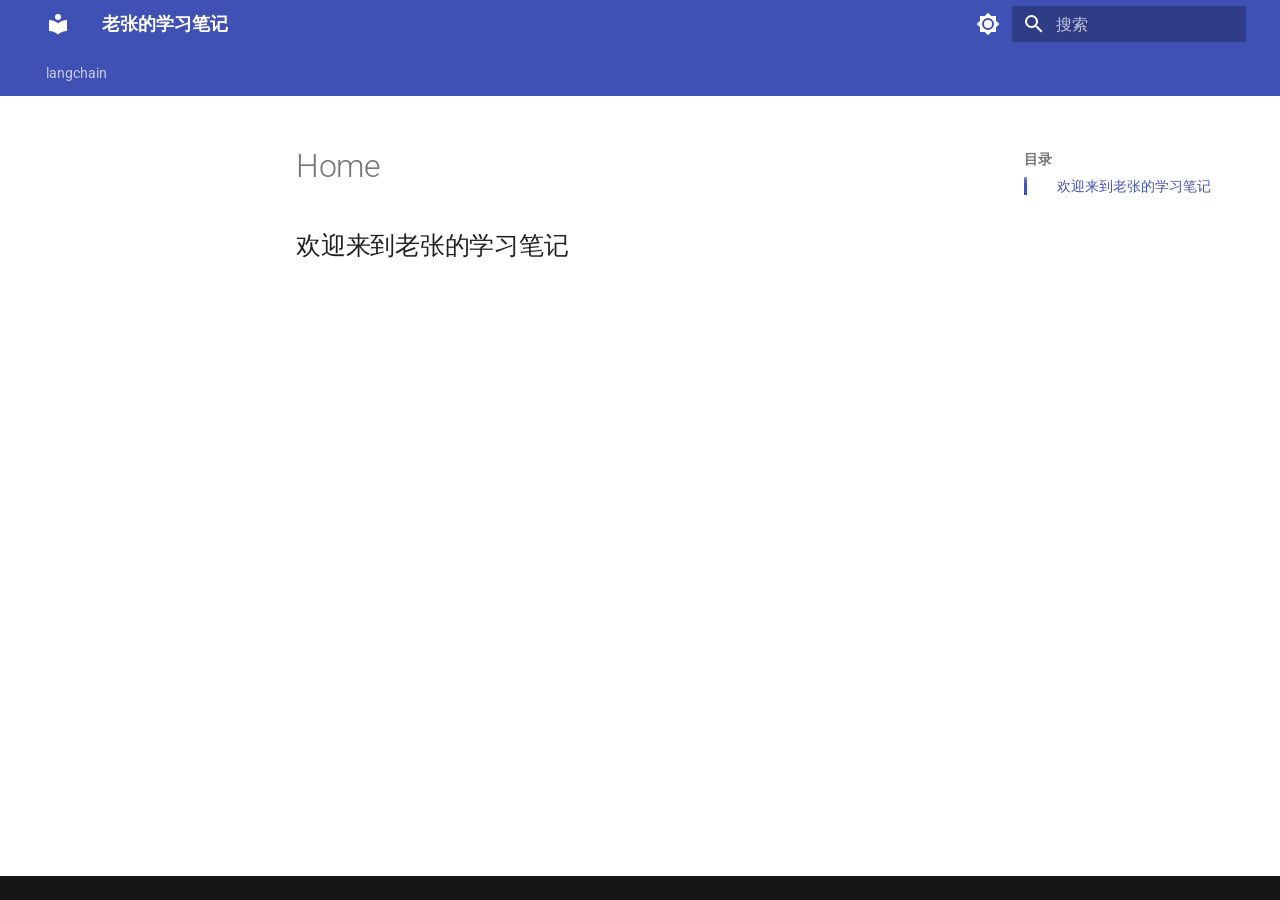
==== commit babf2be7: "fix: fix" ====
--- a/site/index.html
+++ b/site/index.html
@@ -74,7 +74,7 @@
     <div data-md-component="skip">
       
         
-        <a href="#d" class="md-skip">
+        <a href="#_1" class="md-skip">
           跳转至
         </a>
       
@@ -468,10 +468,10 @@
     <ul class="md-nav__list" data-md-component="toc" data-md-scrollfix>
       
         <li class="md-nav__item">
-  <a href="#d" class="md-nav__link">
+  <a href="#_1" class="md-nav__link">
     <span class="md-ellipsis">
       
-        欢迎来到老张的学习笔记d
+        欢迎来到老张的学习笔记
       
     </span>
   </a>
@@ -497,7 +497,7 @@
 
   <h1>Home</h1>
 
-<h2 id="d">欢迎来到老张的学习笔记d</h2>
+<h2 id="_1">欢迎来到老张的学习笔记</h2>
 
 
 
